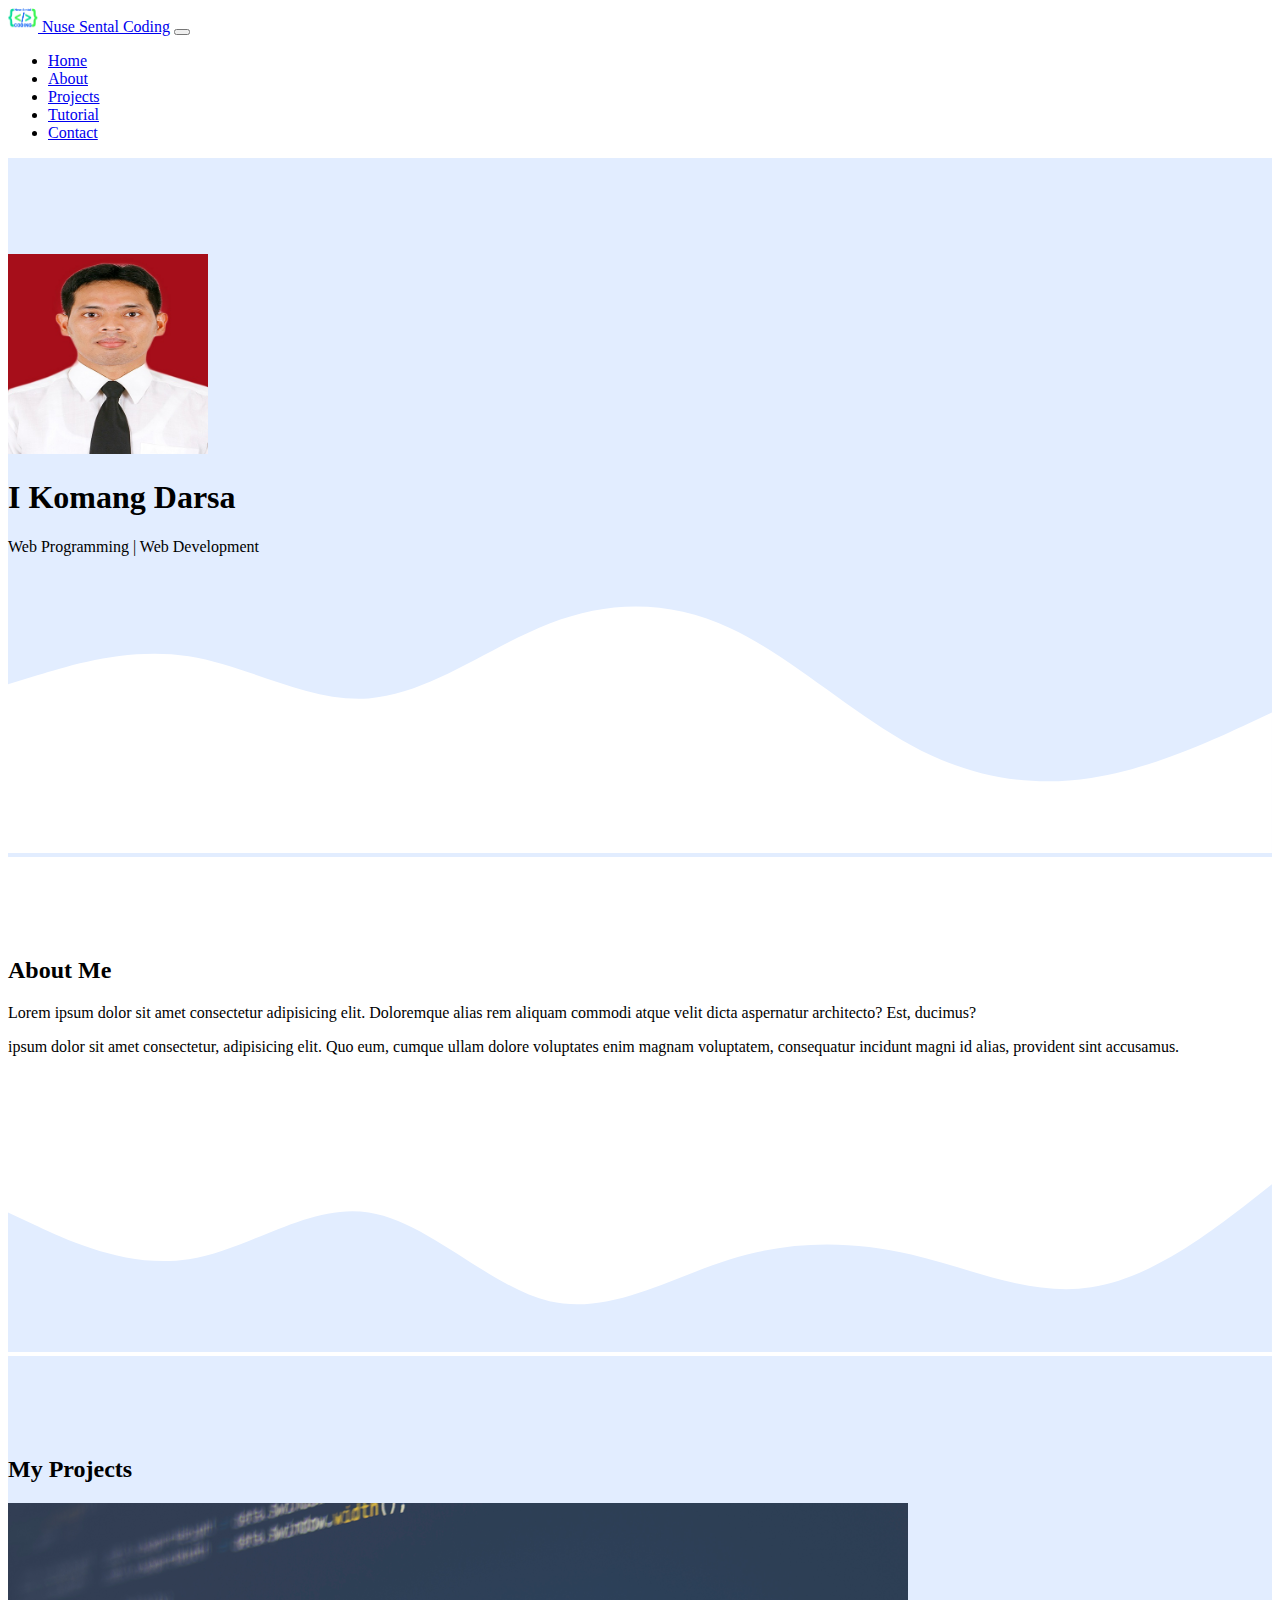
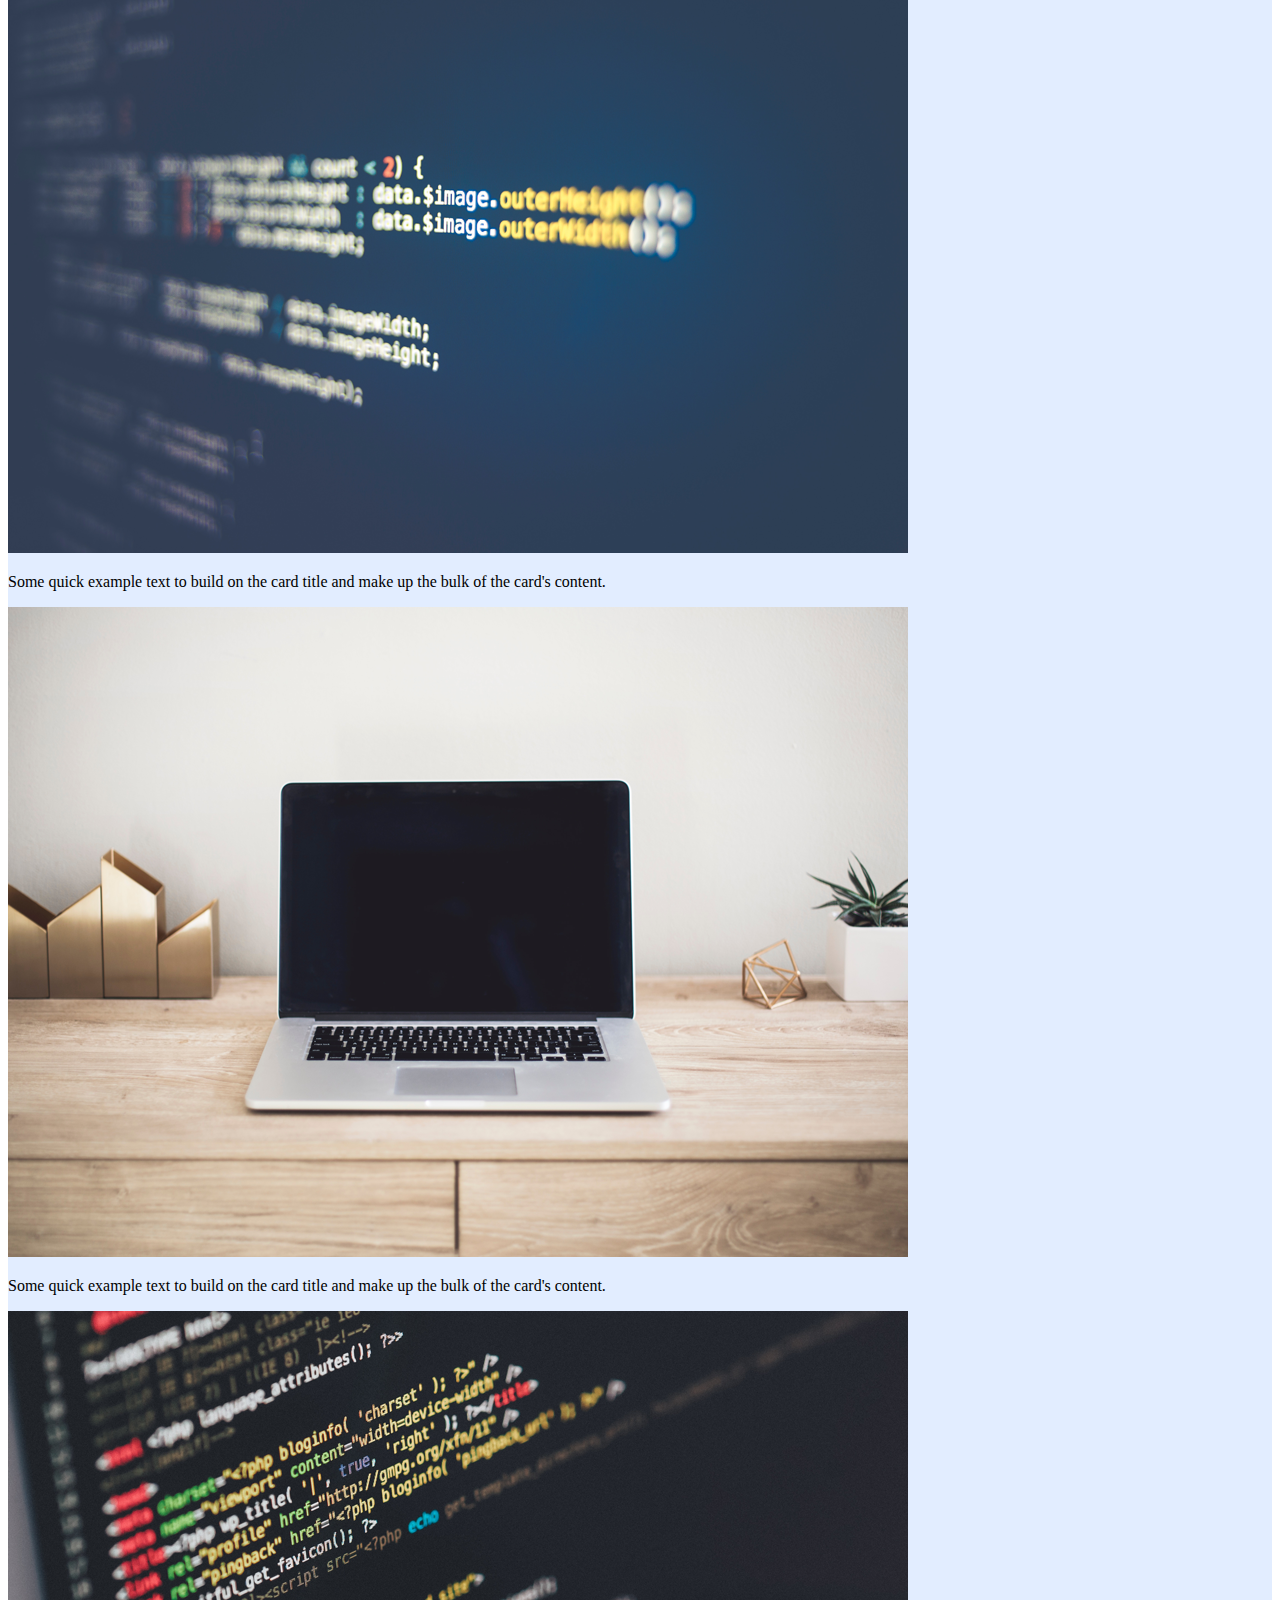
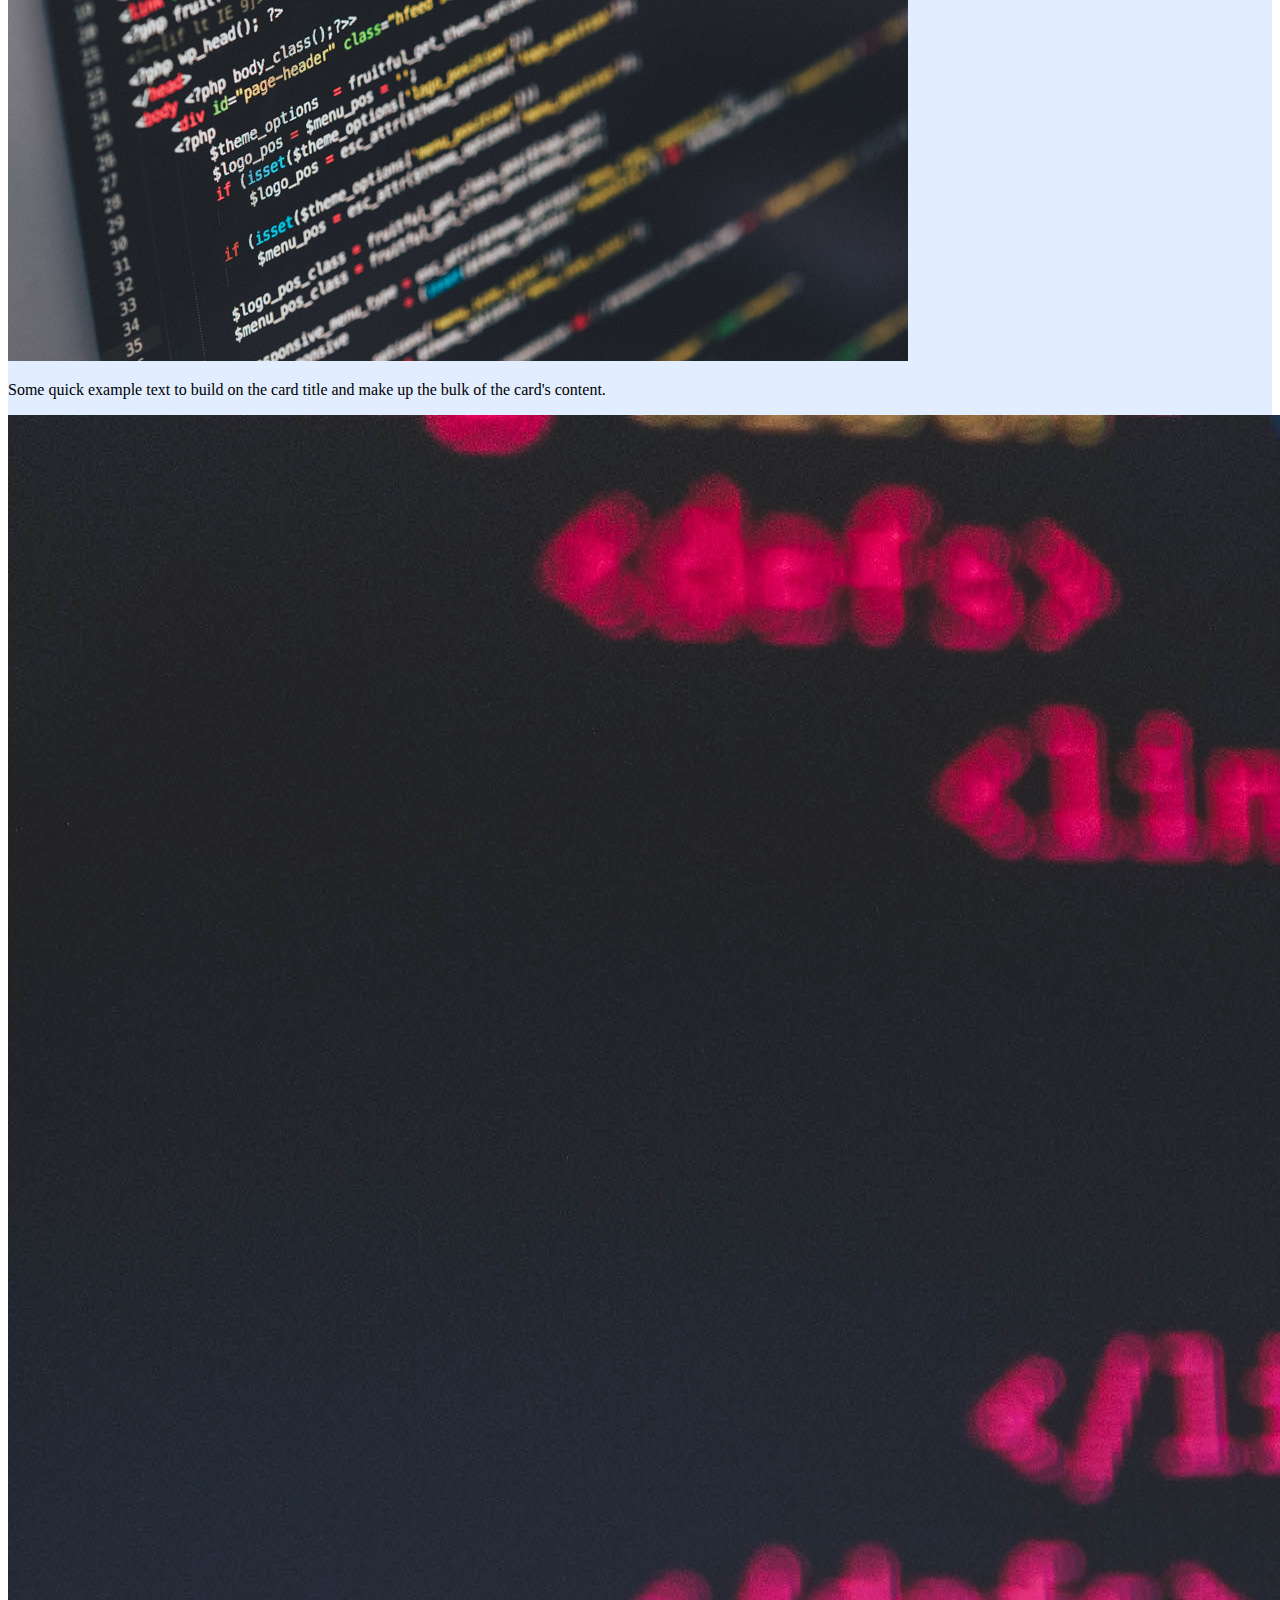
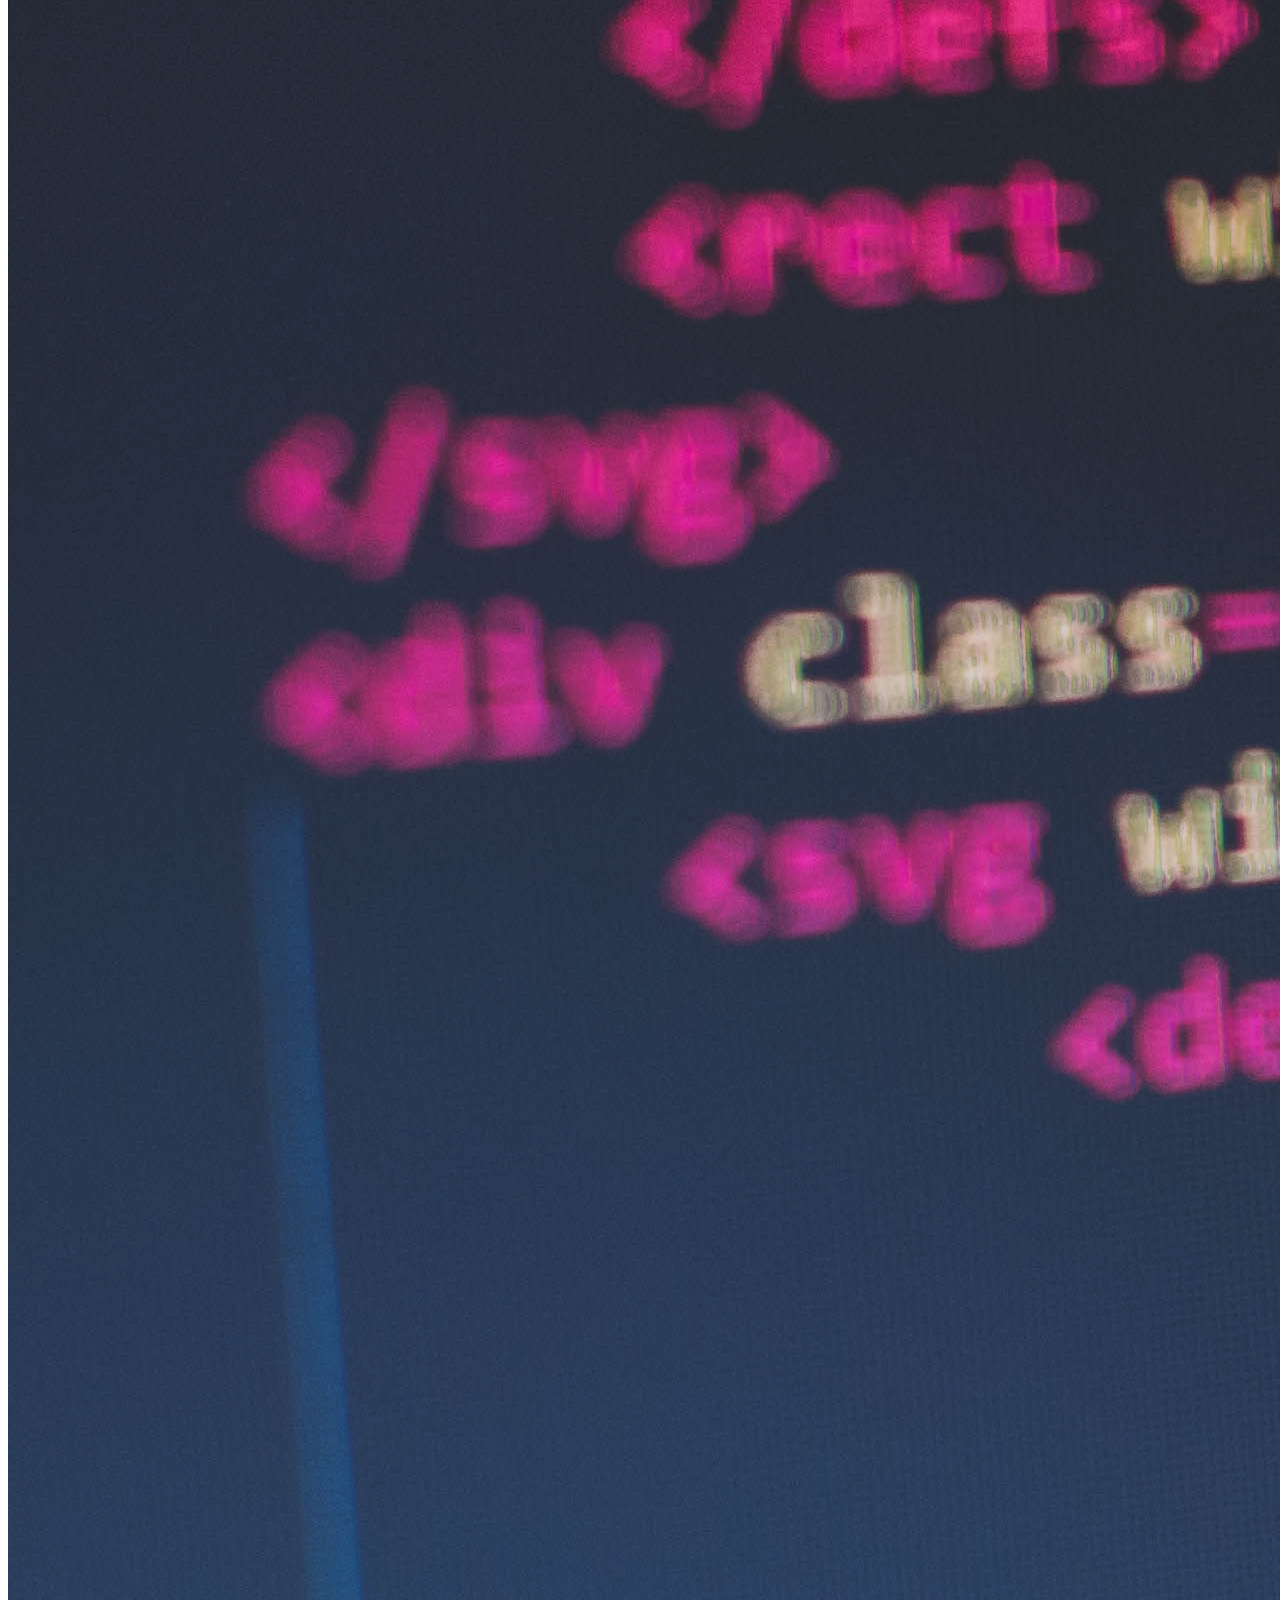
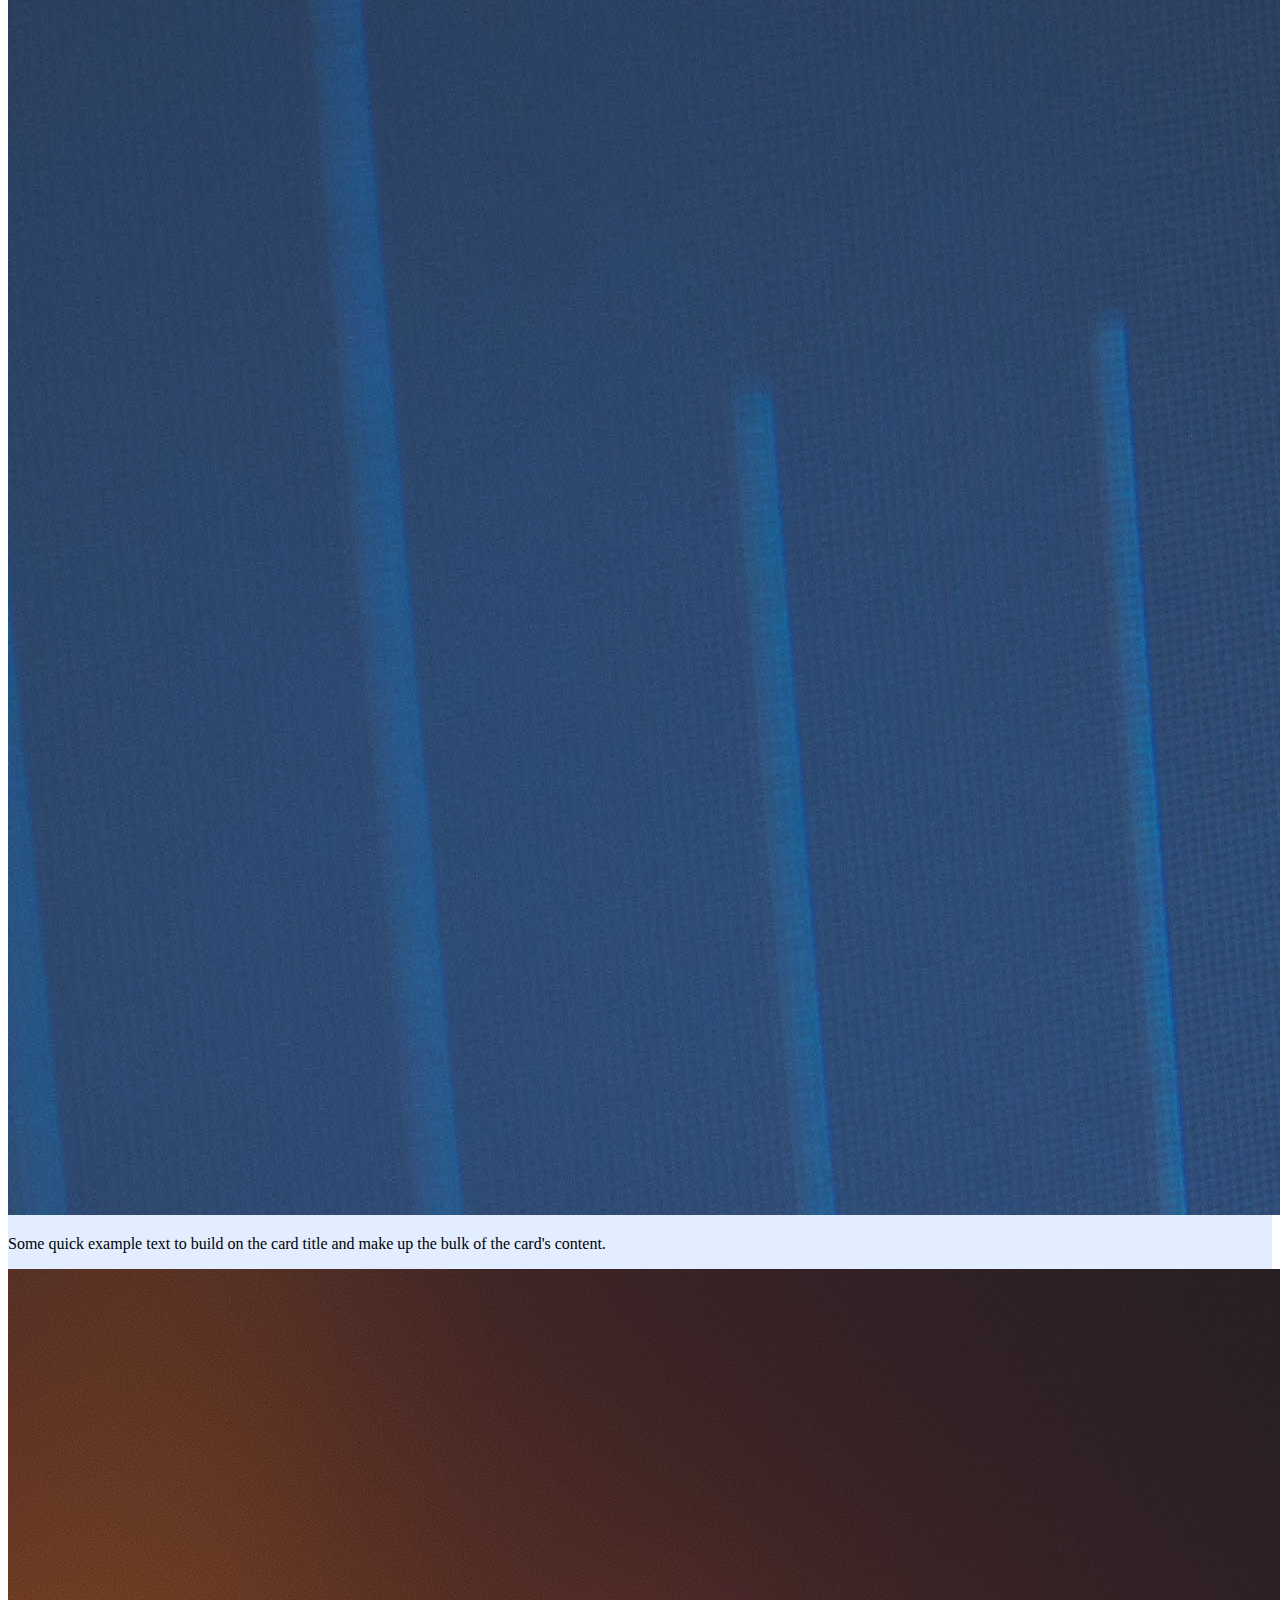
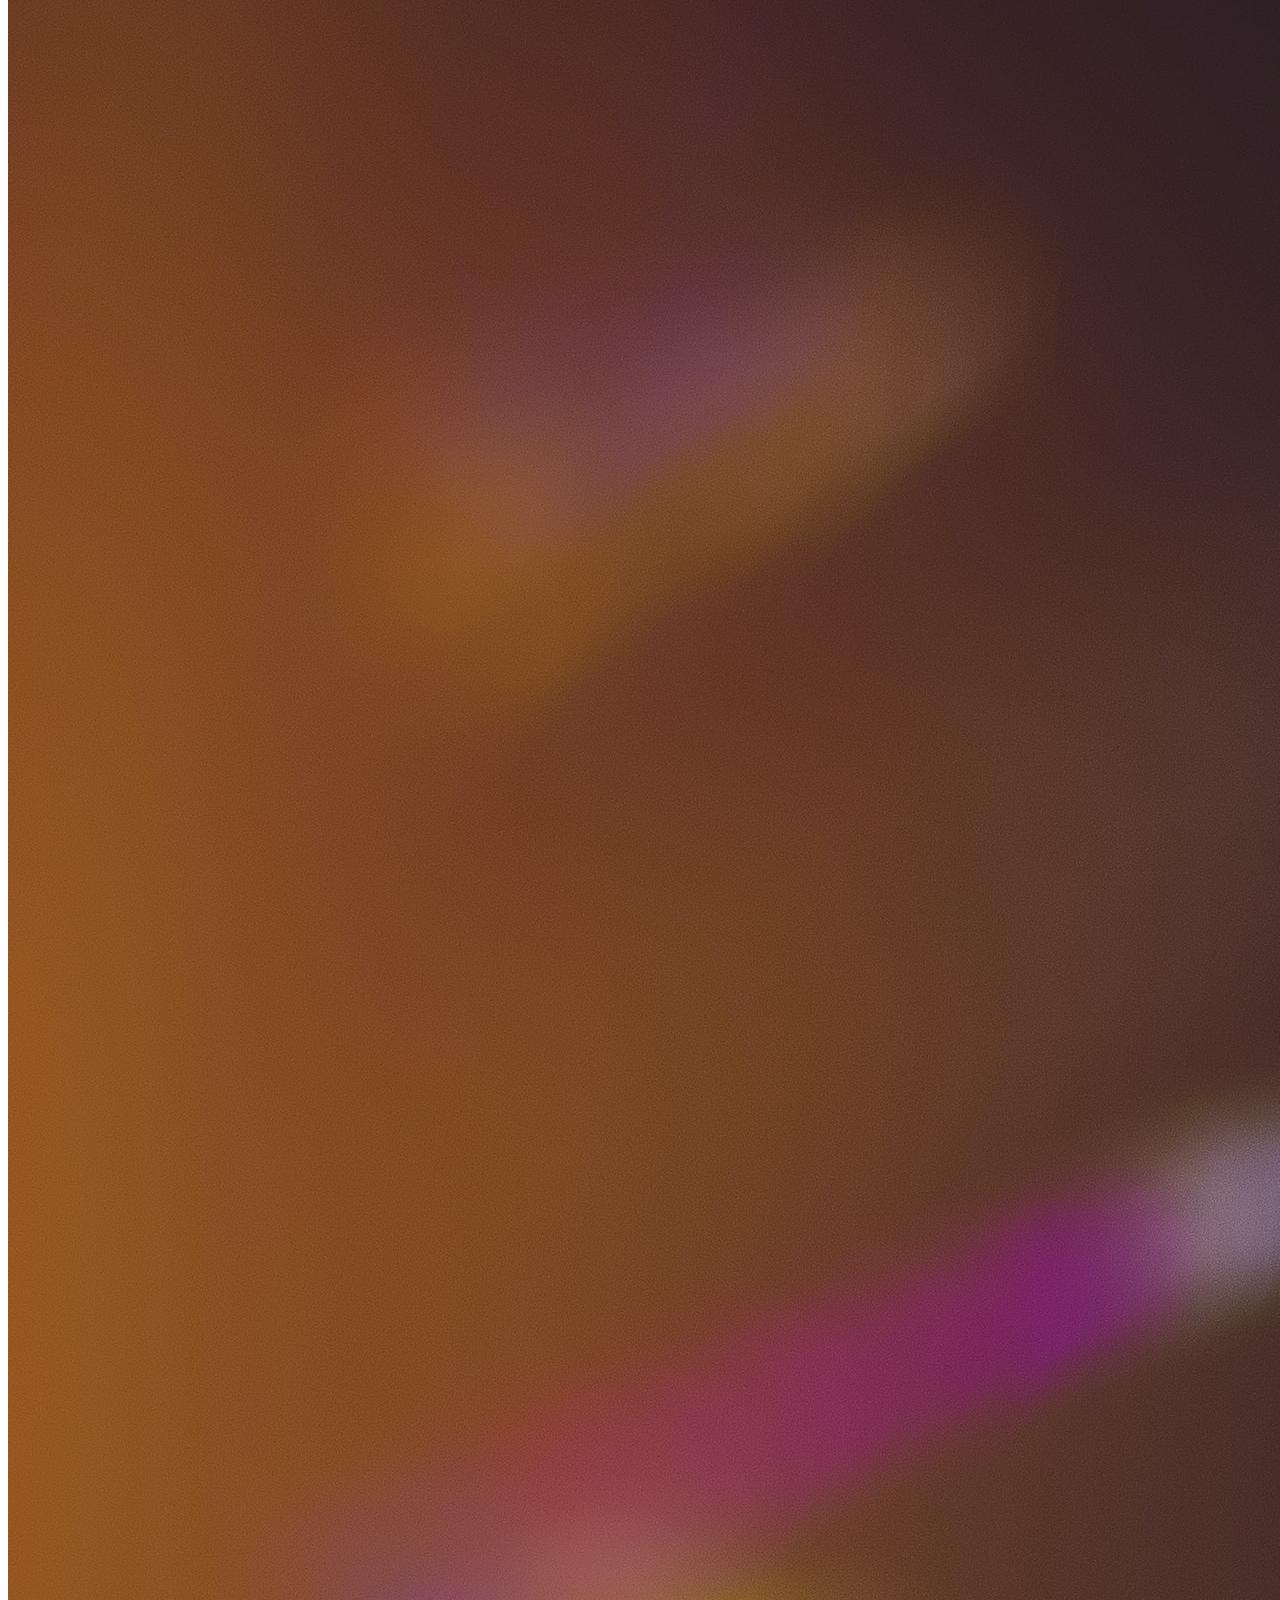
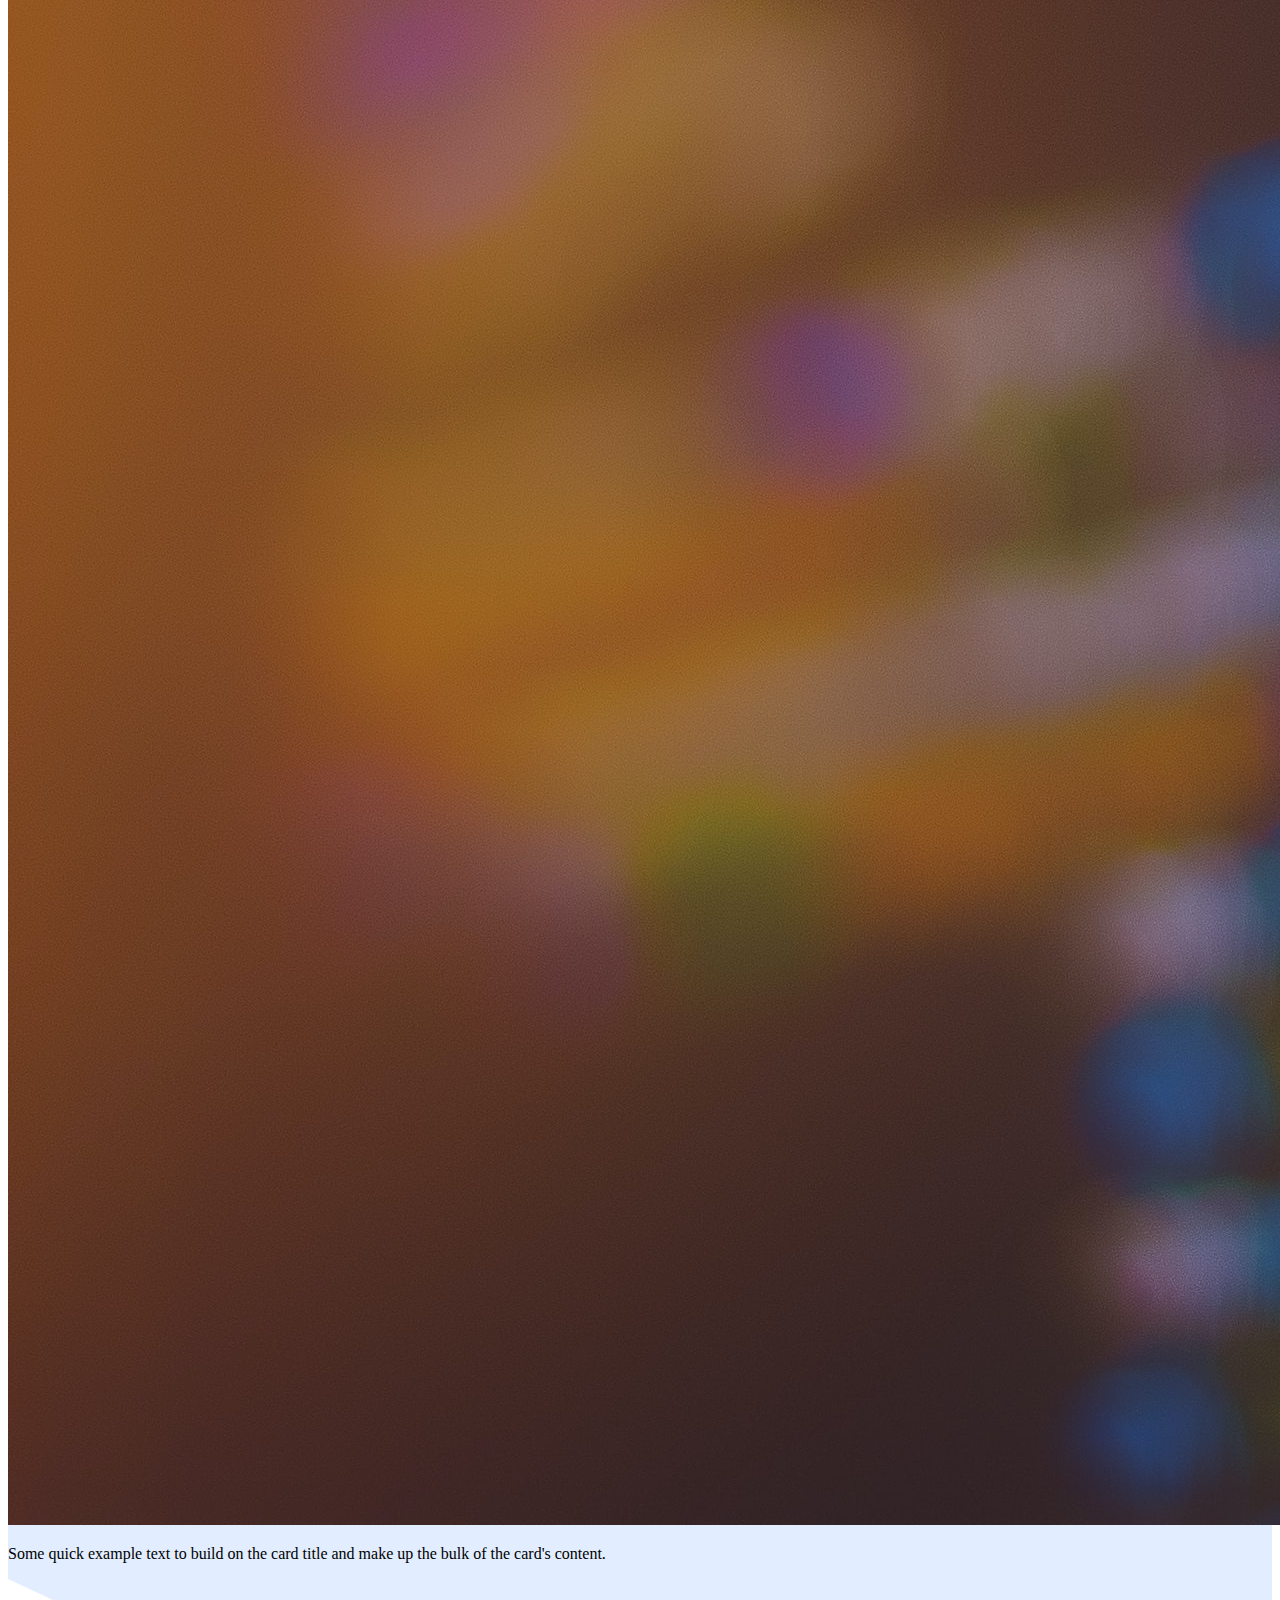
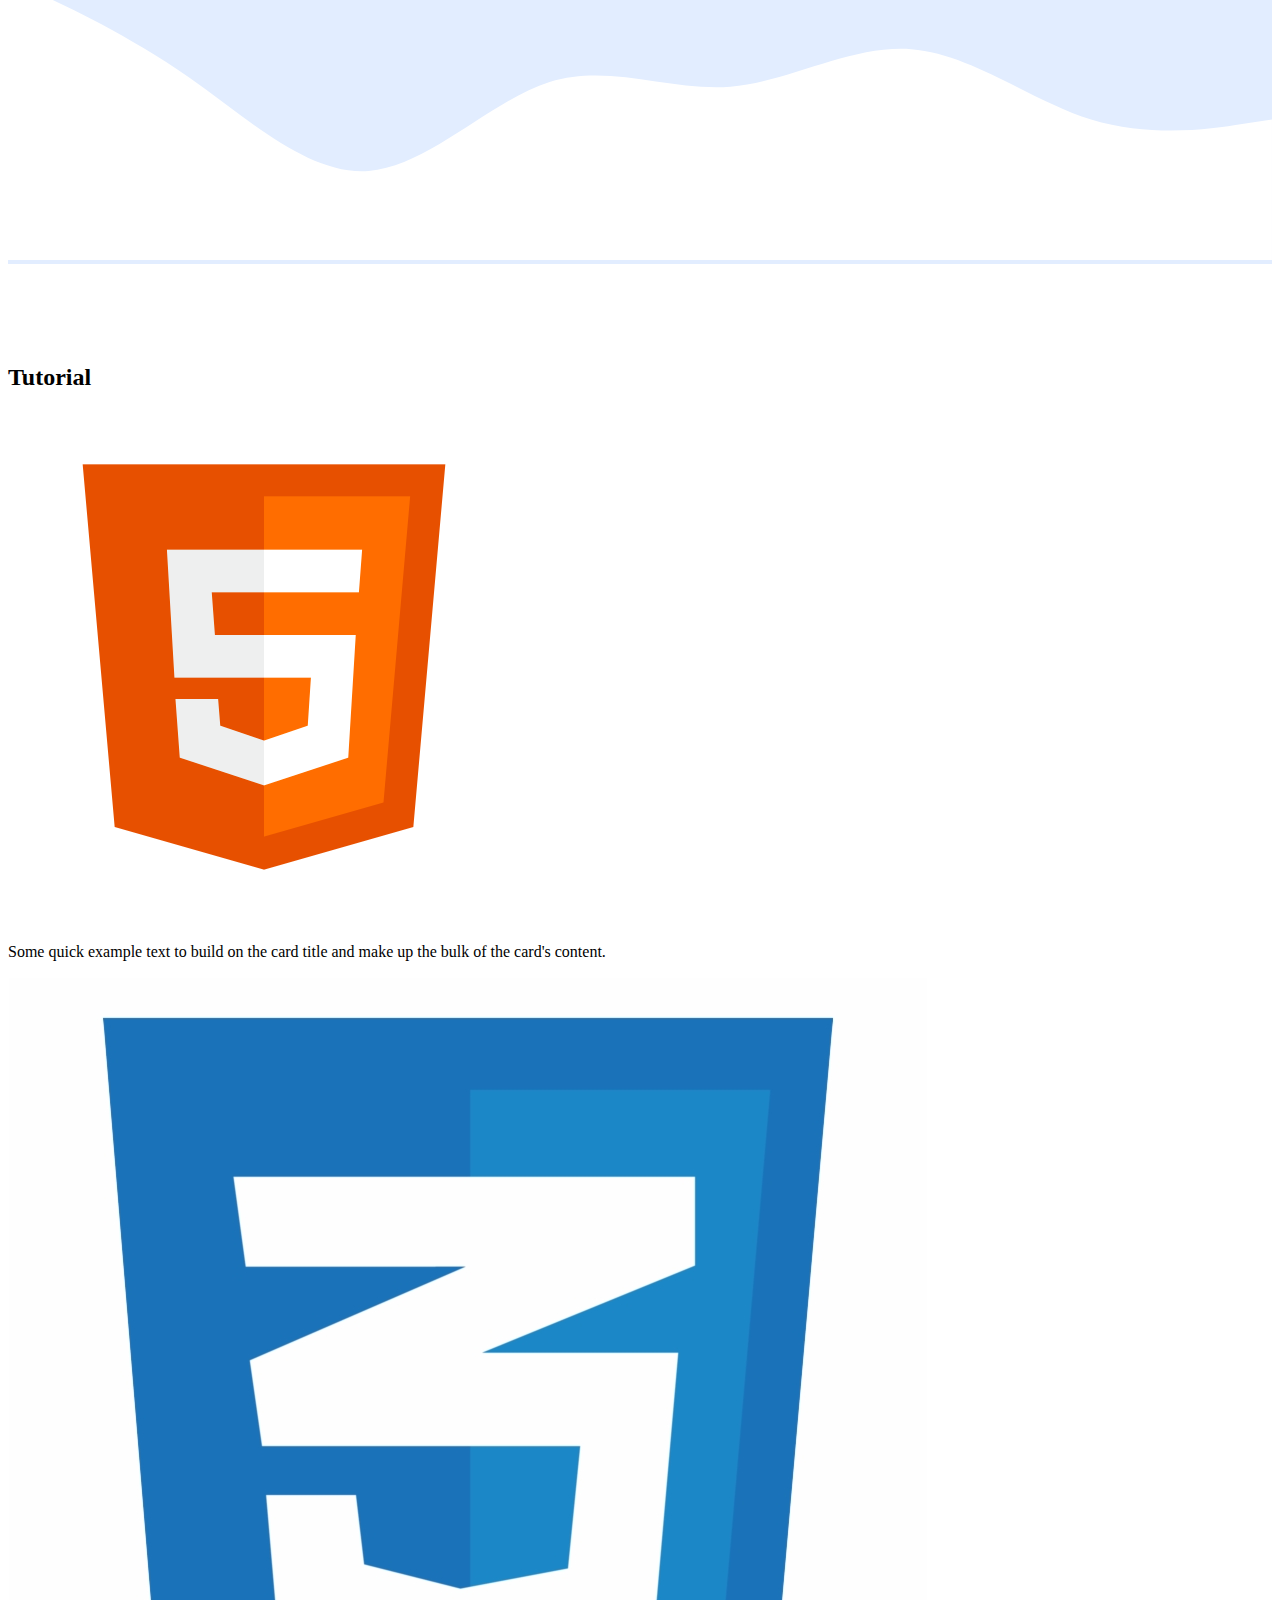
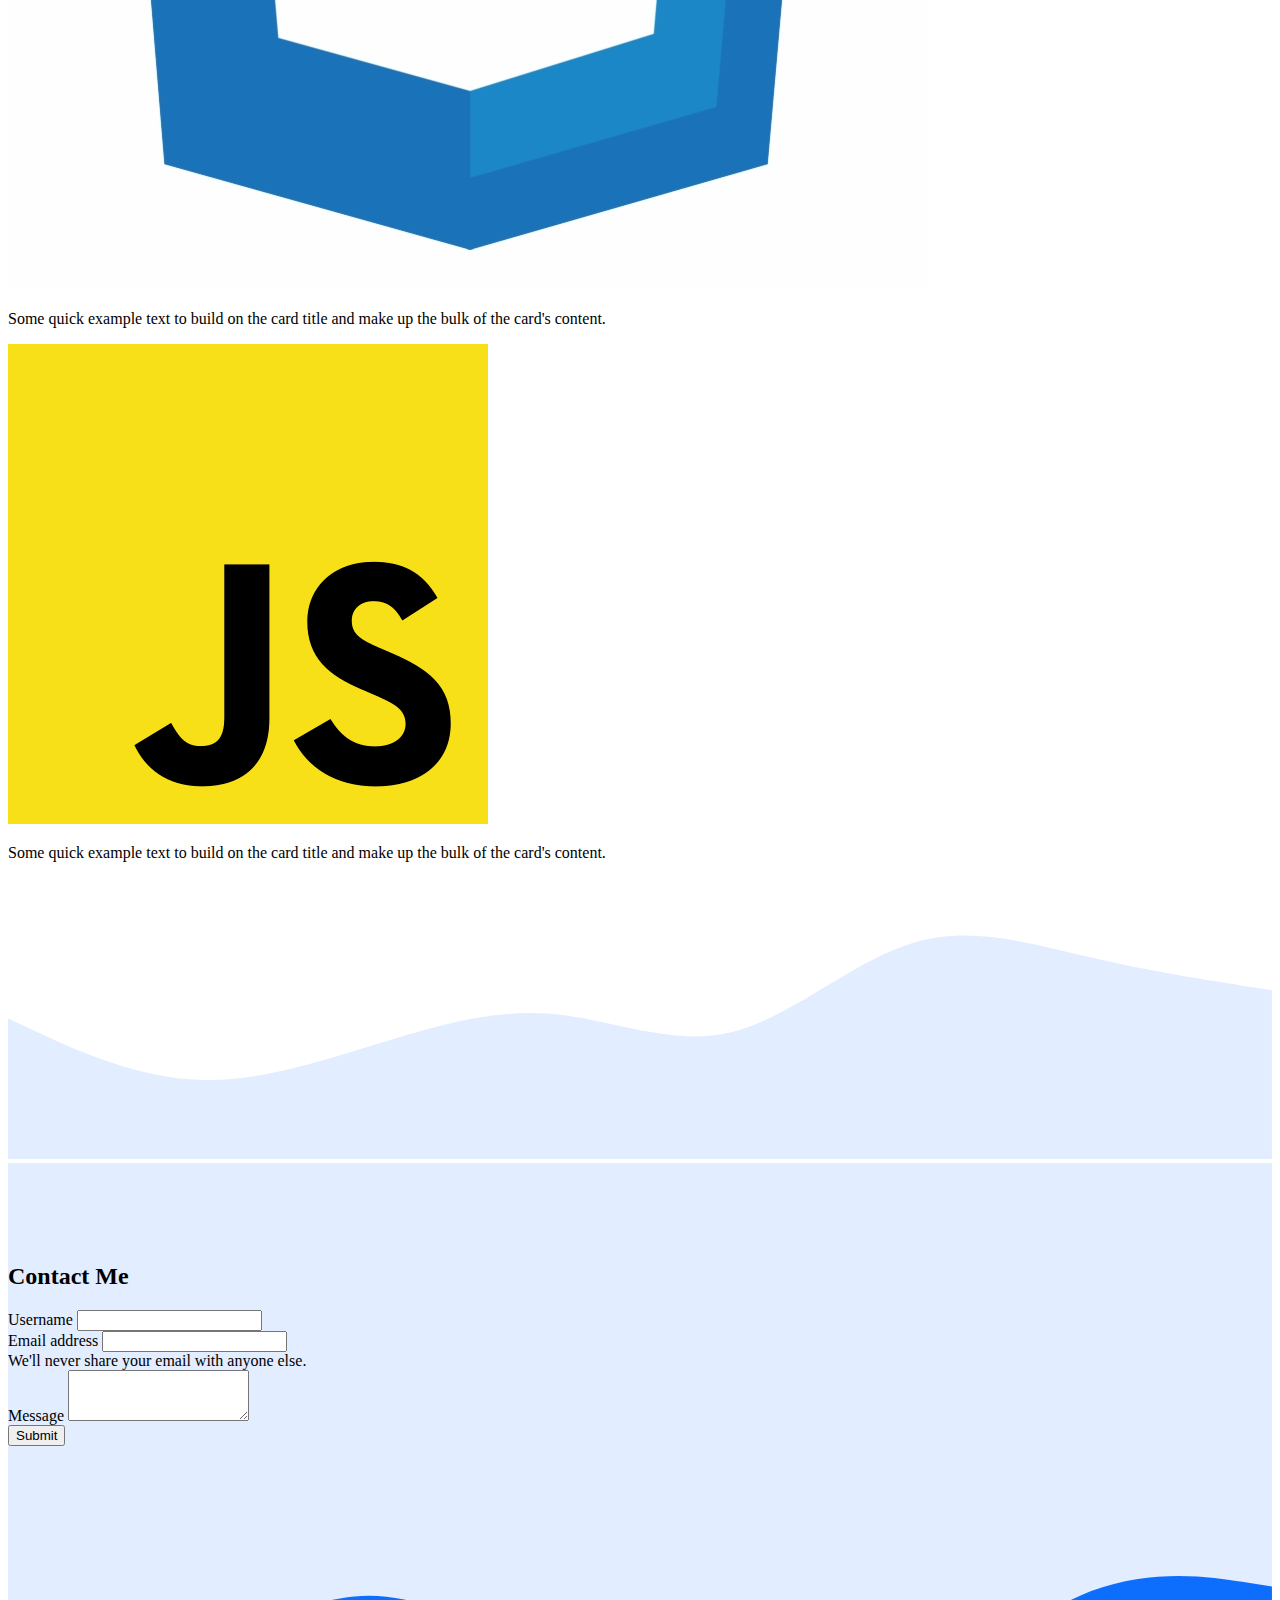
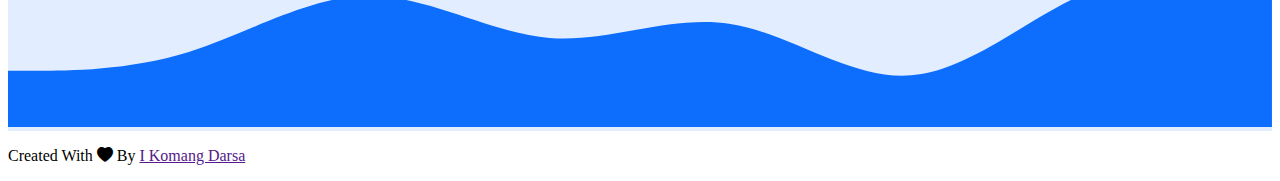
==== index.html @ a0ccffb4 "firts commit" ====
<!DOCTYPE html>
<html lang="en">
	<head>
		<!-- Required meta tags -->
		<meta charset="utf-8" />
		<meta name="viewport" content="width=device-width, initial-scale=1" />

		<!-- Bootstrap CSS -->
		<link href="https://cdn.jsdelivr.net/npm/bootstrap@5.0.0/dist/css/bootstrap.min.css" rel="stylesheet" integrity="sha384-wEmeIV1mKuiNpC+IOBjI7aAzPcEZeedi5yW5f2yOq55WWLwNGmvvx4Um1vskeMj0" crossorigin="anonymous" />

		<title>Portfolio | I Komang Darsa</title>
		<!-- Bootstrab Icons offline
        <link rel="stylesheet" href="assets/bootstrap-icons-1.5.0/heart-fill.svg"> -->

		<!-- Bootstrab Icons Online-->
		<link rel="stylesheet" href="https://cdn.jsdelivr.net/npm/bootstrap-icons@1.5.0/font/bootstrap-icons.css" />

		<!-- My CSS -->
		<link rel="stylesheet" href="css/style.css" />
	</head>
	<body id="home">
		<!-- navbar -->
		<header class="default-header">
			<nav class="navbar navbar-expand-lg navbar-dark bg-primary fixed-top shadow p-3 mb-5">
				<div class="container">
					<a class="navbar-brand" href="#"> <img src="img/nsc.png" alt="" width="30" height="24" class="d-inline-block align-text-top" /> Nuse Sental Coding</a>
					<button class="navbar-toggler" type="button" data-bs-toggle="collapse" data-bs-target="#navbarScroll" aria-controls="navbarScroll" aria-expanded="false" aria-label="Toggle navigation">
						<span class="navbar-toggler-icon"></span>
					</button>
					<div class="collapse navbar-collapse" id="navbarScroll">
						<ul class="navbar-nav me-auto my-2 my-lg-0 navbar-nav-scroll ms-auto" style="--bs-scroll-height: 100px">
							<li class="nav-item">
								<a class="nav-link active" aria-current="page" href="#home">Home</a>
							</li>
							<li class="nav-item">
								<a class="nav-link" href="#about">About</a>
							</li>
							<li class="nav-item">
								<a class="nav-link" href="#projects">Projects</a>
							</li>
							<li class="nav-item">
								<a class="nav-link" href="#tutorial">Tutorial</a>
							</li>
							</li>
							<li class="nav-item">
								<a class="nav-link" href="#contact" tabindex="-1" aria-disabled="true">Contact</a>
							</li>
						</ul>
					</div>
				</div>
			</nav>
		</header>
		<!-- akhir navbar -->

		<!-- jumbotron -->
		<section class="jumbotron text-center">
			<img src="img/darsa.jpg" alt="I Komang Darsa" width="200" class="rounded-circle img-thumbnail" />
			<h1 class="display-4">I Komang Darsa</h1>
			<p class="lead">Web Programming | Web Development</p>
			<svg xmlns="http://www.w3.org/2000/svg" viewBox="0 0 1440 320">
				<path
					fill="#ffffff"
					fill-opacity="1"
					d="M0,128L34.3,117.3C68.6,107,137,85,206,96C274.3,107,343,149,411,144C480,139,549,85,617,58.7C685.7,32,754,32,823,64C891.4,96,960,160,1029,197.3C1097.1,235,1166,245,1234,234.7C1302.9,224,1371,192,1406,176L1440,160L1440,320L1405.7,320C1371.4,320,1303,320,1234,320C1165.7,320,1097,320,1029,320C960,320,891,320,823,320C754.3,320,686,320,617,320C548.6,320,480,320,411,320C342.9,320,274,320,206,320C137.1,320,69,320,34,320L0,320Z"
				></path>
			</svg>
		</section>
		<!-- akhir carousel -->

		<!-- About -->
		<section id="about">
			<div class="container">
				<div class="row text-center mb-3">
					<div class="col">
						<h2>About Me</h2>
					</div>
				</div>
				<div class="row justify-content-center fs-5 text-center">
					<div class="col-md-4">
						<p>Lorem ipsum dolor sit amet consectetur adipisicing elit. Doloremque alias rem aliquam commodi atque velit dicta aspernatur architecto? Est, ducimus?</p>
					</div>
					<div class="col-md-4">
						<p>ipsum dolor sit amet consectetur, adipisicing elit. Quo eum, cumque ullam dolore voluptates enim magnam voluptatem, consequatur incidunt magni id alias, provident sint accusamus.</p>
					</div>
				</div>
			</div>
			<svg xmlns="http://www.w3.org/2000/svg" viewBox="0 0 1440 320">
				<path
					fill="#e2edff"
					fill-opacity="1"
					d="M0,160L34.3,176C68.6,192,137,224,206,213.3C274.3,203,343,149,411,160C480,171,549,245,617,261.3C685.7,277,754,235,823,213.3C891.4,192,960,192,1029,208C1097.1,224,1166,256,1234,245.3C1302.9,235,1371,181,1406,154.7L1440,128L1440,320L1405.7,320C1371.4,320,1303,320,1234,320C1165.7,320,1097,320,1029,320C960,320,891,320,823,320C754.3,320,686,320,617,320C548.6,320,480,320,411,320C342.9,320,274,320,206,320C137.1,320,69,320,34,320L0,320Z"
				></path>
			</svg>
		</section>

		<!-- Akhir About -->

		<!-- Projects -->
		<section id="projects">
			<div class="container">
				<div class="row text-center mb-3">
					<div class="col">
						<h2>My Projects</h2>
					</div>
				</div>
				<div class="row justify-content-center">
					<div class="col-md-4 mb-3">
						<div class="card">
							<img src="img/2.png" class="card-img-top" alt="projects 1" />
							<div class="card-body">
								<p class="card-text">Some quick example text to build on the card title and make up the bulk of the card's content.</p>
							</div>
						</div>
					</div>
					<div class="col-md-4 mb-3">
						<div class="card">
							<img src="img/3.png" class="card-img-top" alt="projects 2" />
							<div class="card-body">
								<p class="card-text">Some quick example text to build on the card title and make up the bulk of the card's content.</p>
							</div>
						</div>
					</div>
					<div class="col-md-4 mb-3">
						<div class="card">
							<img src="img/4.png" class="card-img-top" alt="projects 3" />
							<div class="card-body">
								<p class="card-text">Some quick example text to build on the card title and make up the bulk of the card's content.</p>
							</div>
						</div>
					</div>
					<div class="col-md-4 mb-3">
						<div class="card">
							<img src="img/5.jpg" class="card-img-top" alt="projects 4" />
							<div class="card-body">
								<p class="card-text">Some quick example text to build on the card title and make up the bulk of the card's content.</p>
							</div>
						</div>
					</div>
					<div class="col-md-4 mb-3">
						<div class="card">
							<img src="img/6.jpg" class="card-img-top" alt="projects 5" />
							<div class="card-body">
								<p class="card-text">Some quick example text to build on the card title and make up the bulk of the card's content.</p>
							</div>
						</div>
					</div>
				</div>
			</div>
			<svg xmlns="http://www.w3.org/2000/svg" viewBox="0 0 1440 320">
				<path
					fill="#ffffff"
					fill-opacity="1"
					d="M0,0L34.3,16C68.6,32,137,64,206,112C274.3,160,343,224,411,218.7C480,213,549,139,617,117.3C685.7,96,754,128,823,122.7C891.4,117,960,75,1029,80C1097.1,85,1166,139,1234,160C1302.9,181,1371,171,1406,165.3L1440,160L1440,320L1405.7,320C1371.4,320,1303,320,1234,320C1165.7,320,1097,320,1029,320C960,320,891,320,823,320C754.3,320,686,320,617,320C548.6,320,480,320,411,320C342.9,320,274,320,206,320C137.1,320,69,320,34,320L0,320Z"
				></path>
			</svg>
		</section>

		<!-- Akhir Projects -->

		<!-- Tutorial -->
		<section id="tutorial">
			<div class="container">
				<div class="row text-center mb-3">
					<div class="col">
						<h2>Tutorial</h2>
					</div>
				</div>
				<div class="row justify-content-center">
					<div class="col-md-4 mb-3">
						<div class="card">
							<img src="assets/html.png" class="card-img-top" alt="html5" />
							<div class="card-body">
								<p class="card-text">Some quick example text to build on the card title and make up the bulk of the card's content.</p>
							</div>
						</div>
					</div>
					<div class="col-md-4 mb-3">
						<div class="card">
							<img src="assets/css.png" class="card-img-top" alt="css3" />
							<div class="card-body">
								<p class="card-text">Some quick example text to build on the card title and make up the bulk of the card's content.</p>
							</div>
						</div>
					</div>
					<div class="col-md-4 mb-3">
						<div class="card">
							<img src="assets/javascript.png" class="card-img-top" alt="javascript" />
							<div class="card-body">
								<p class="card-text">Some quick example text to build on the card title and make up the bulk of the card's content.</p>
							</div>
						</div>
					</div>
				</div>
			</div>
			<svg xmlns="http://www.w3.org/2000/svg" viewBox="0 0 1440 320">
				<path
					fill=" #e2edff"
					fill-opacity="1"
					d="M0,160L34.3,176C68.6,192,137,224,206,229.3C274.3,235,343,213,411,192C480,171,549,149,617,154.7C685.7,160,754,192,823,176C891.4,160,960,96,1029,74.7C1097.1,53,1166,75,1234,90.7C1302.9,107,1371,117,1406,122.7L1440,128L1440,320L1405.7,320C1371.4,320,1303,320,1234,320C1165.7,320,1097,320,1029,320C960,320,891,320,823,320C754.3,320,686,320,617,320C548.6,320,480,320,411,320C342.9,320,274,320,206,320C137.1,320,69,320,34,320L0,320Z"
				></path>
			</svg>
		</section>
		<!-- akhir Tutorial -->

		<!-- Contact -->
		<section id="contact">
			<div class="container">
				<div class="row text-center mb-3">
					<div class="col">
						<h2>Contact Me</h2>
					</div>
				</div>
				<div class="row justify-content-center">
					<div class="col-md-8">
						<form>
							<div class="mb-3">
								<label for="name" class="form-label">Username</label>
								<input type="text" class="form-control" id="name" aria-describedby="name" />
							</div>
							<div class="mb-3">
								<label for="exampleInputEmail1" class="form-label">Email address</label>
								<input type="email" class="form-control" id="exampleInputEmail1" aria-describedby="emailHelp" />
								<div id="emailHelp" class="form-text">We'll never share your email with anyone else.</div>
							</div>
							<div class="mb-3">
								<label for="pesan" class="form-label">Message</label>
								<textarea class="form-control" id="pesan" rows="3"></textarea>
							</div>
							<button type="submit" class="btn btn-primary">Submit</button>
						</form>
					</div>
				</div>
			</div>
			<svg xmlns="http://www.w3.org/2000/svg" viewBox="0 0 1440 320">
				<path
					fill="#0d6efd"
					fill-opacity="1"
					d="M0,256L34.3,256C68.6,256,137,256,206,234.7C274.3,213,343,171,411,170.7C480,171,549,213,617,218.7C685.7,224,754,192,823,202.7C891.4,213,960,267,1029,261.3C1097.1,256,1166,192,1234,165.3C1302.9,139,1371,149,1406,154.7L1440,160L1440,320L1405.7,320C1371.4,320,1303,320,1234,320C1165.7,320,1097,320,1029,320C960,320,891,320,823,320C754.3,320,686,320,617,320C548.6,320,480,320,411,320C342.9,320,274,320,206,320C137.1,320,69,320,34,320L0,320Z"
				></path>
			</svg>
		</section>

		<!-- Akhir Contact -->

		<!-- footer -->
		<footer class="bg-primary text-white text-center pb-5">
			<p>Created With <i class="bi bi-heart-fill text-danger"></i> By <a href="" class="text-white fw-bold">I Komang Darsa</a></p>
		</footer>
		<!-- Akhir Footer -->
		<!-- Optional JavaScript; choose one of the two! -->

		<!-- Option 1: Bootstrap Bundle with Popper -->
		<script src="https://cdn.jsdelivr.net/npm/bootstrap@5.0.0/dist/js/bootstrap.bundle.min.js" integrity="sha384-p34f1UUtsS3wqzfto5wAAmdvj+osOnFyQFpp4Ua3gs/ZVWx6oOypYoCJhGGScy+8" crossorigin="anonymous"></script>

		<!-- Option 2: Separate Popper and Bootstrap JS -->
		<!--
    <script src="https://cdn.jsdelivr.net/npm/@popperjs/core@2.9.2/dist/umd/popper.min.js" integrity="sha384-IQsoLXl5PILFhosVNubq5LC7Qb9DXgDA9i+tQ8Zj3iwWAwPtgFTxbJ8NT4GN1R8p" crossorigin="anonymous"></script>
    <script src="https://cdn.jsdelivr.net/npm/bootstrap@5.0.0/dist/js/bootstrap.min.js" integrity="sha384-lpyLfhYuitXl2zRZ5Bn2fqnhNAKOAaM/0Kr9laMspuaMiZfGmfwRNFh8HlMy49eQ" crossorigin="anonymous"></script>
    -->
	</body>
</html>
---- css/style.css ----
.jumbotron {
	padding-top: 6rem;
	background-color: #e2edff;
}

#projects {
	background-color: #e2edff;
}

#contact {
	background-color: #e2edff;
}

section {
	padding-top: 5rem;
}
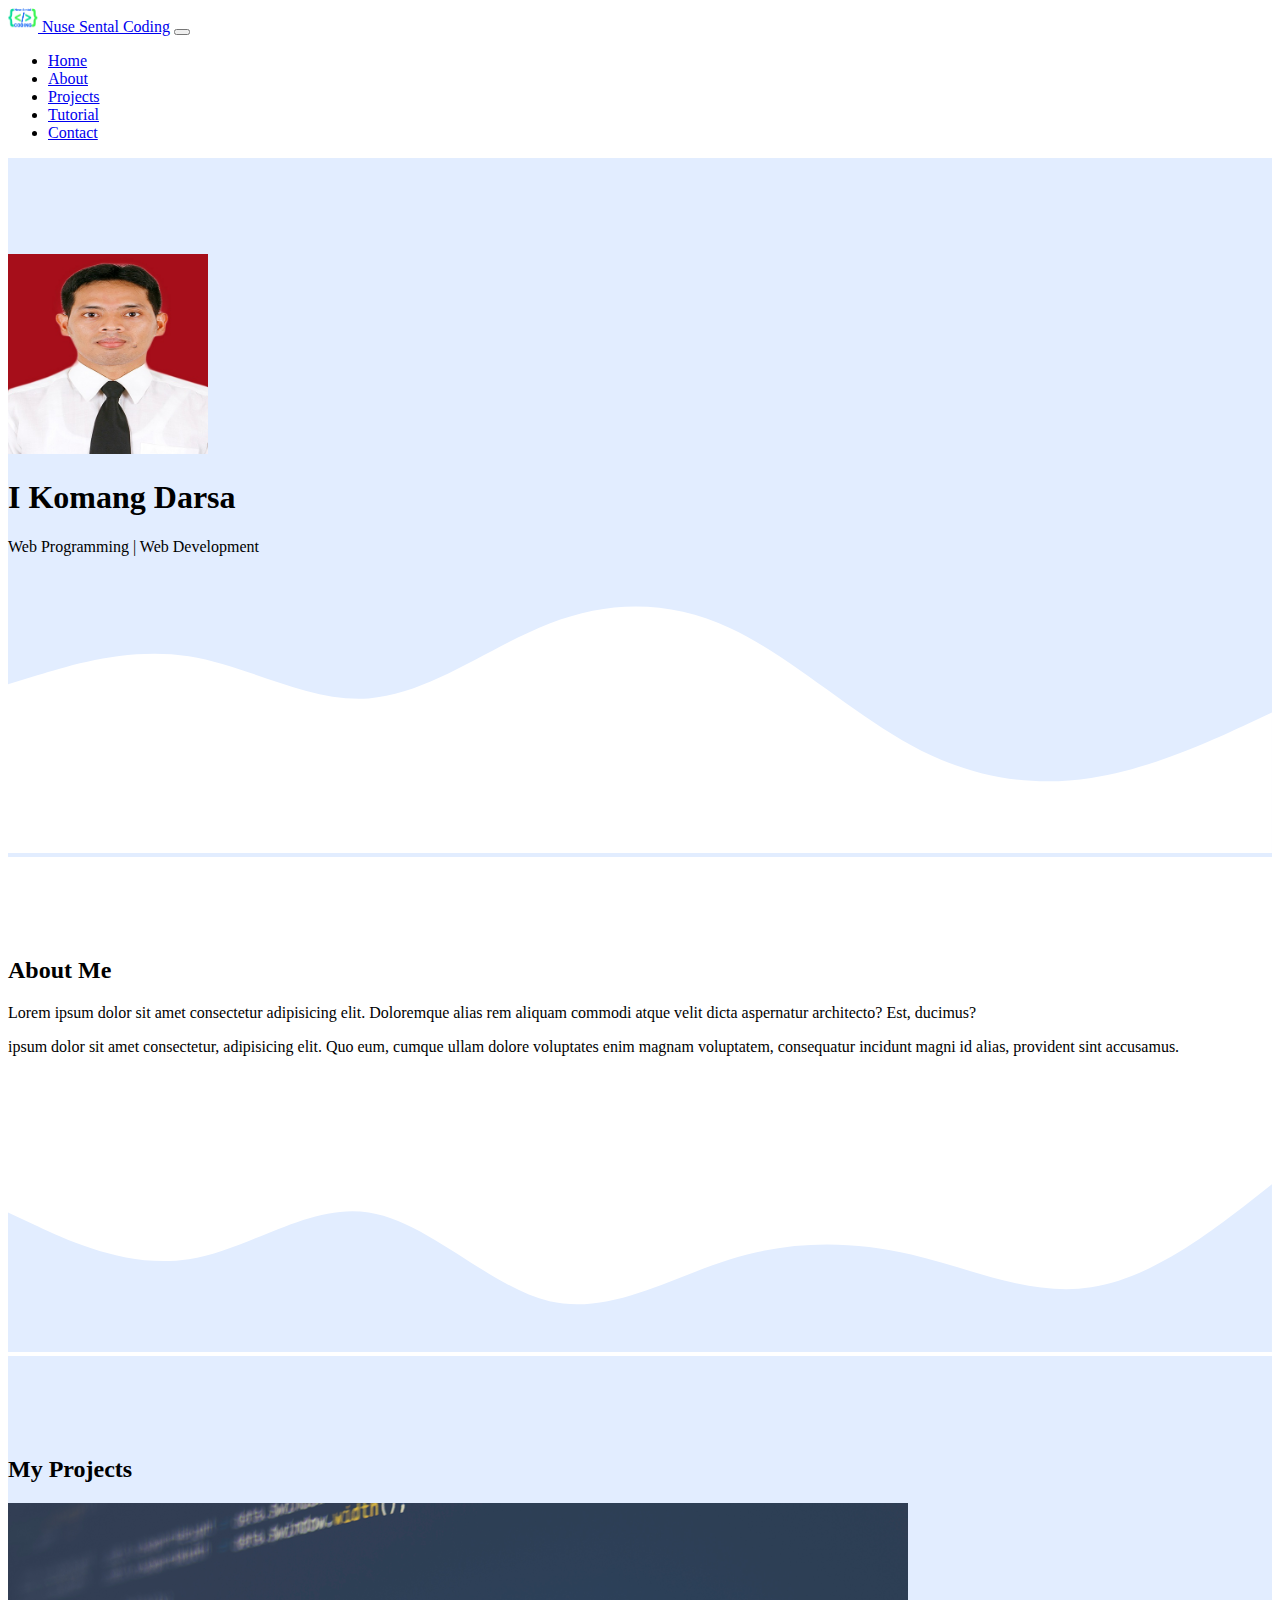
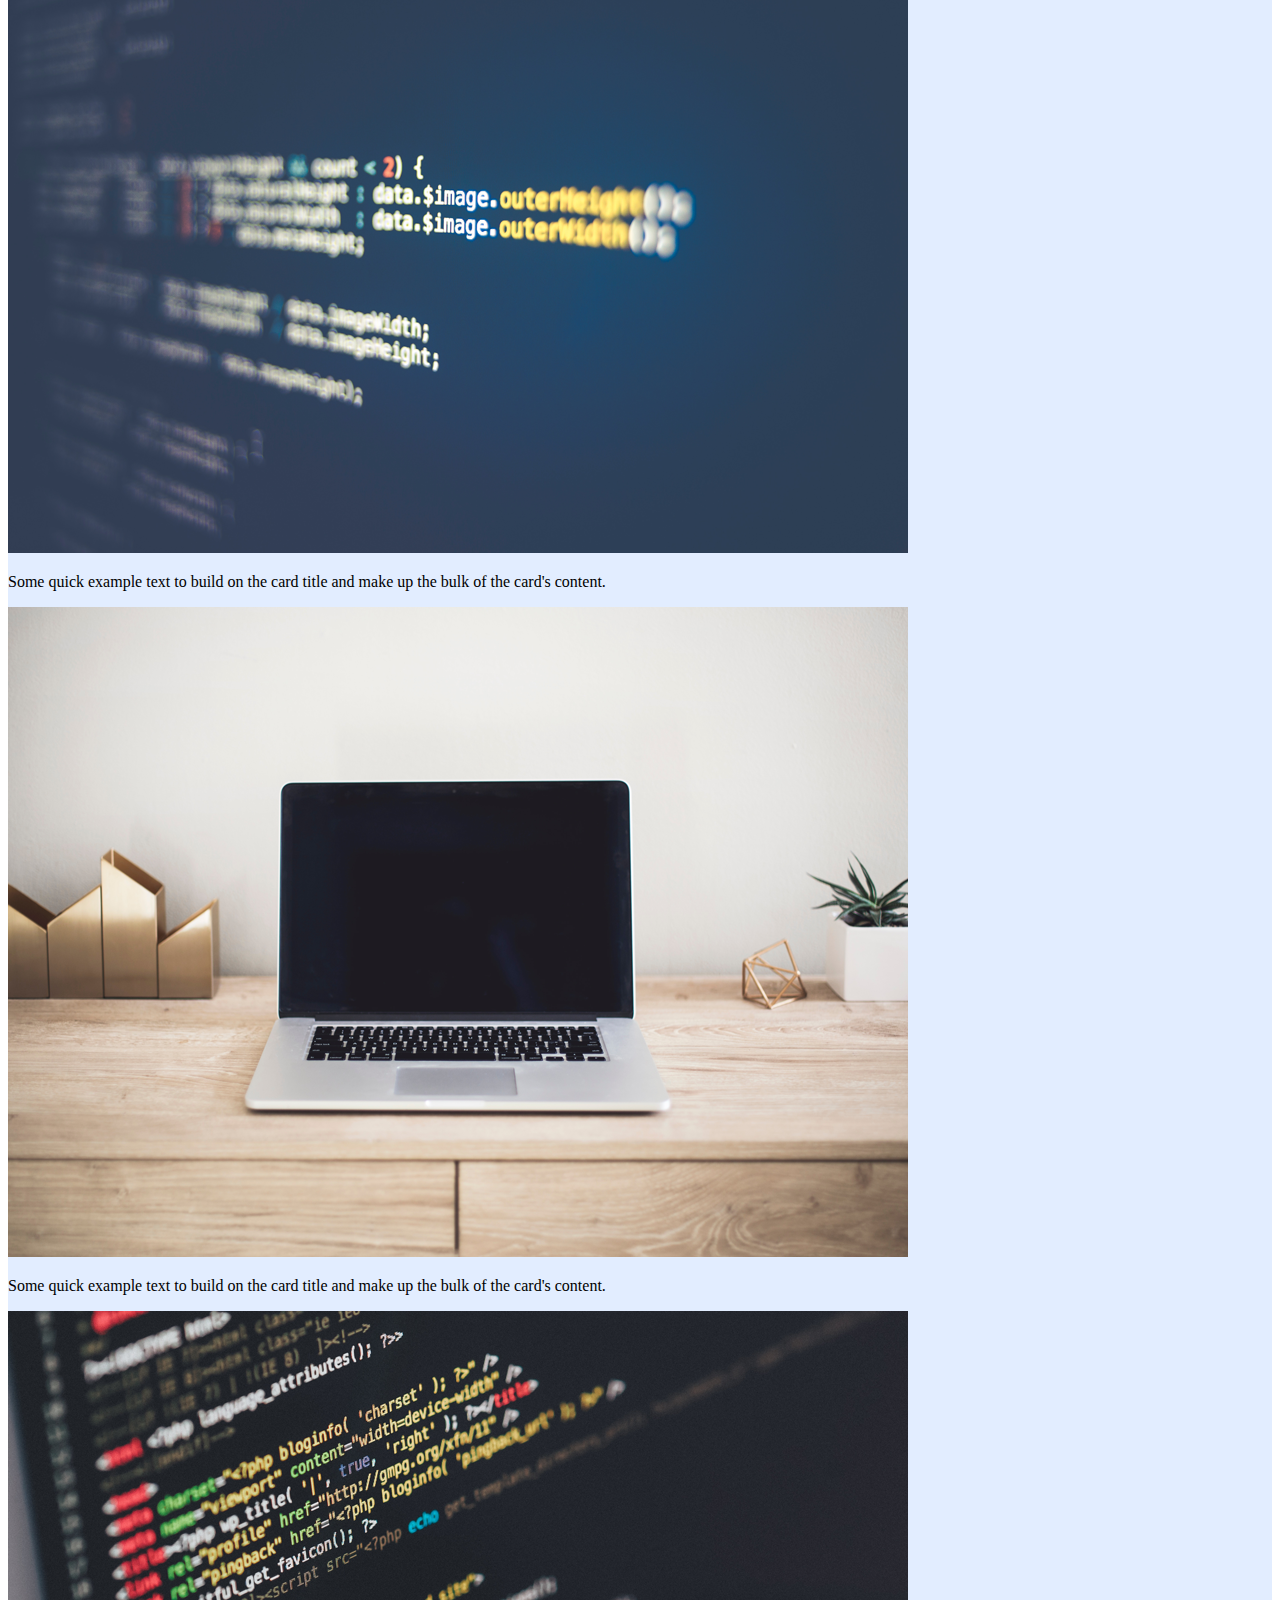
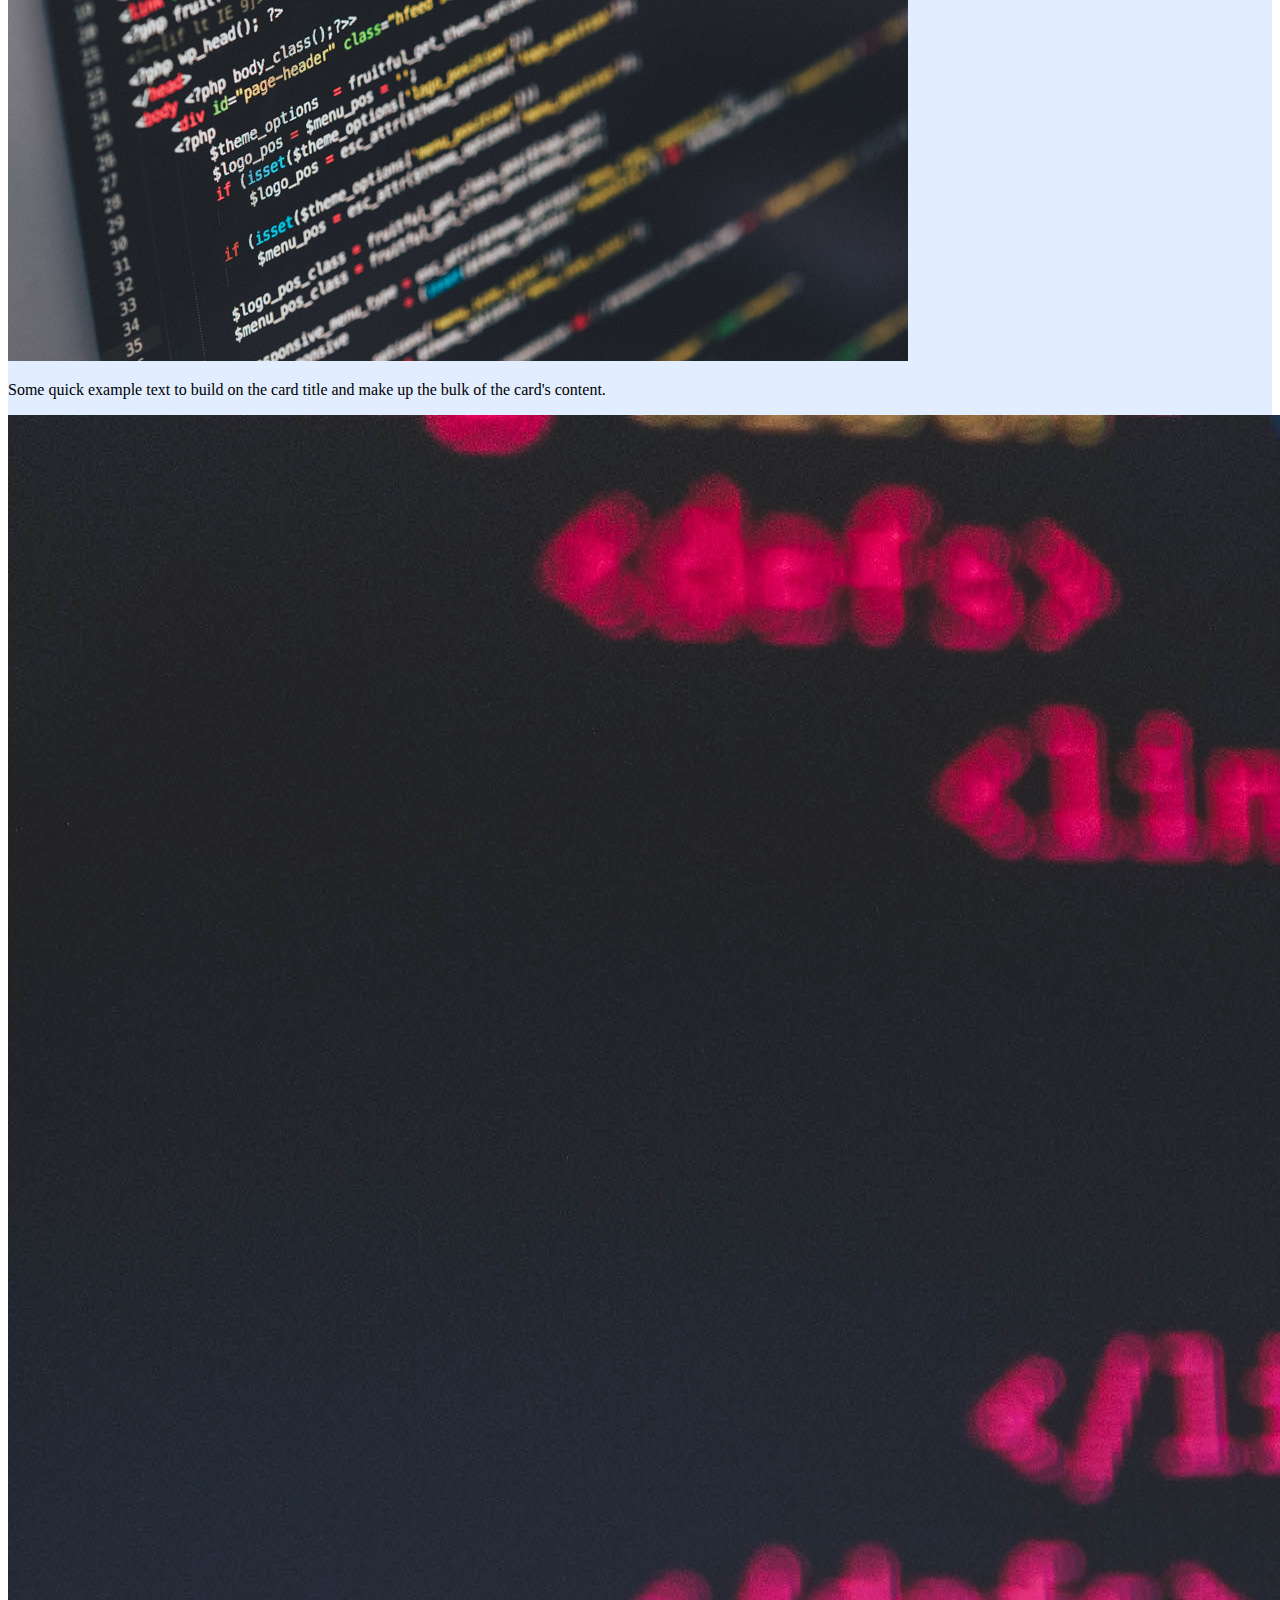
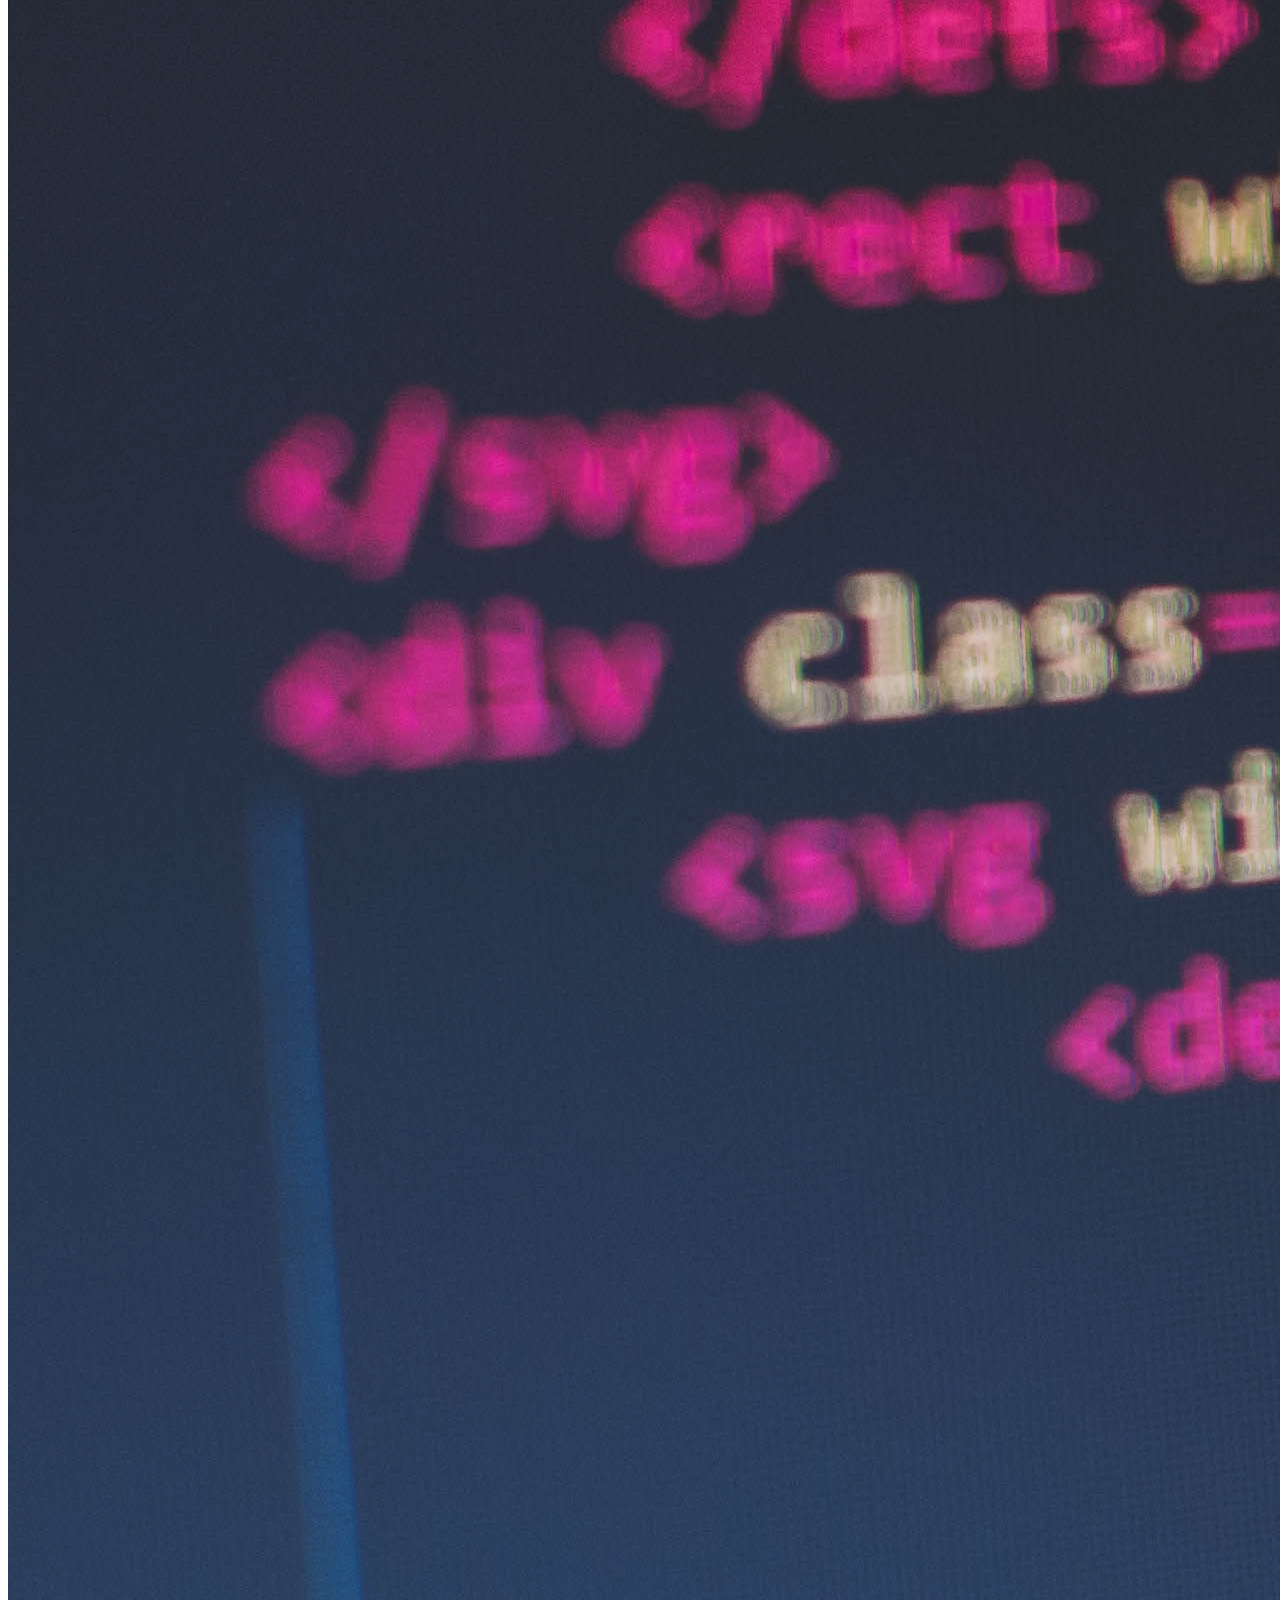
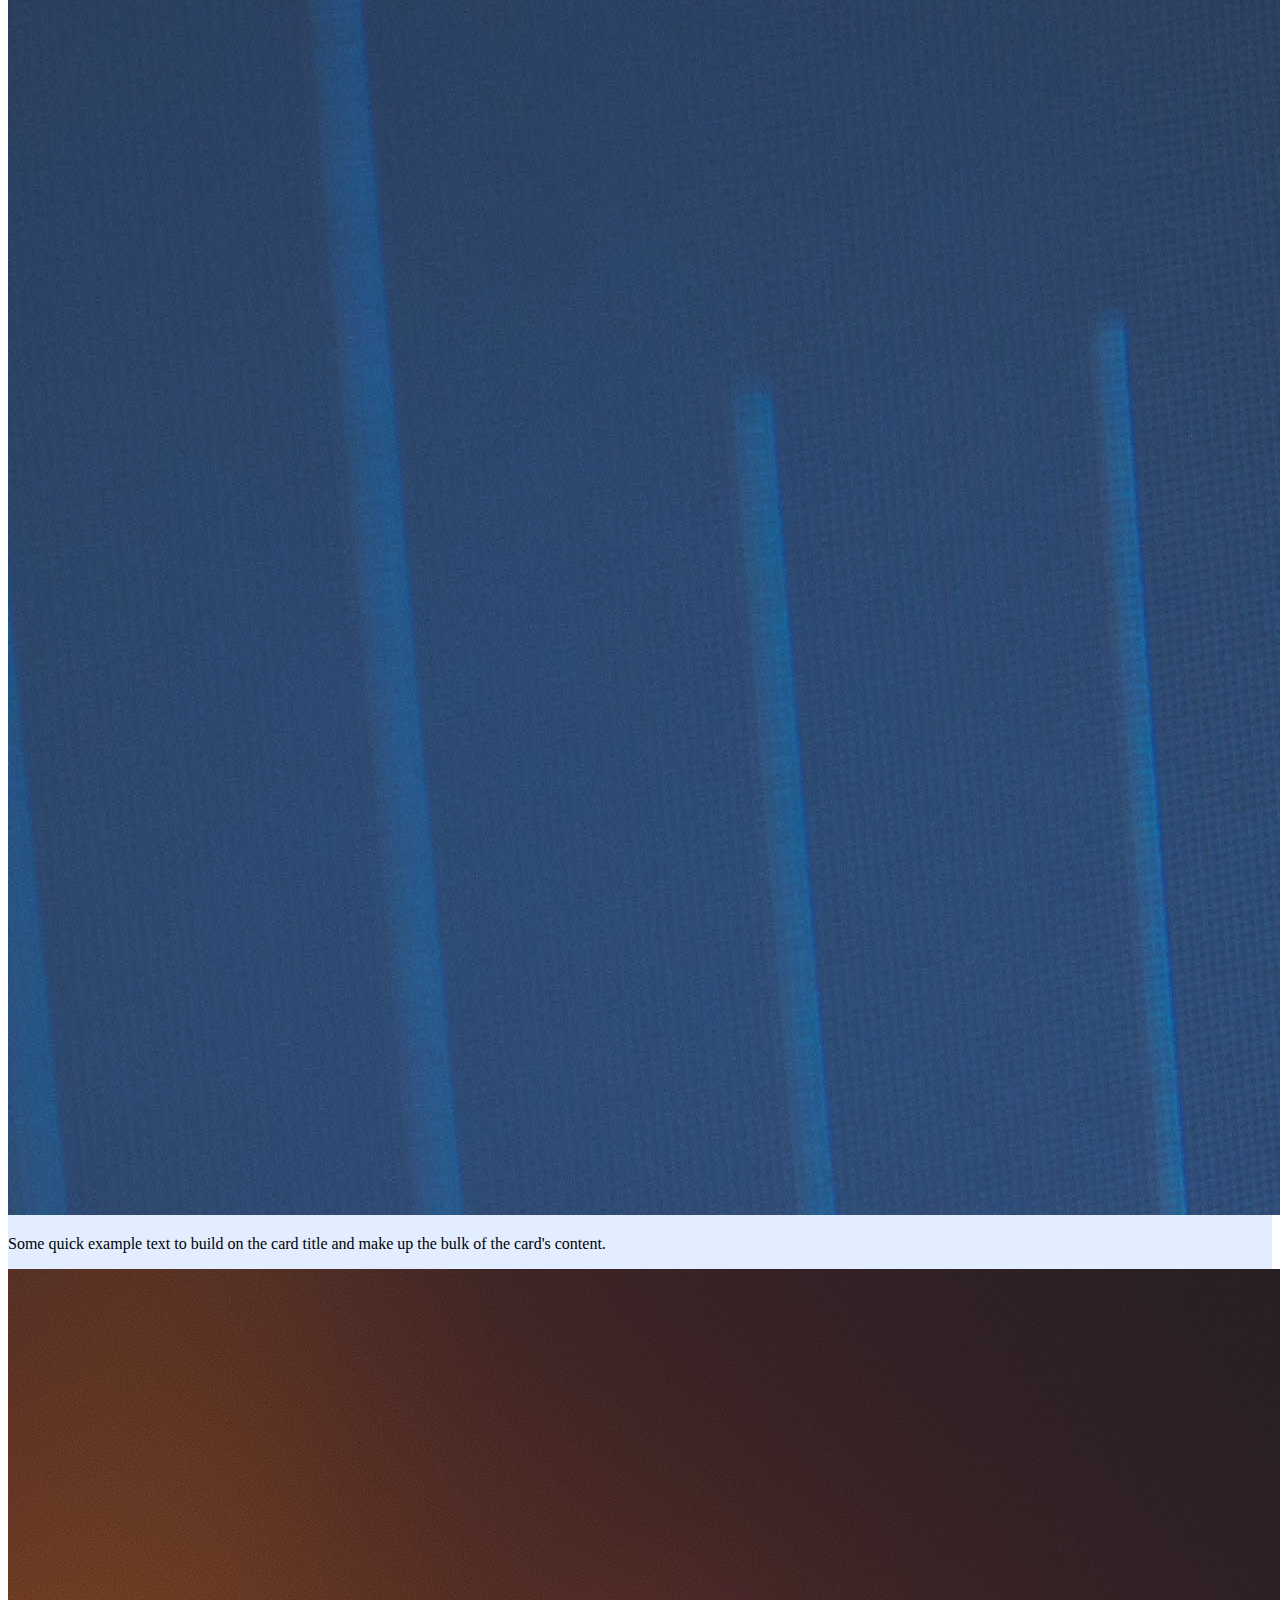
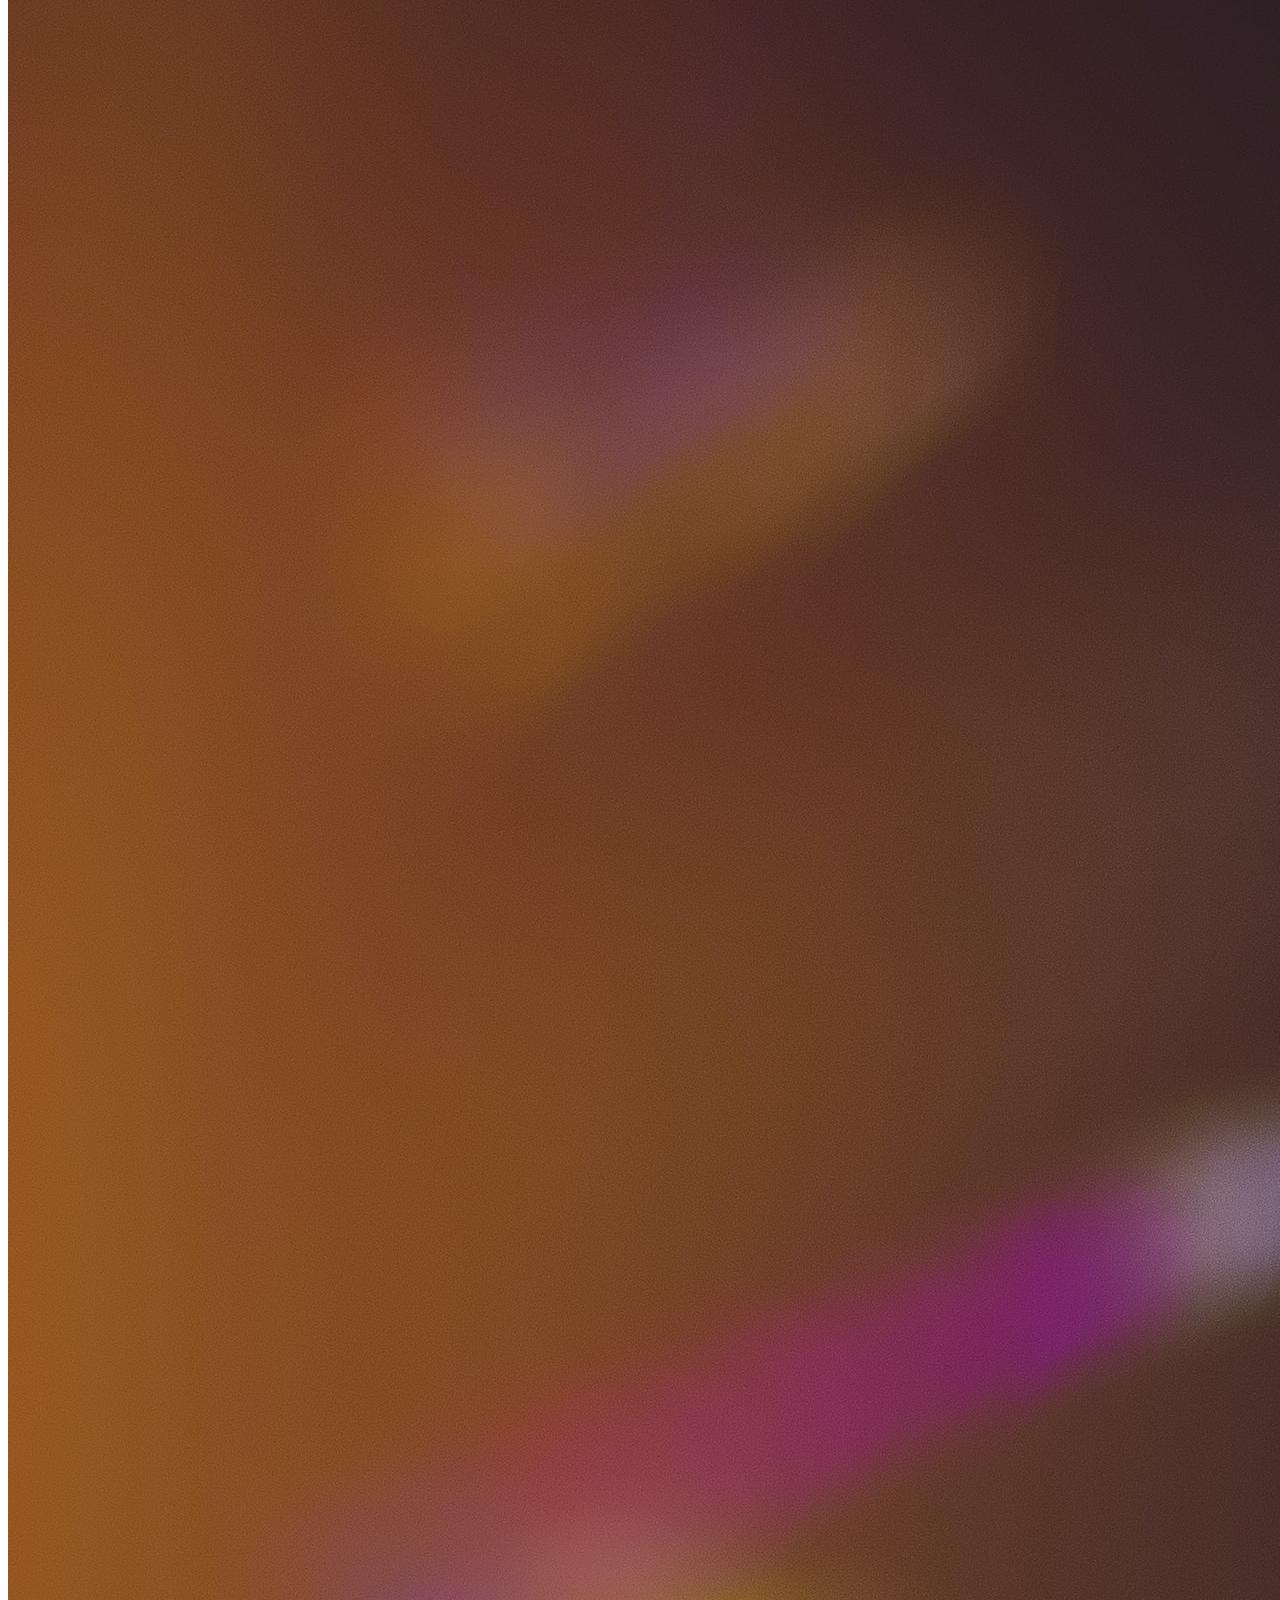
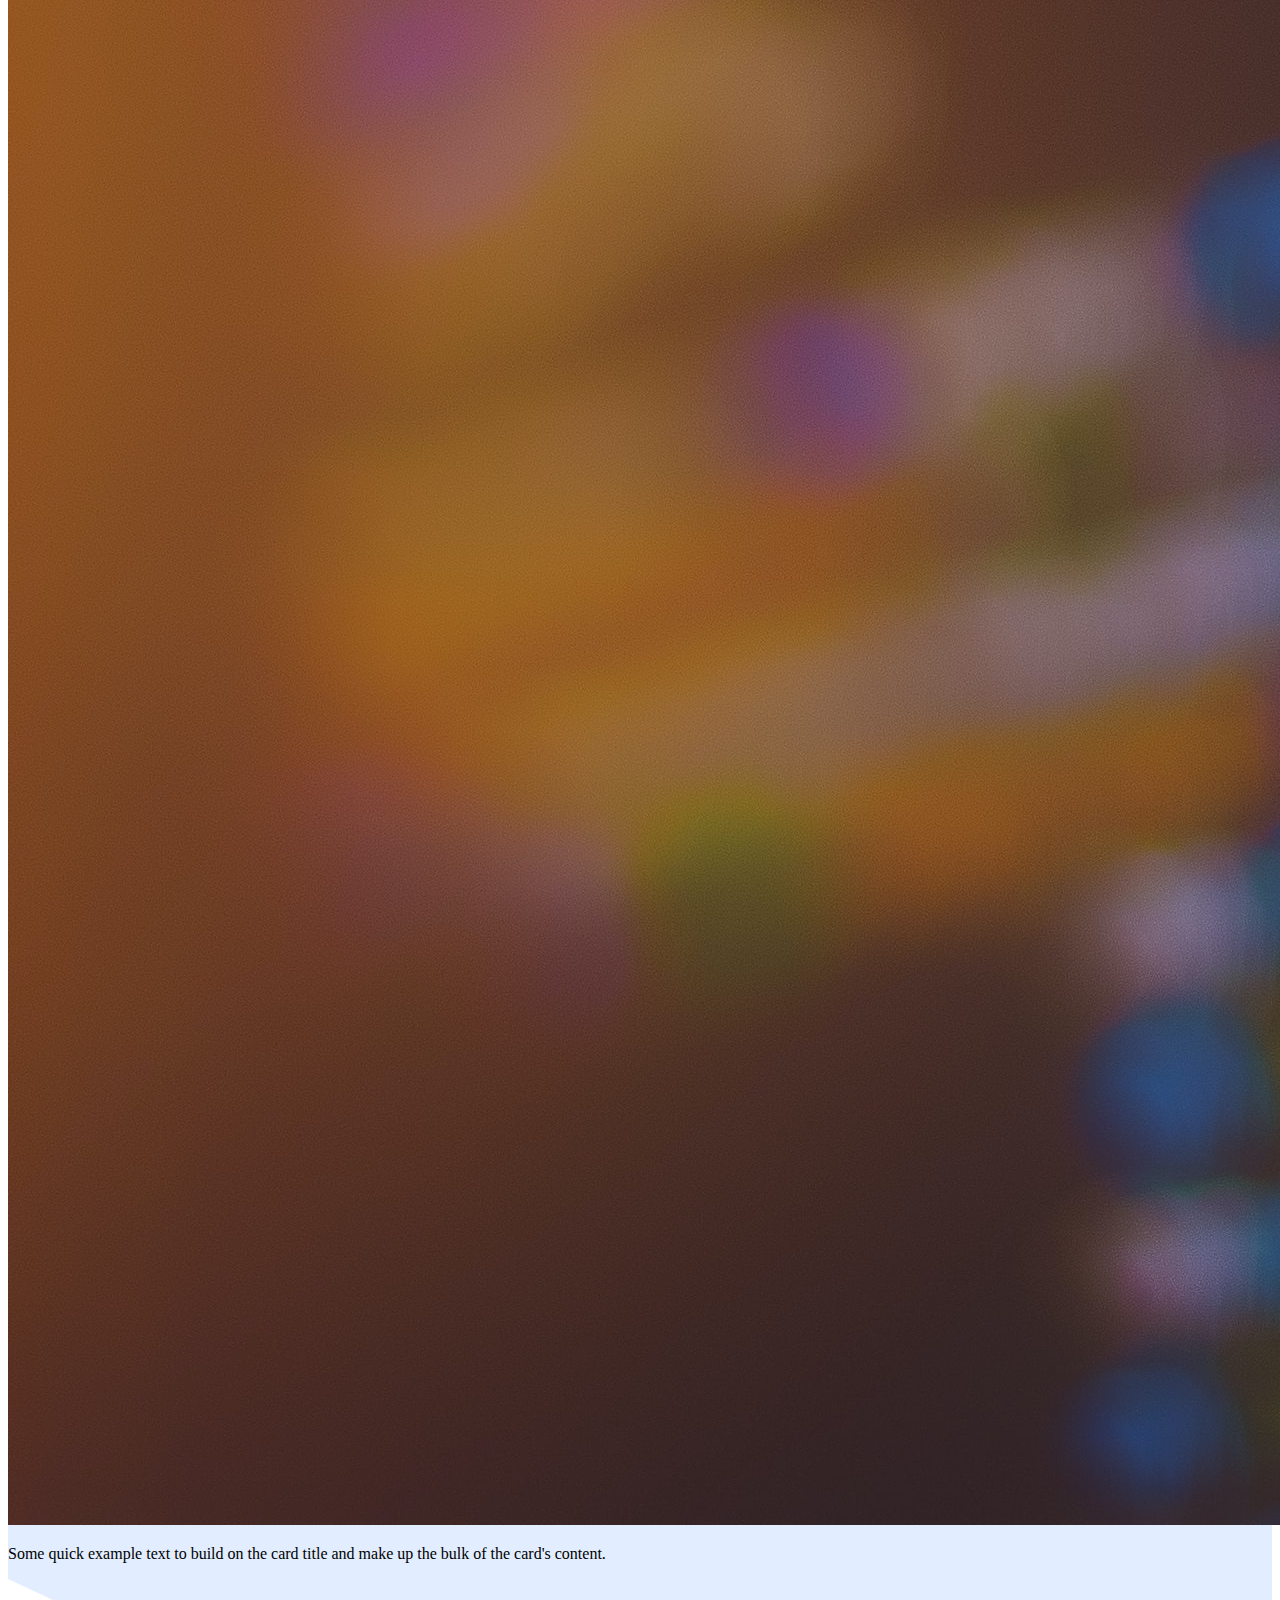
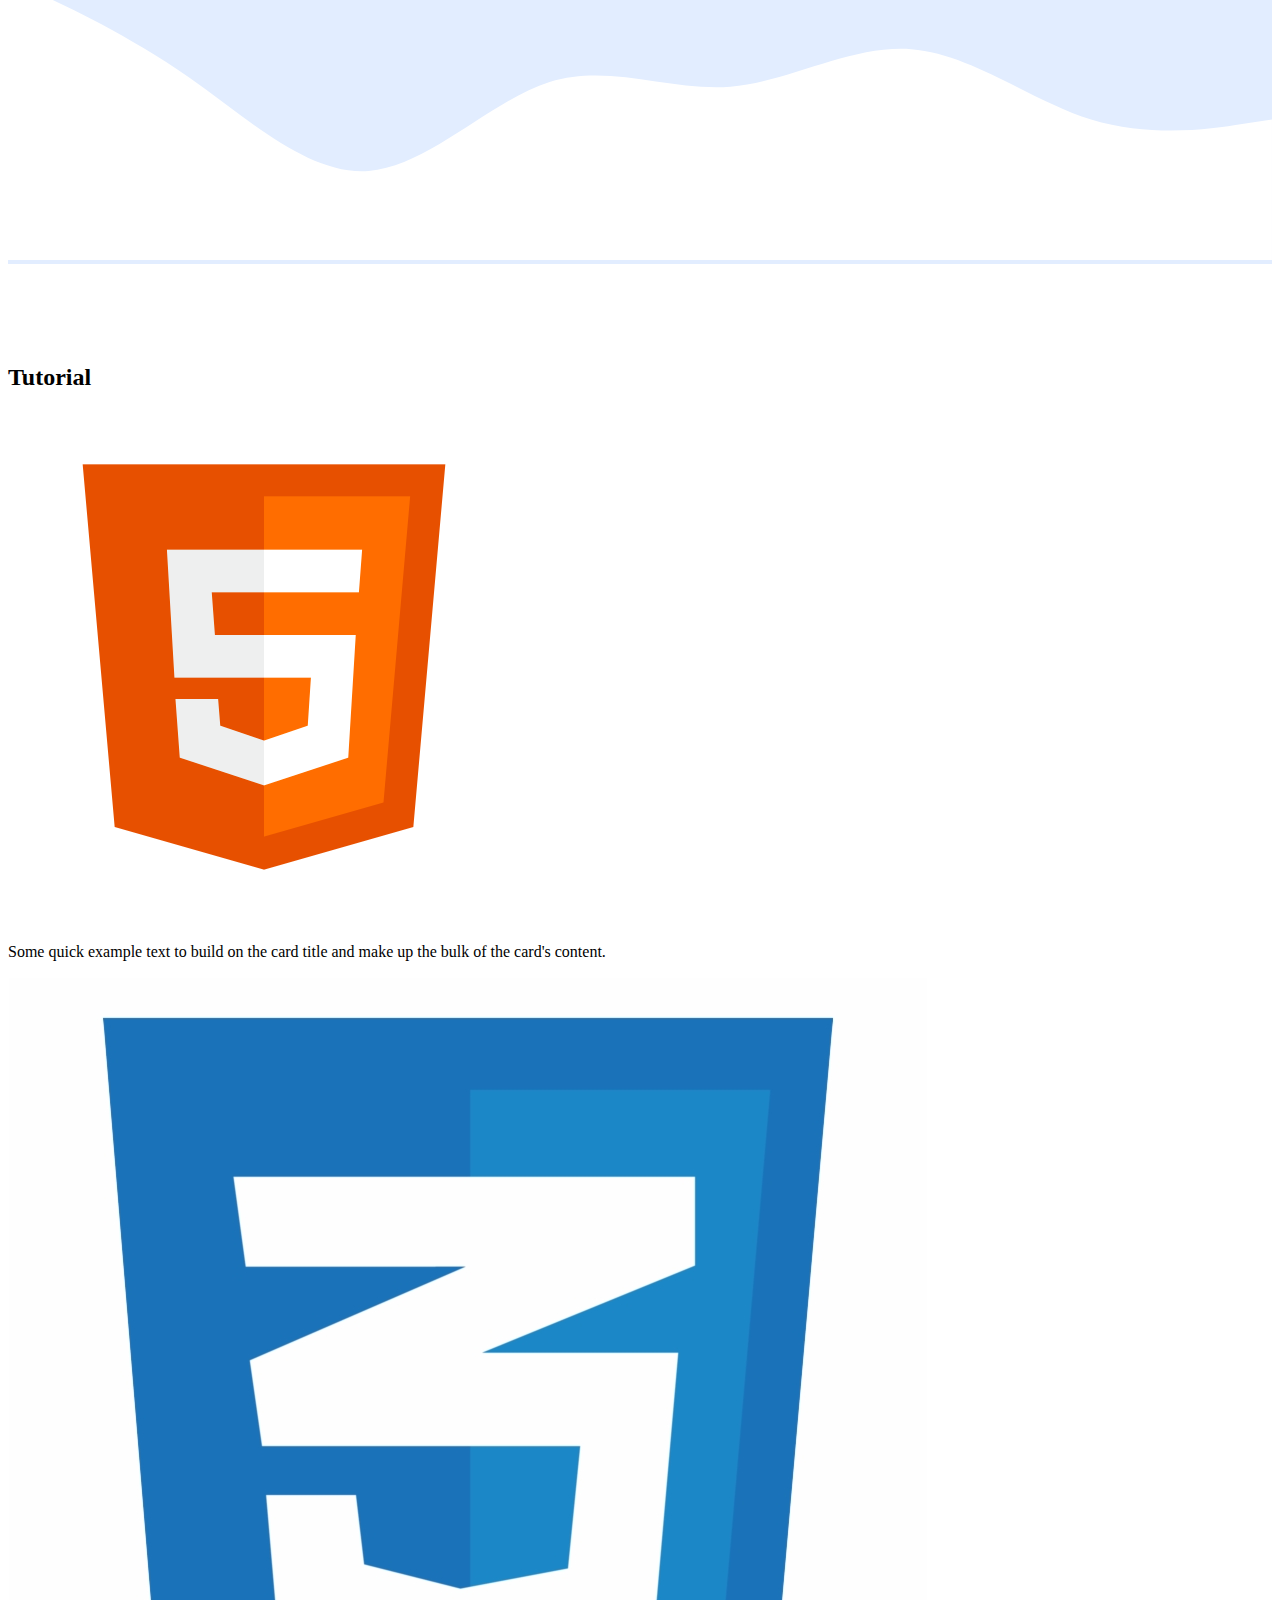
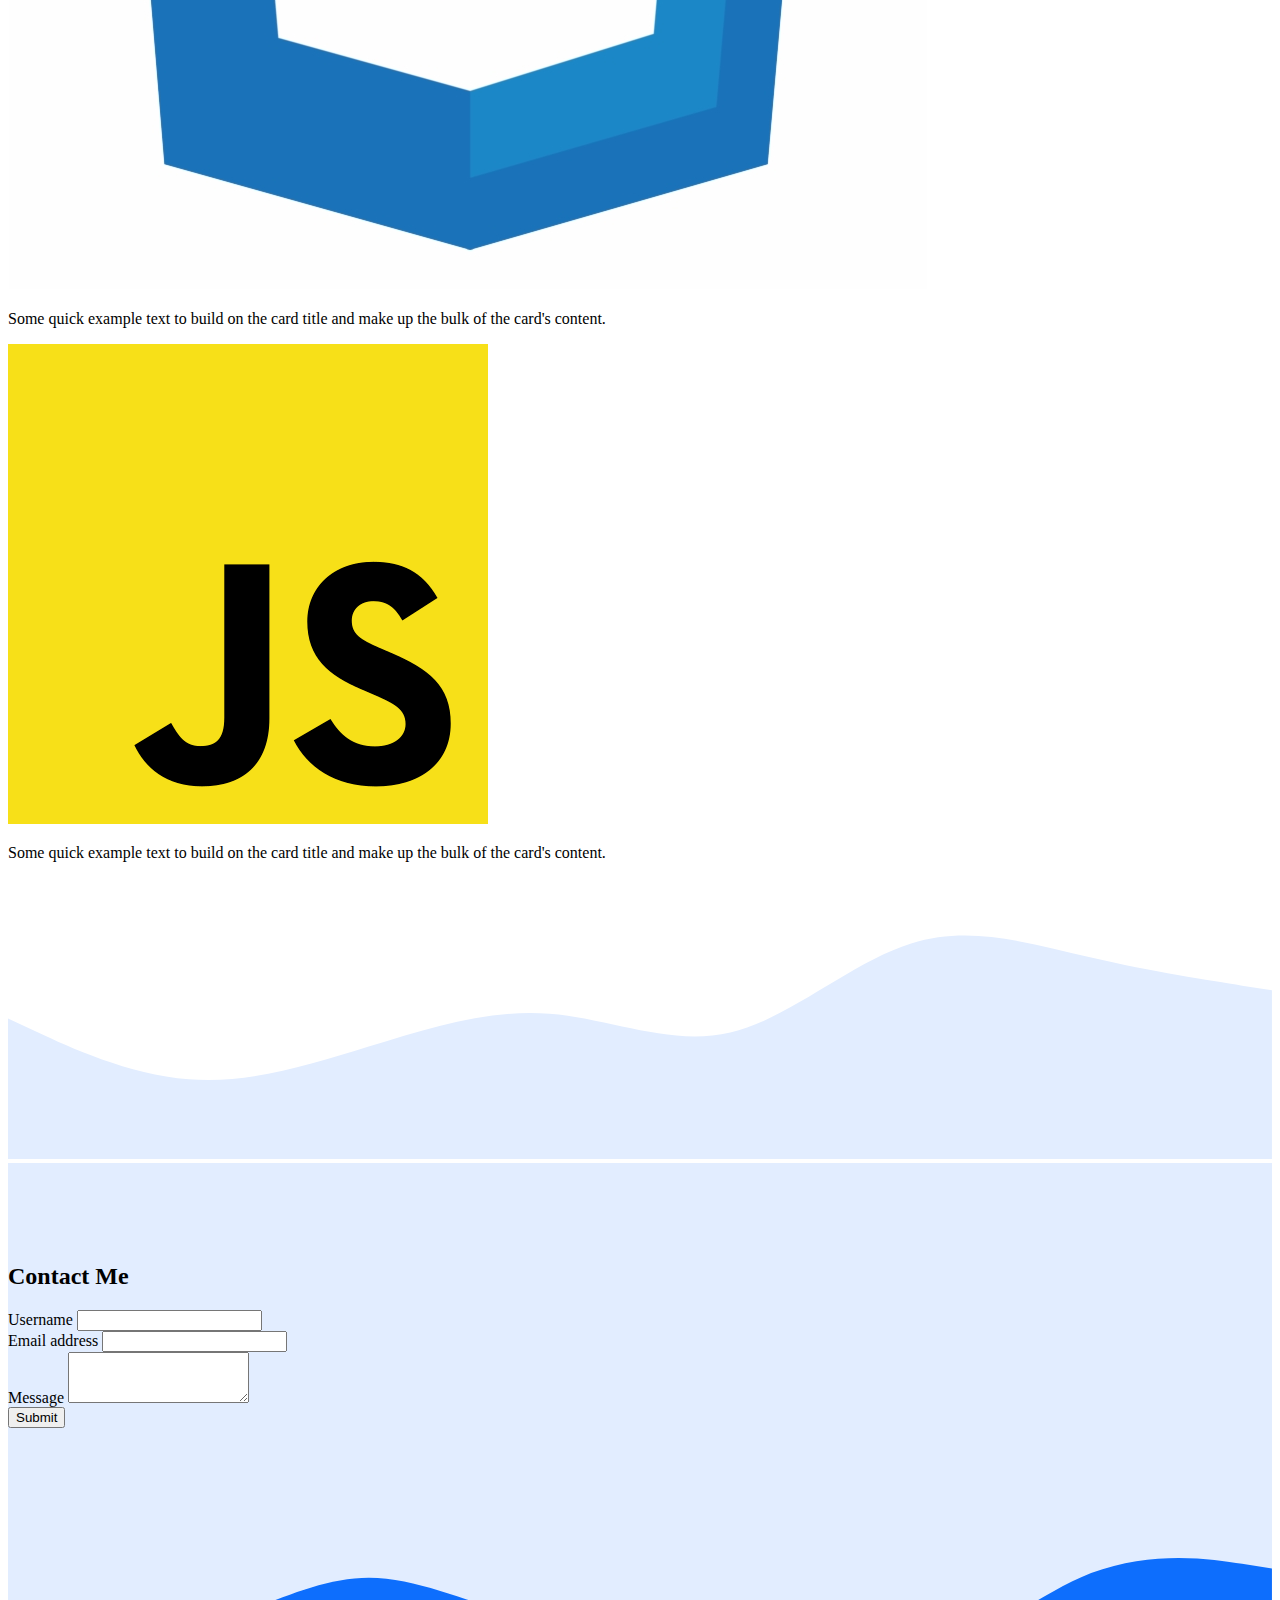
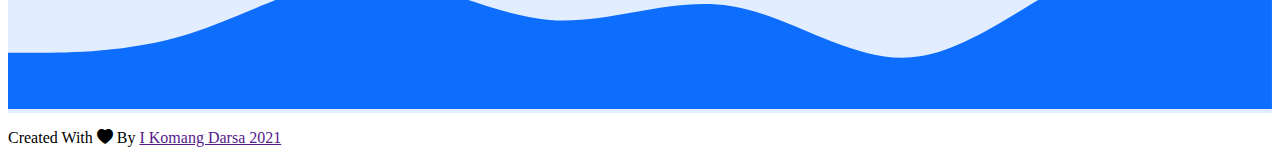
==== commit 234b322e: "menghapus kalimat dibawah kolom email" ====
--- a/index.html
+++ b/index.html
@@ -220,7 +220,6 @@
 							<div class="mb-3">
 								<label for="exampleInputEmail1" class="form-label">Email address</label>
 								<input type="email" class="form-control" id="exampleInputEmail1" aria-describedby="emailHelp" />
-								<div id="emailHelp" class="form-text">We'll never share your email with anyone else.</div>
 							</div>
 							<div class="mb-3">
 								<label for="pesan" class="form-label">Message</label>
@@ -244,7 +243,7 @@
 
 		<!-- footer -->
 		<footer class="bg-primary text-white text-center pb-5">
-			<p>Created With <i class="bi bi-heart-fill text-danger"></i> By <a href="" class="text-white fw-bold">I Komang Darsa</a></p>
+			<p>Created With <i class="bi bi-heart-fill text-danger"></i> By <a href="" class="text-white fw-bold">I Komang Darsa 2021</a></p>
 		</footer>
 		<!-- Akhir Footer -->
 		<!-- Optional JavaScript; choose one of the two! -->
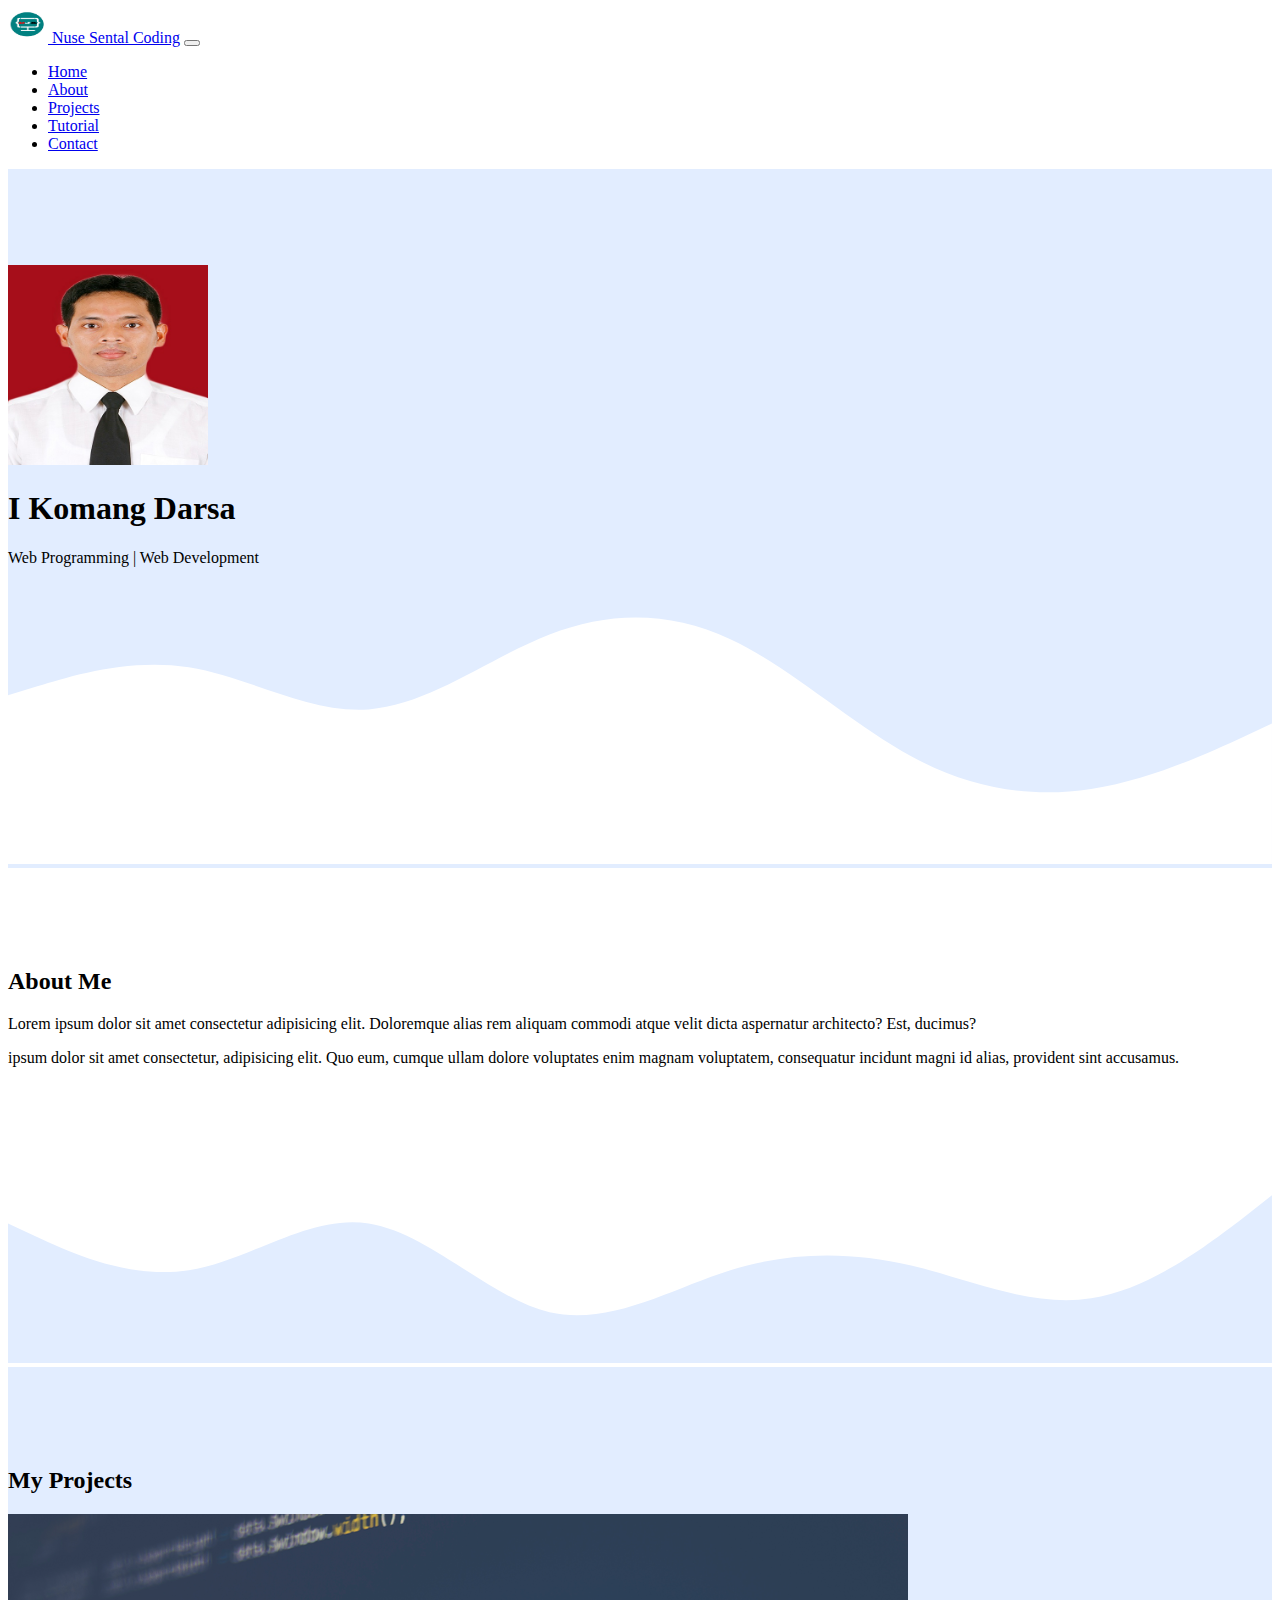
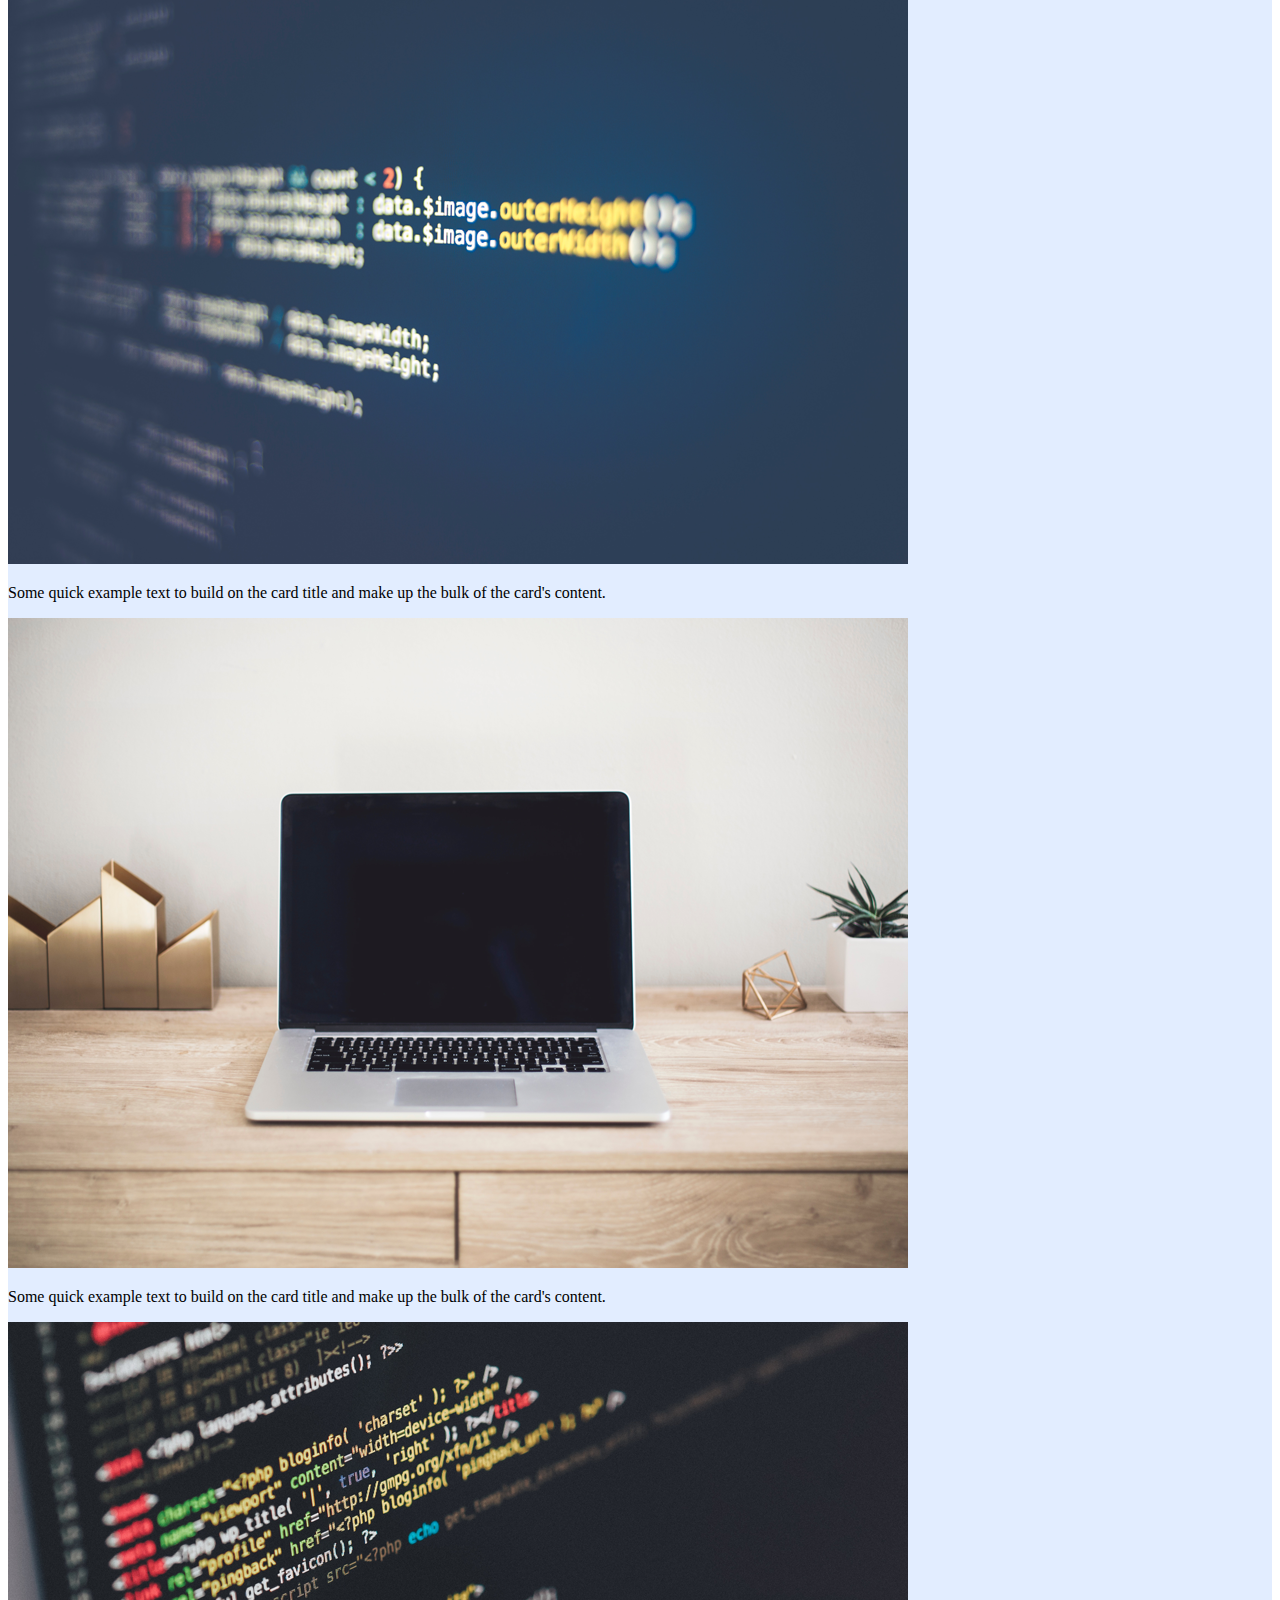
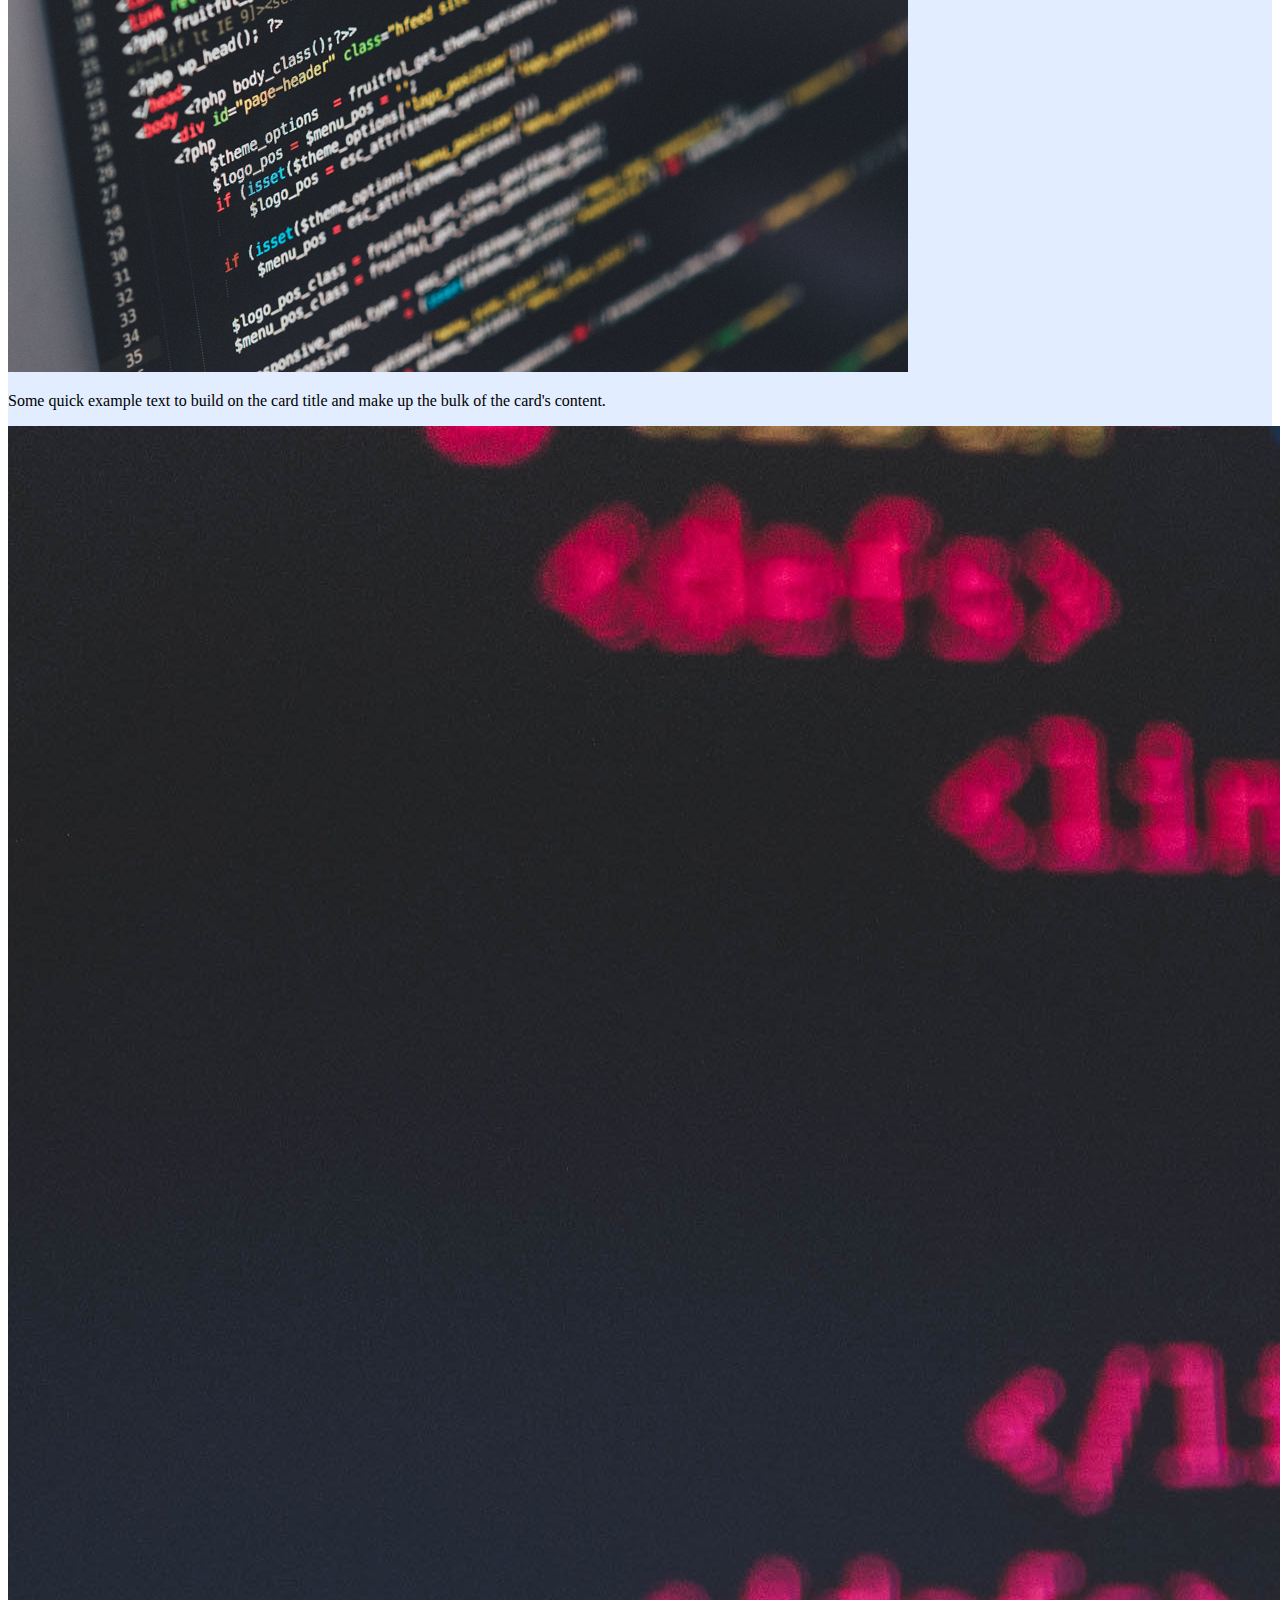
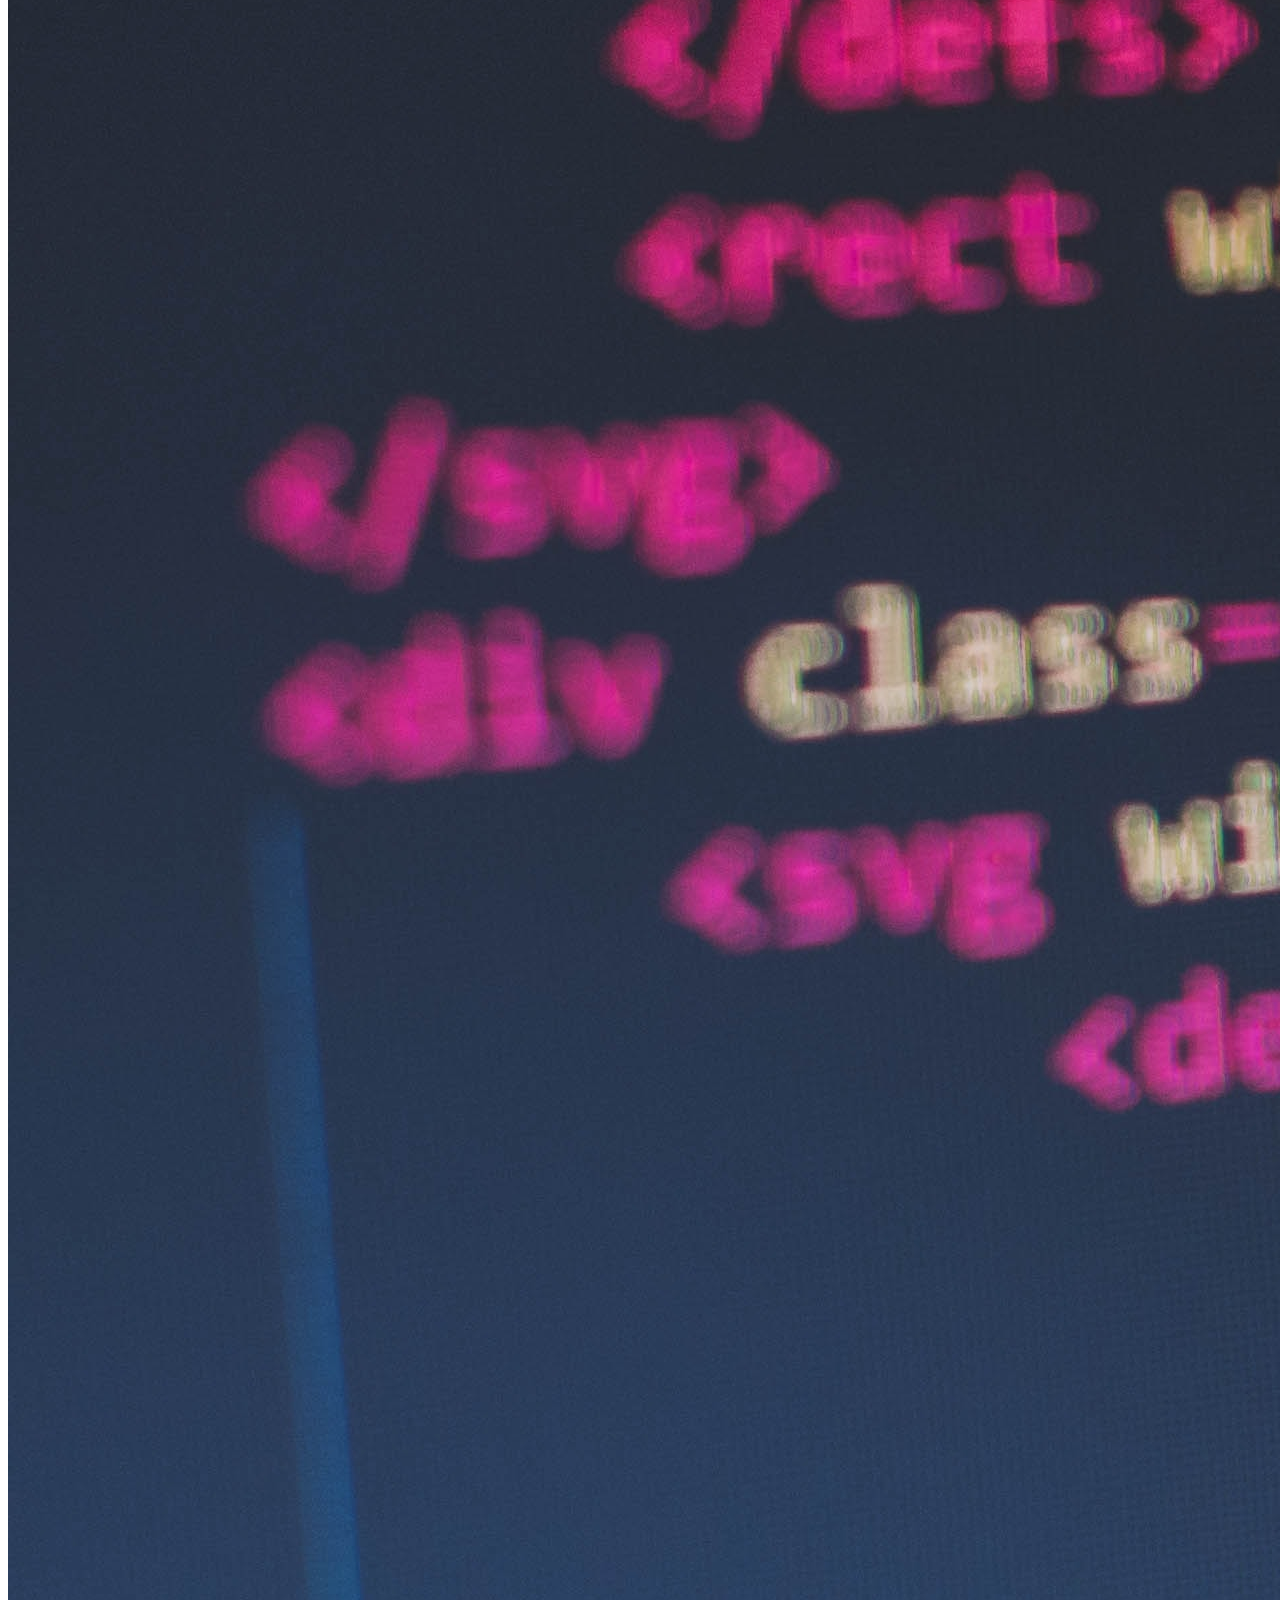
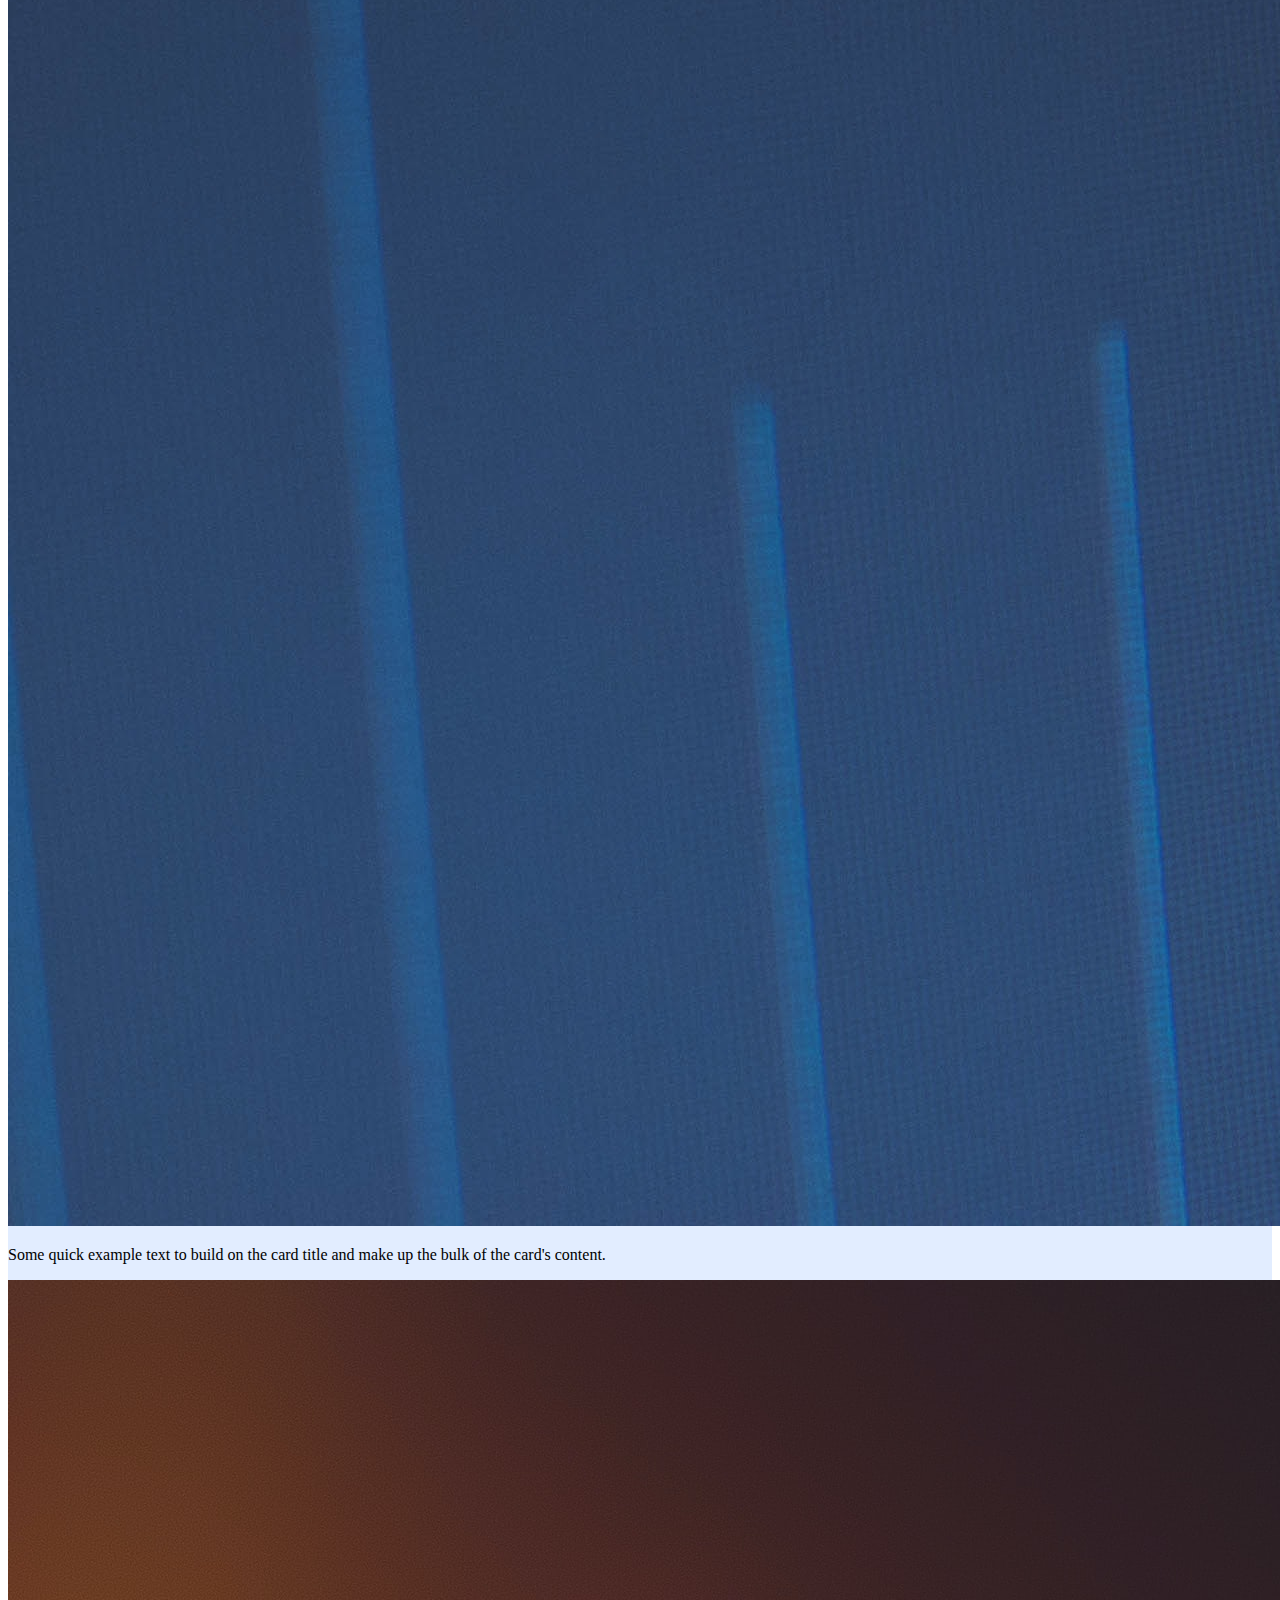
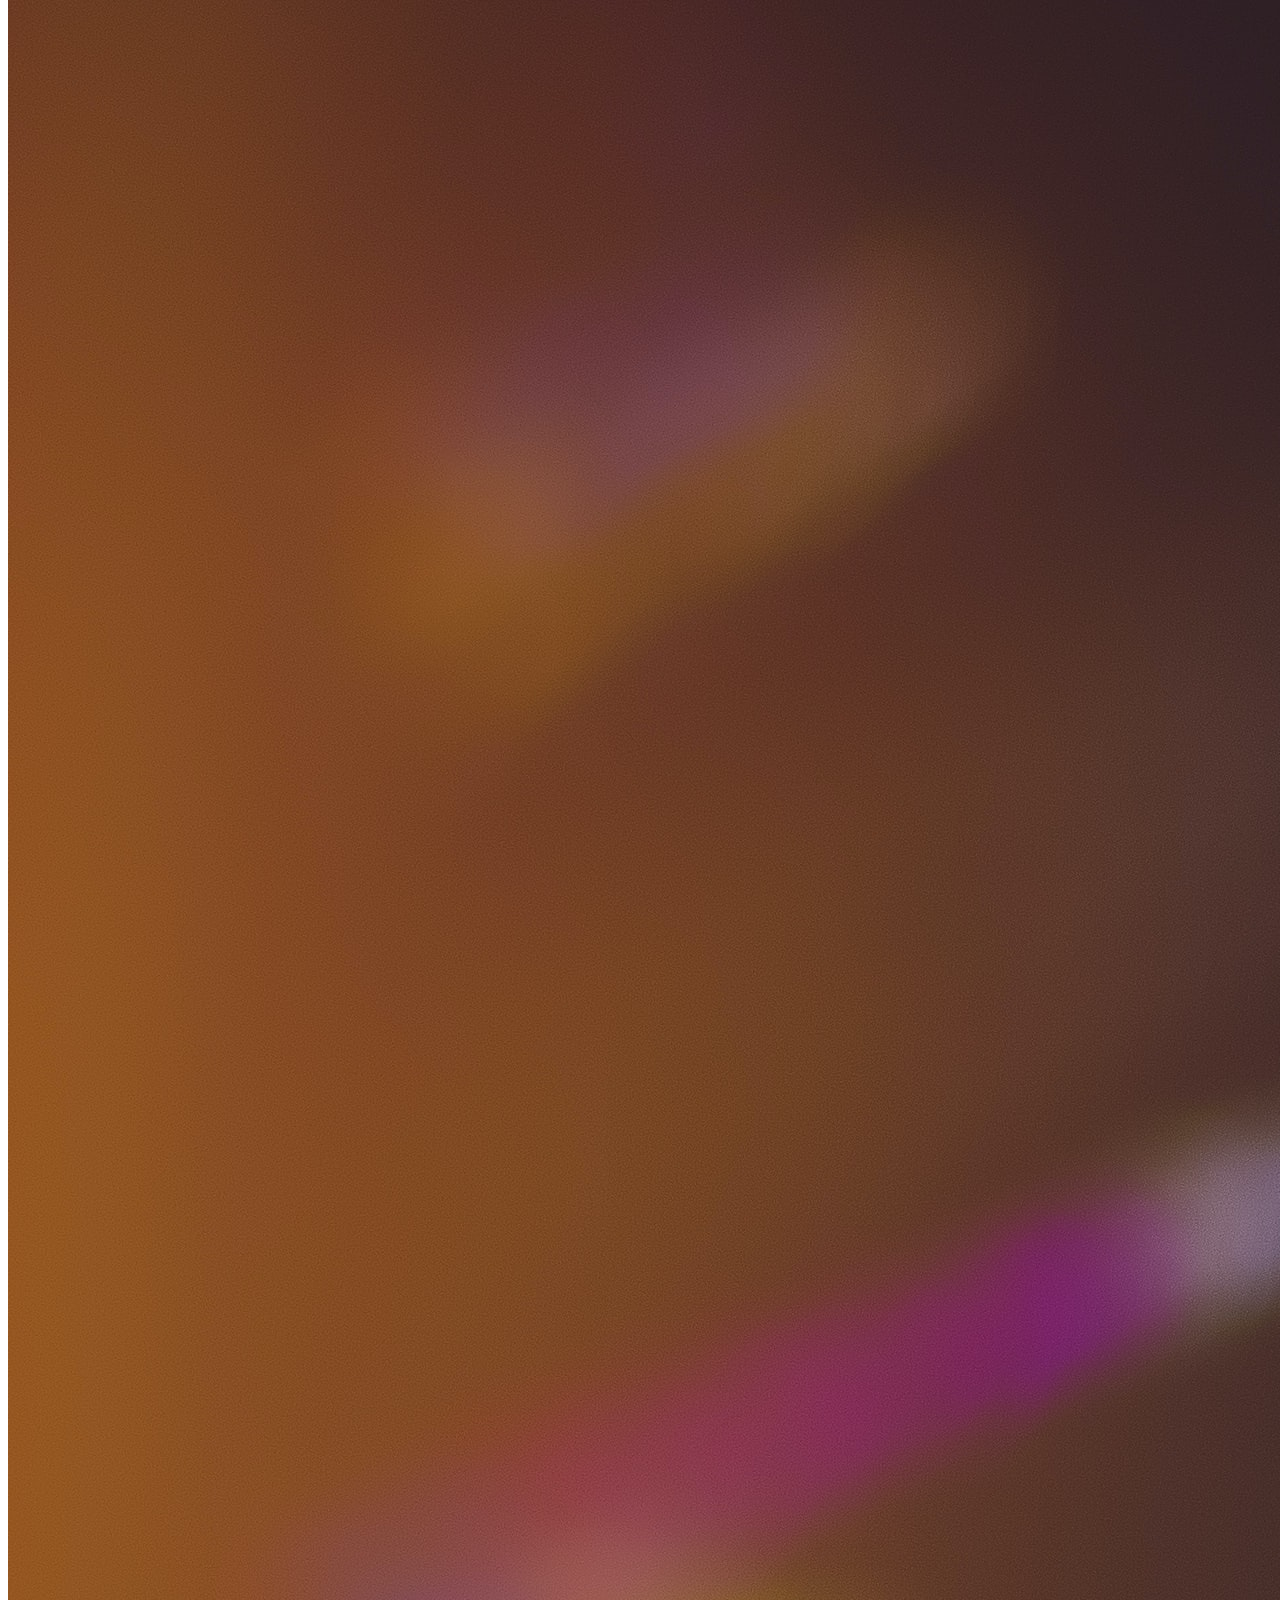
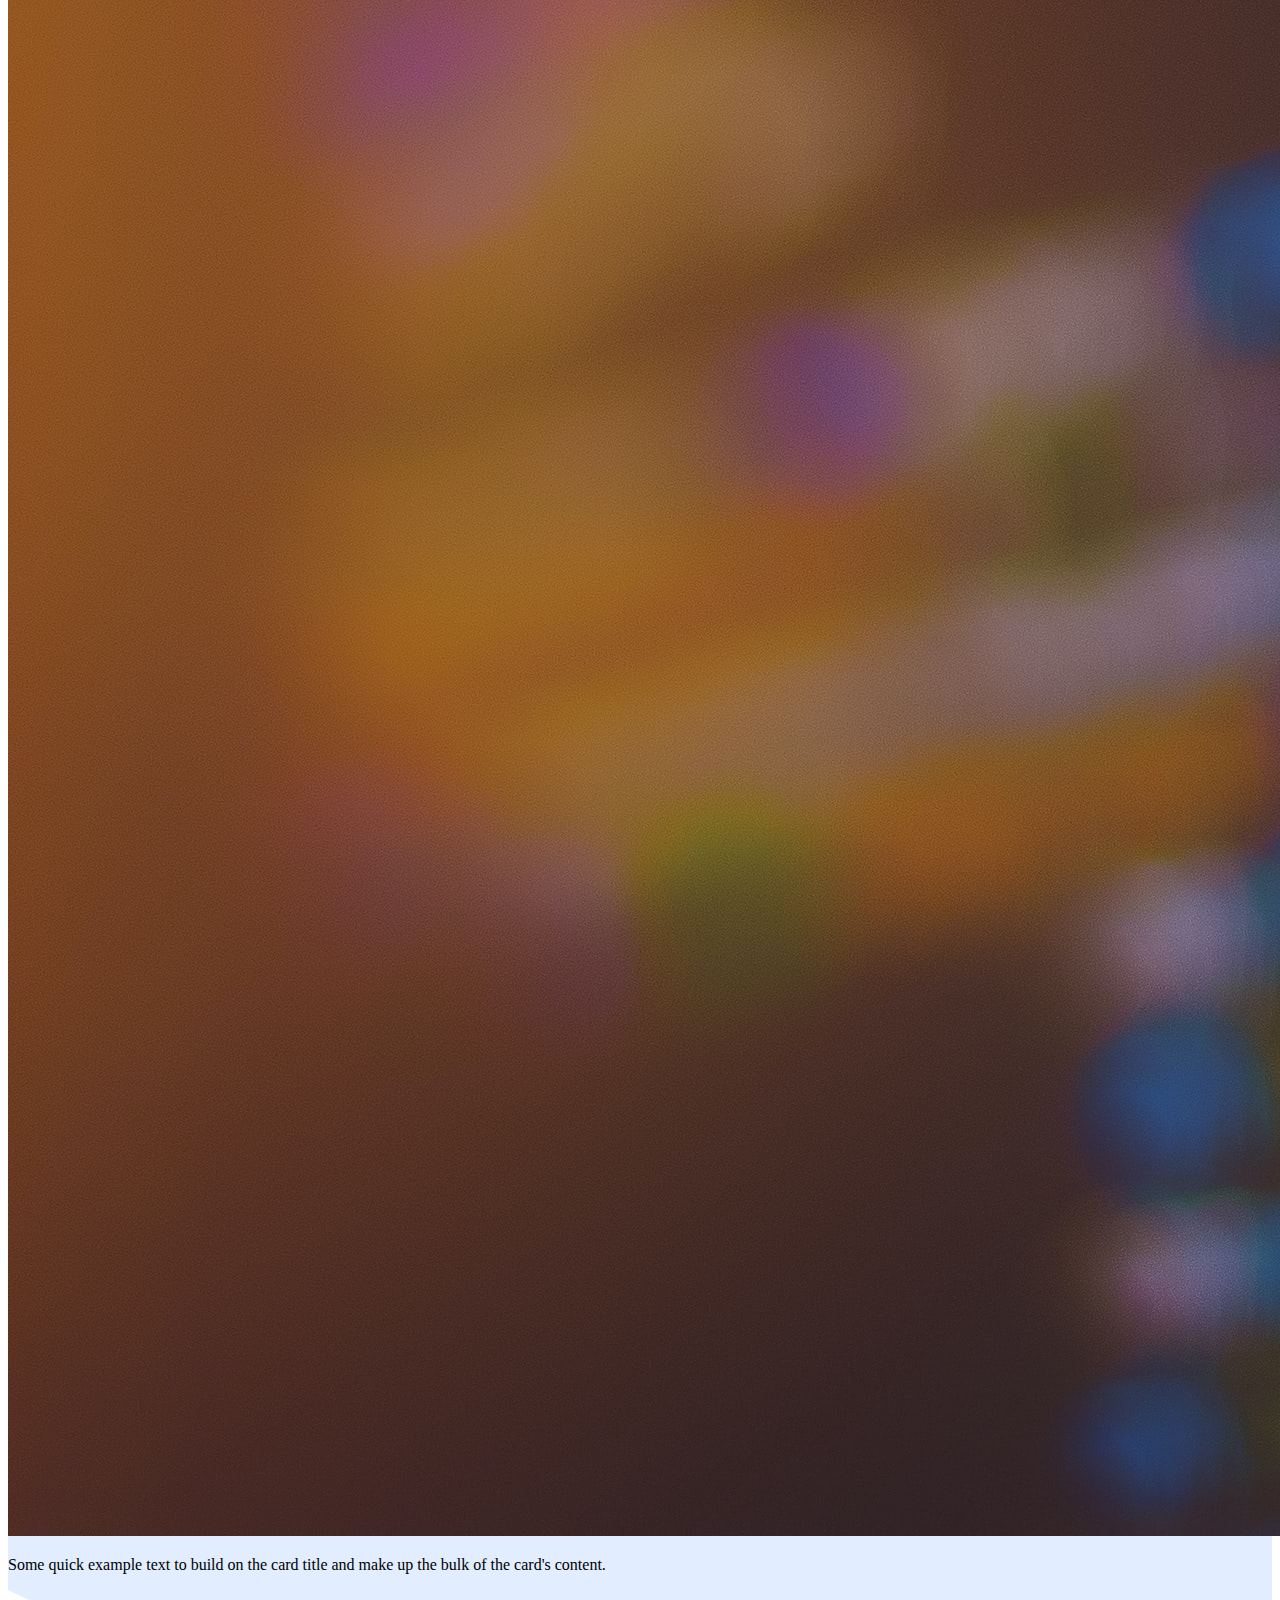
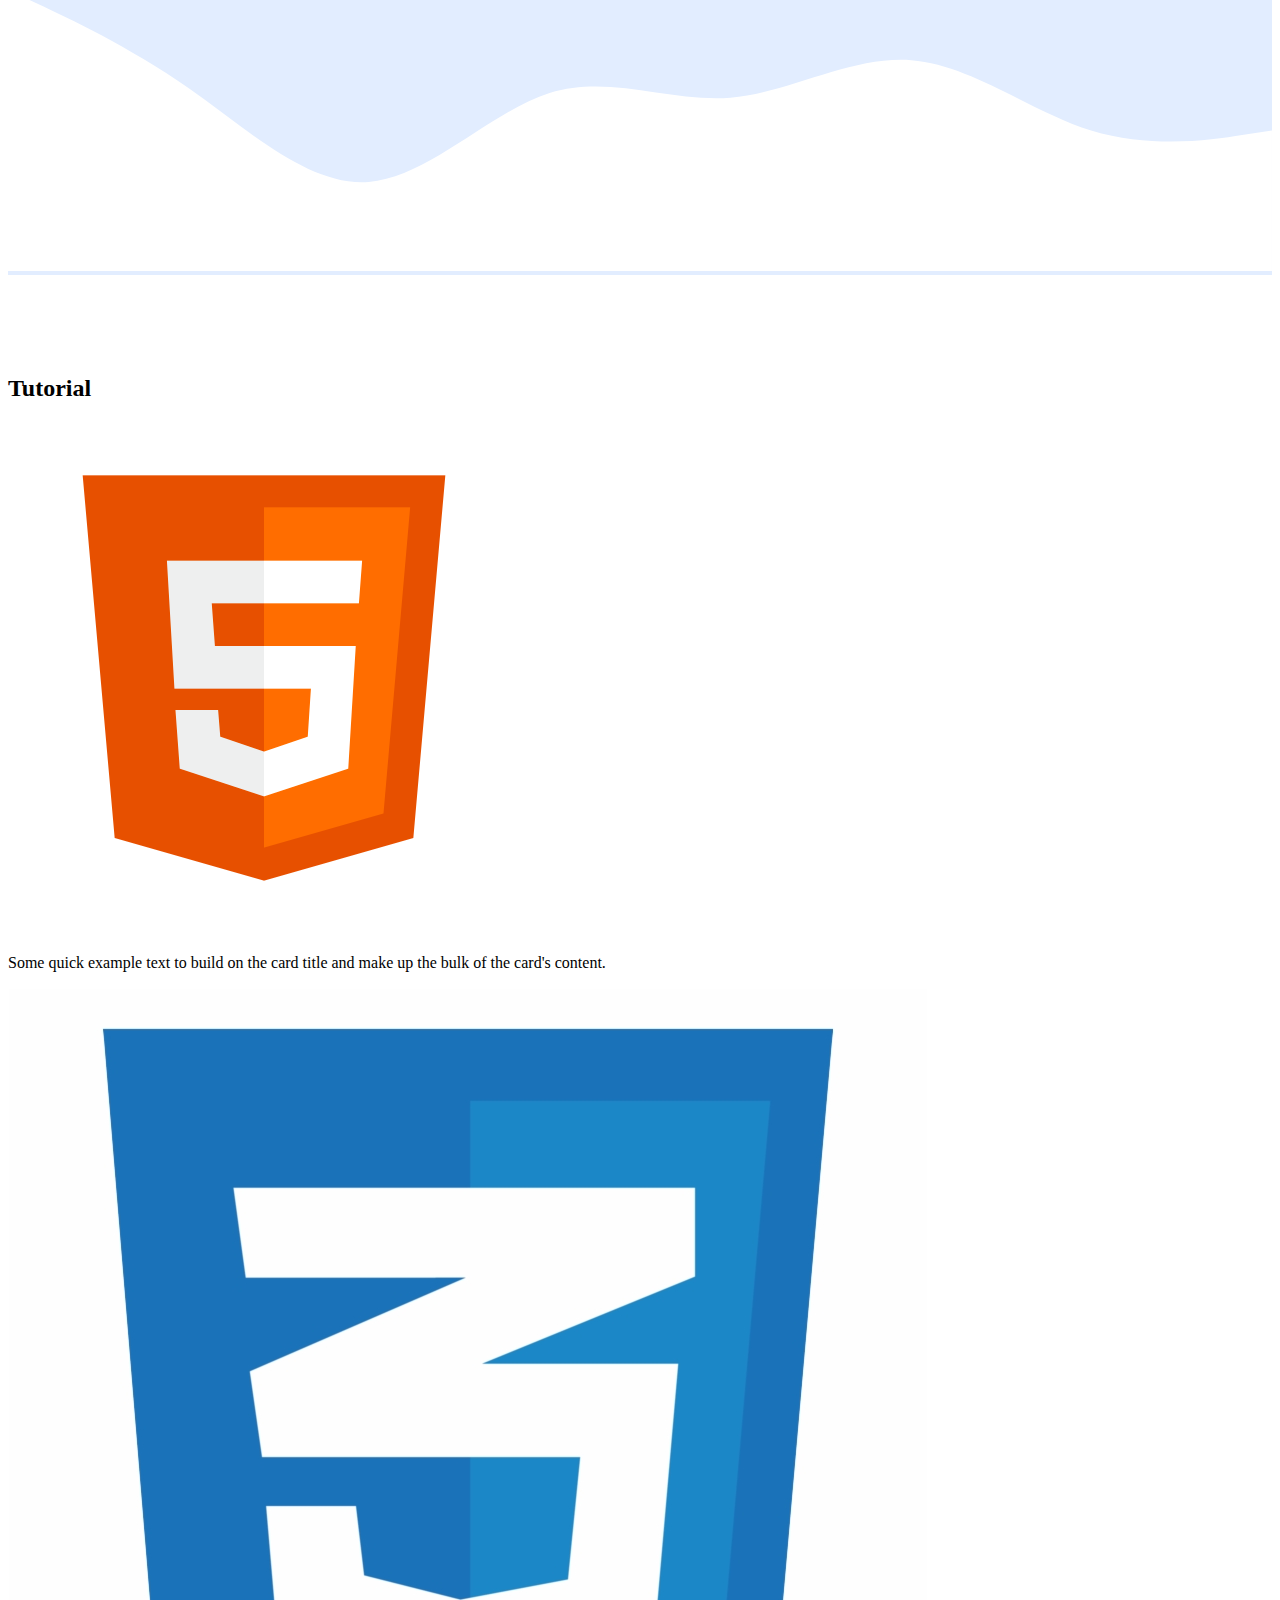
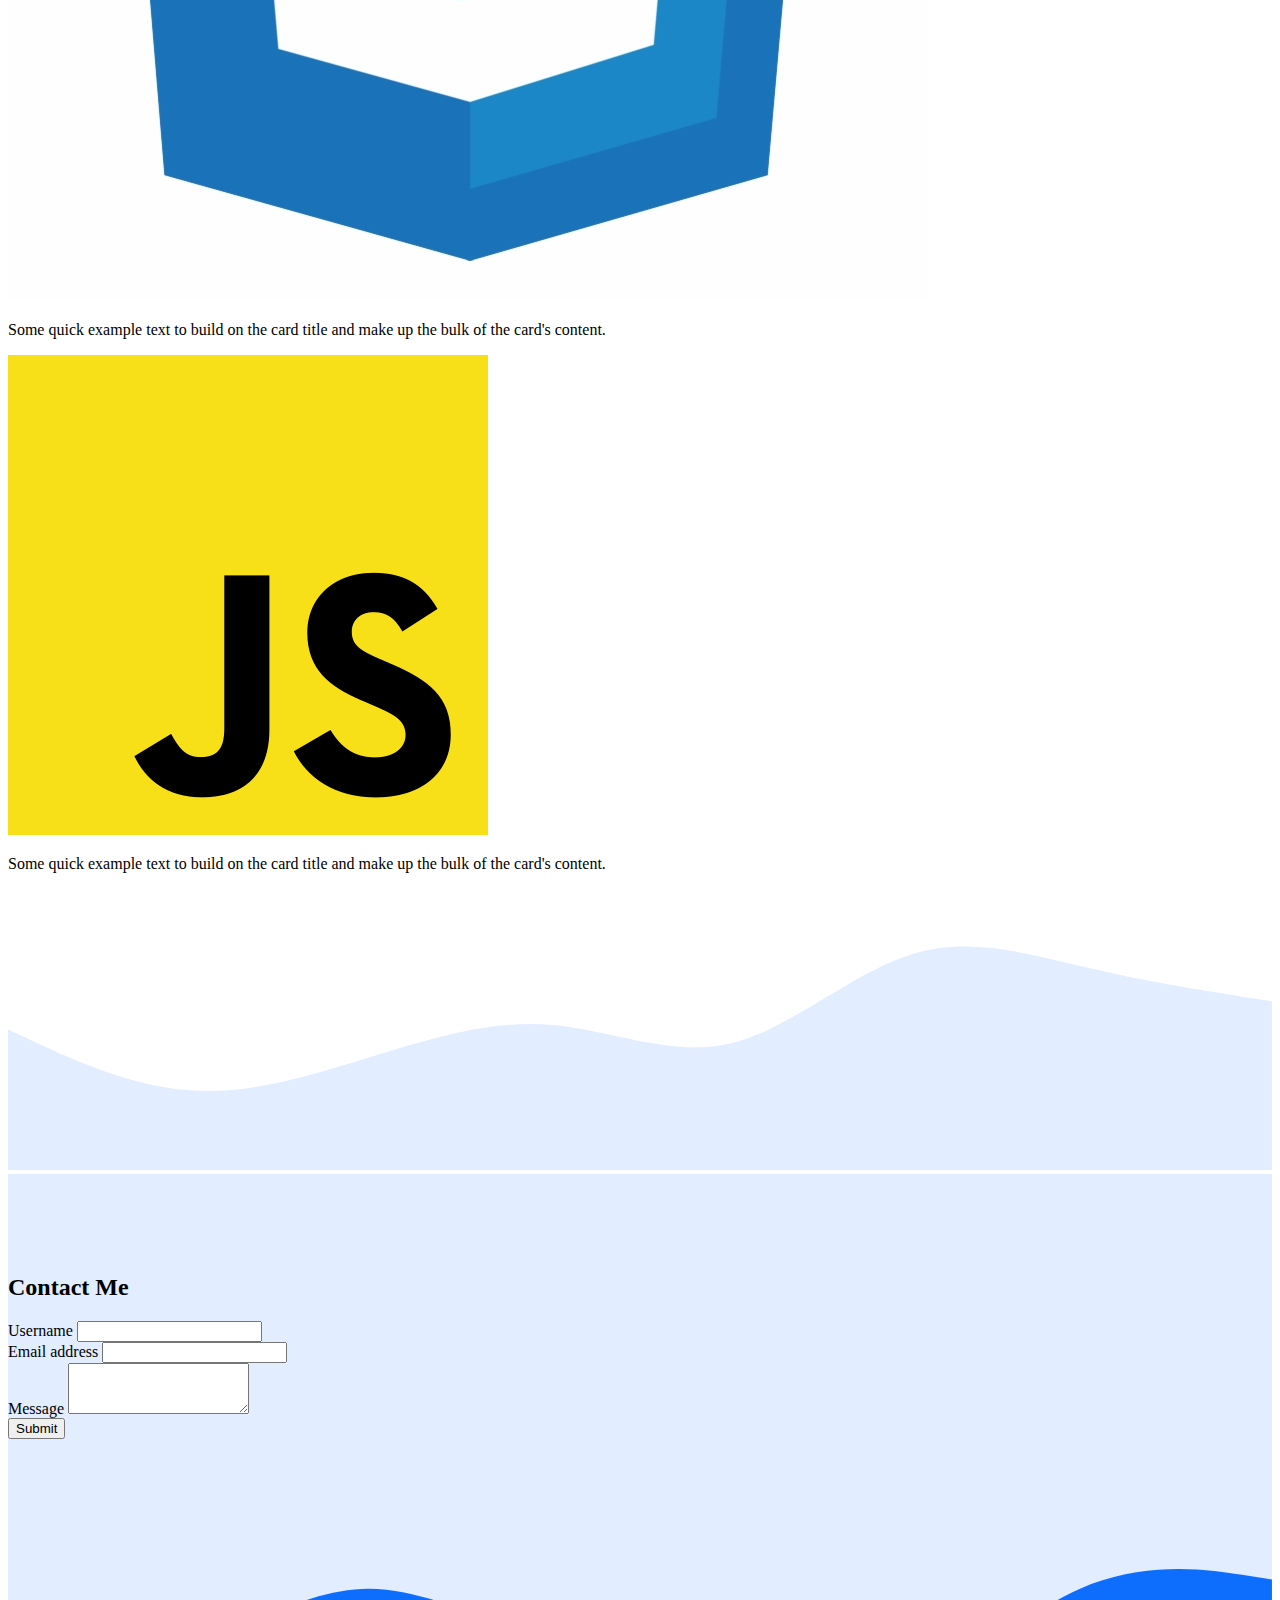
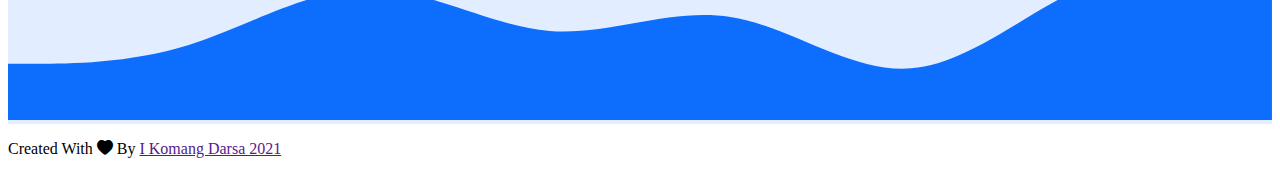
==== commit 6daa87fc: "edit logo" ====
--- a/index.html
+++ b/index.html
@@ -23,7 +23,7 @@
 		<header class="default-header">
 			<nav class="navbar navbar-expand-lg navbar-dark bg-primary fixed-top shadow p-3 mb-5">
 				<div class="container">
-					<a class="navbar-brand" href="#"> <img src="img/nsc.png" alt="" width="30" height="24" class="d-inline-block align-text-top" /> Nuse Sental Coding</a>
+					<a class="navbar-brand" href="#"> <img src="img/djk .png" alt="" width="40" height="35 class="d-inline-block align-text-top" /> Nuse Sental Coding</a>
 					<button class="navbar-toggler" type="button" data-bs-toggle="collapse" data-bs-target="#navbarScroll" aria-controls="navbarScroll" aria-expanded="false" aria-label="Toggle navigation">
 						<span class="navbar-toggler-icon"></span>
 					</button>
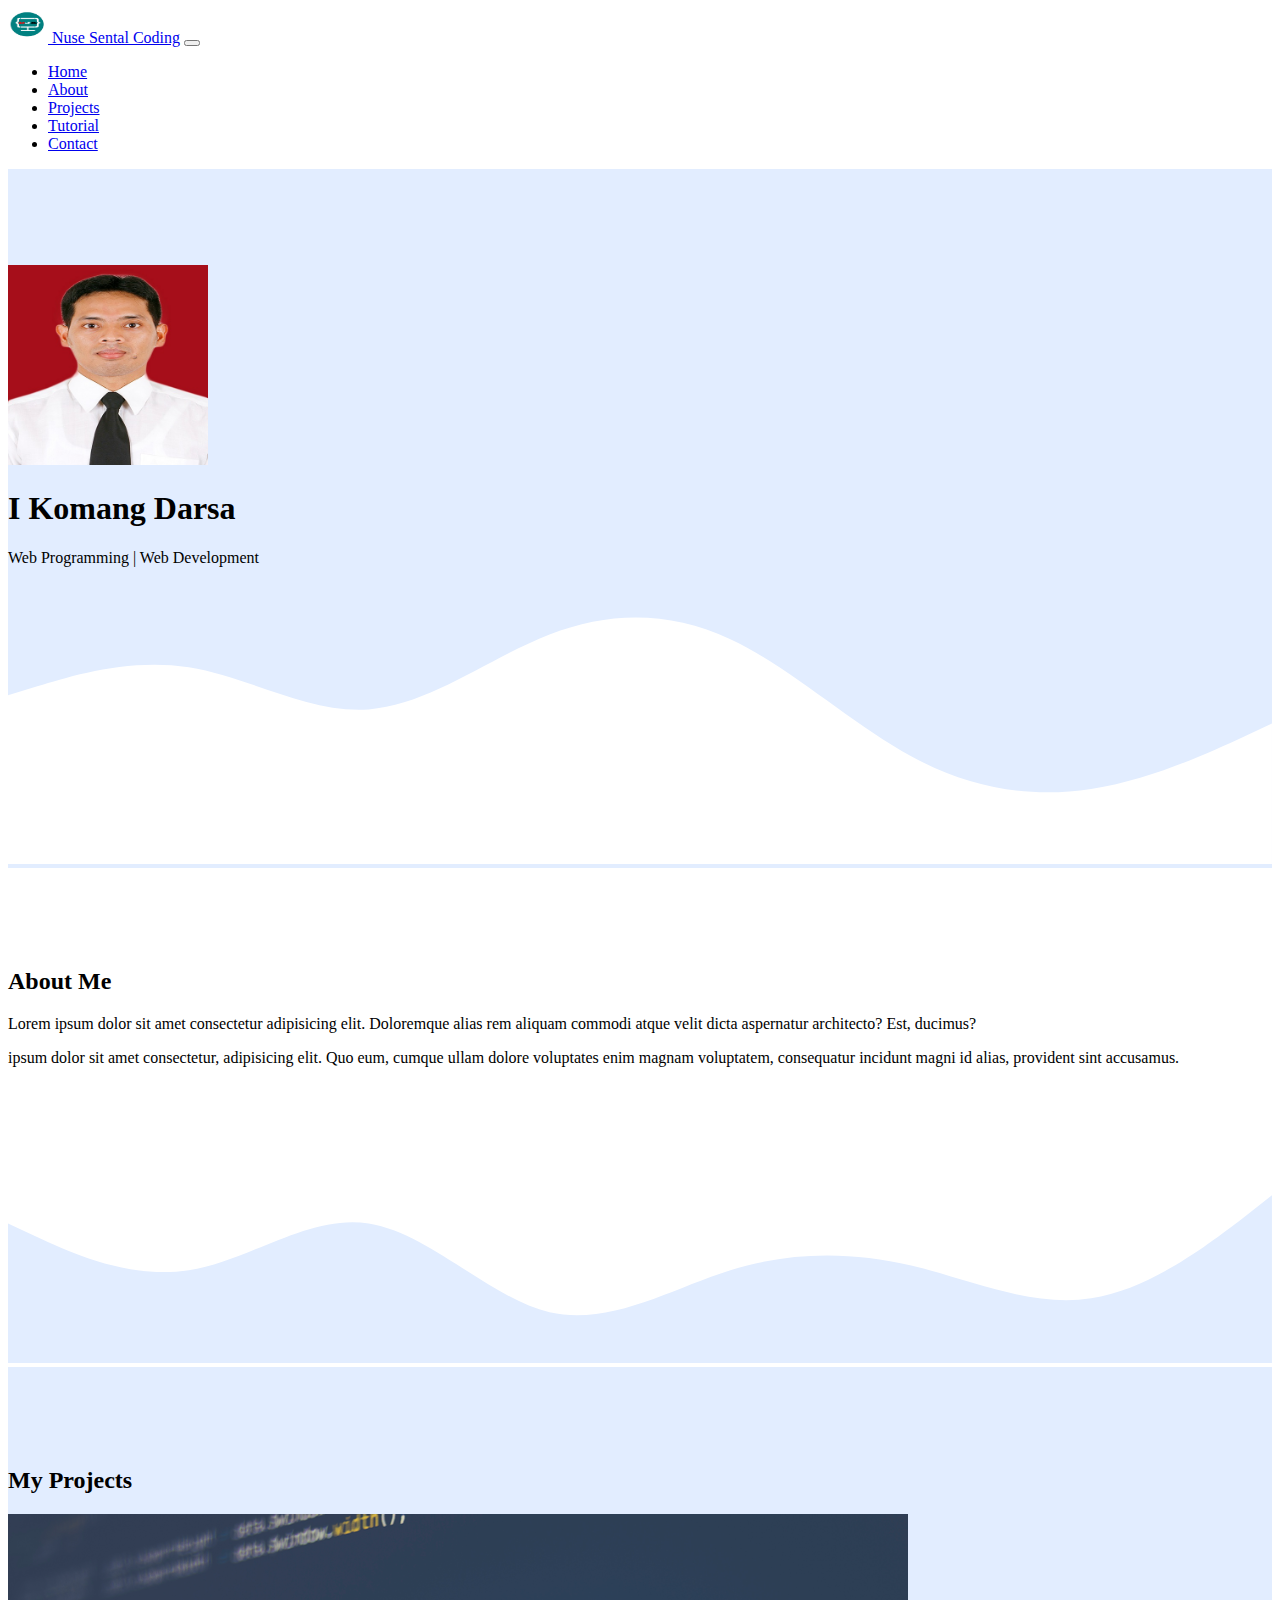
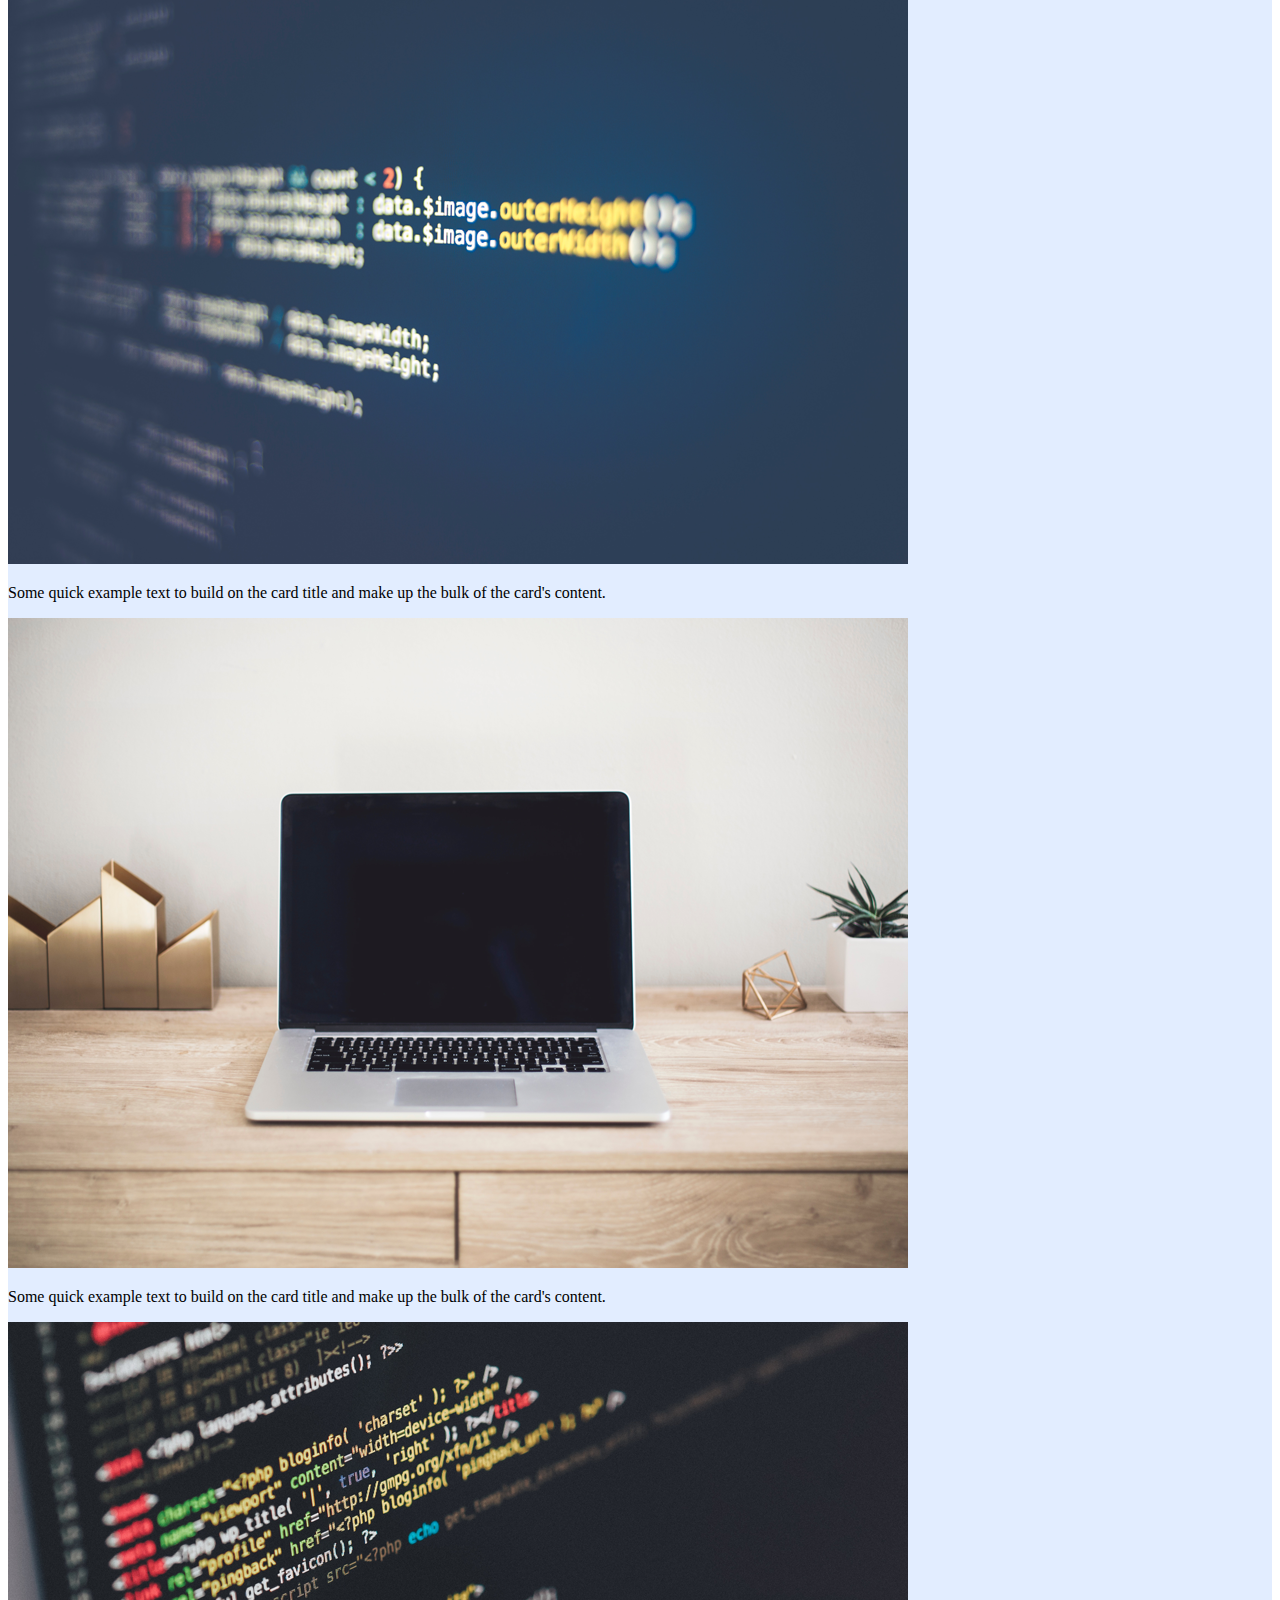
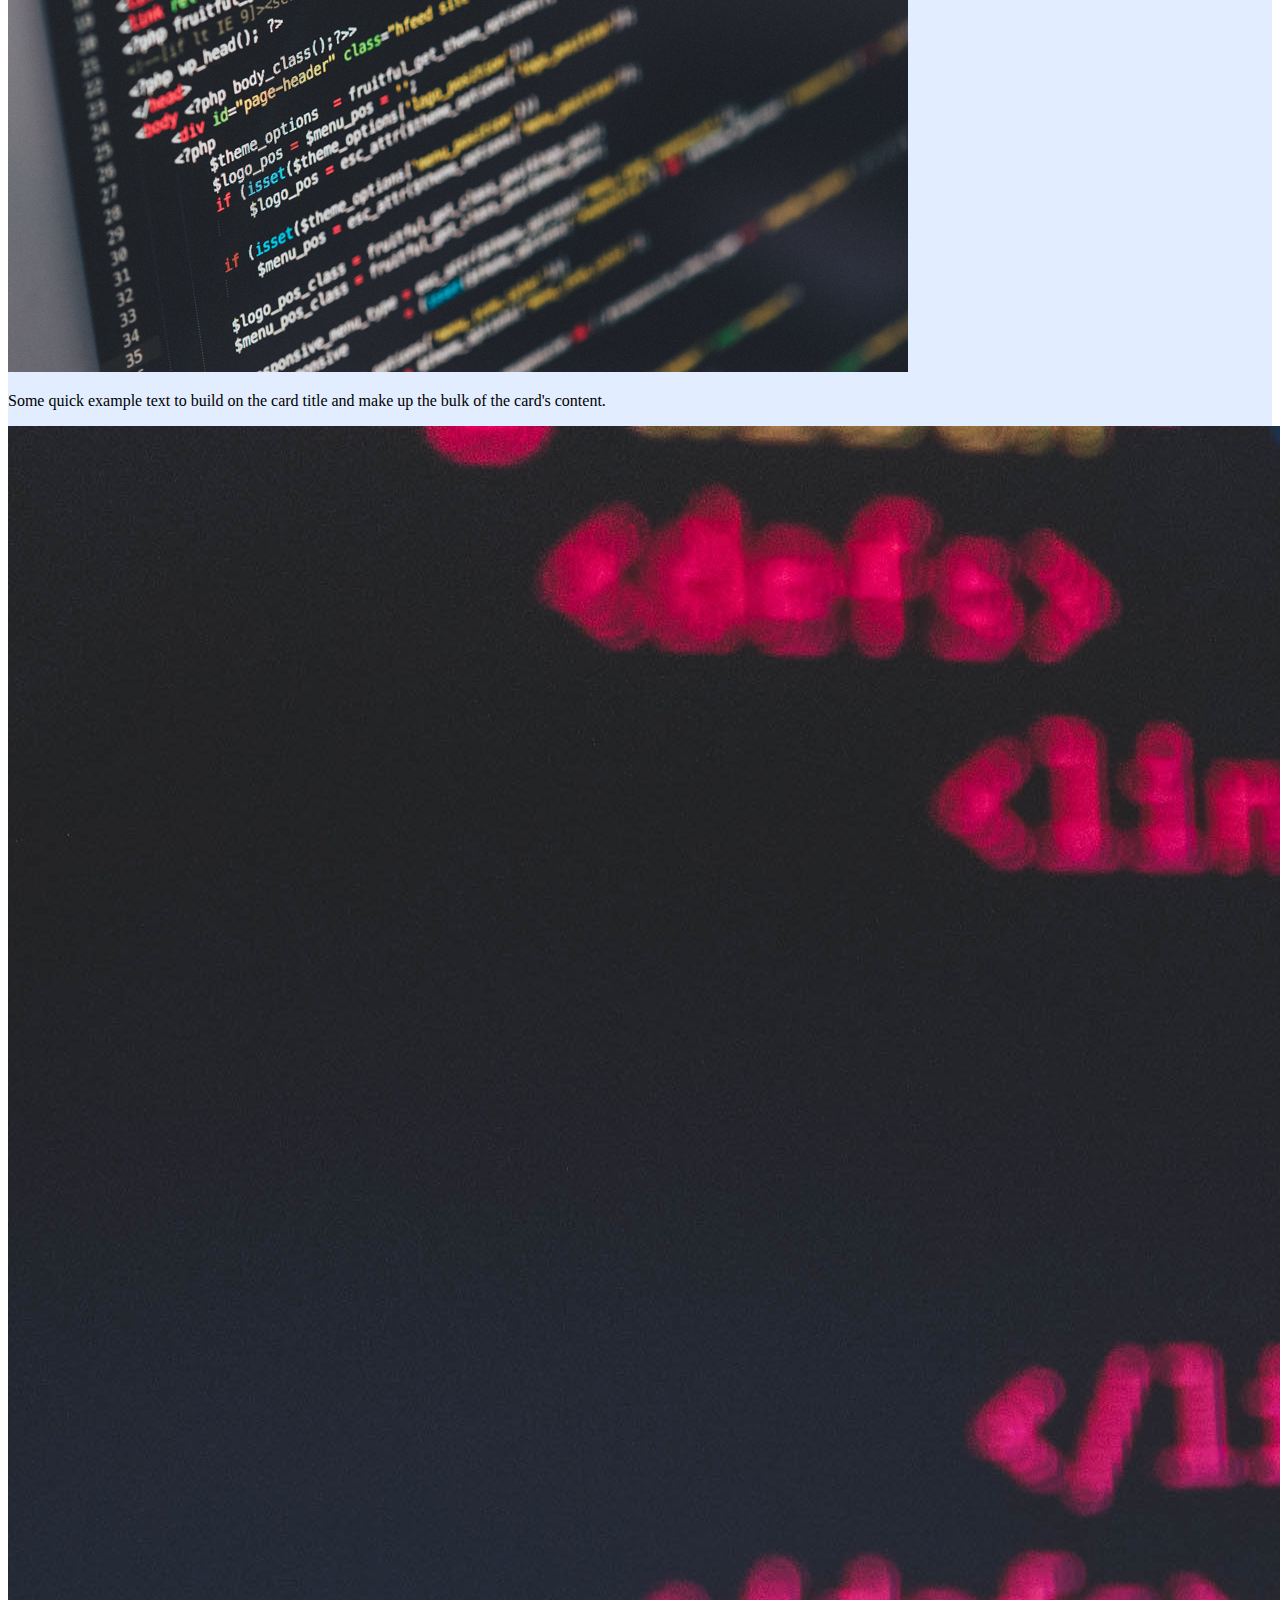
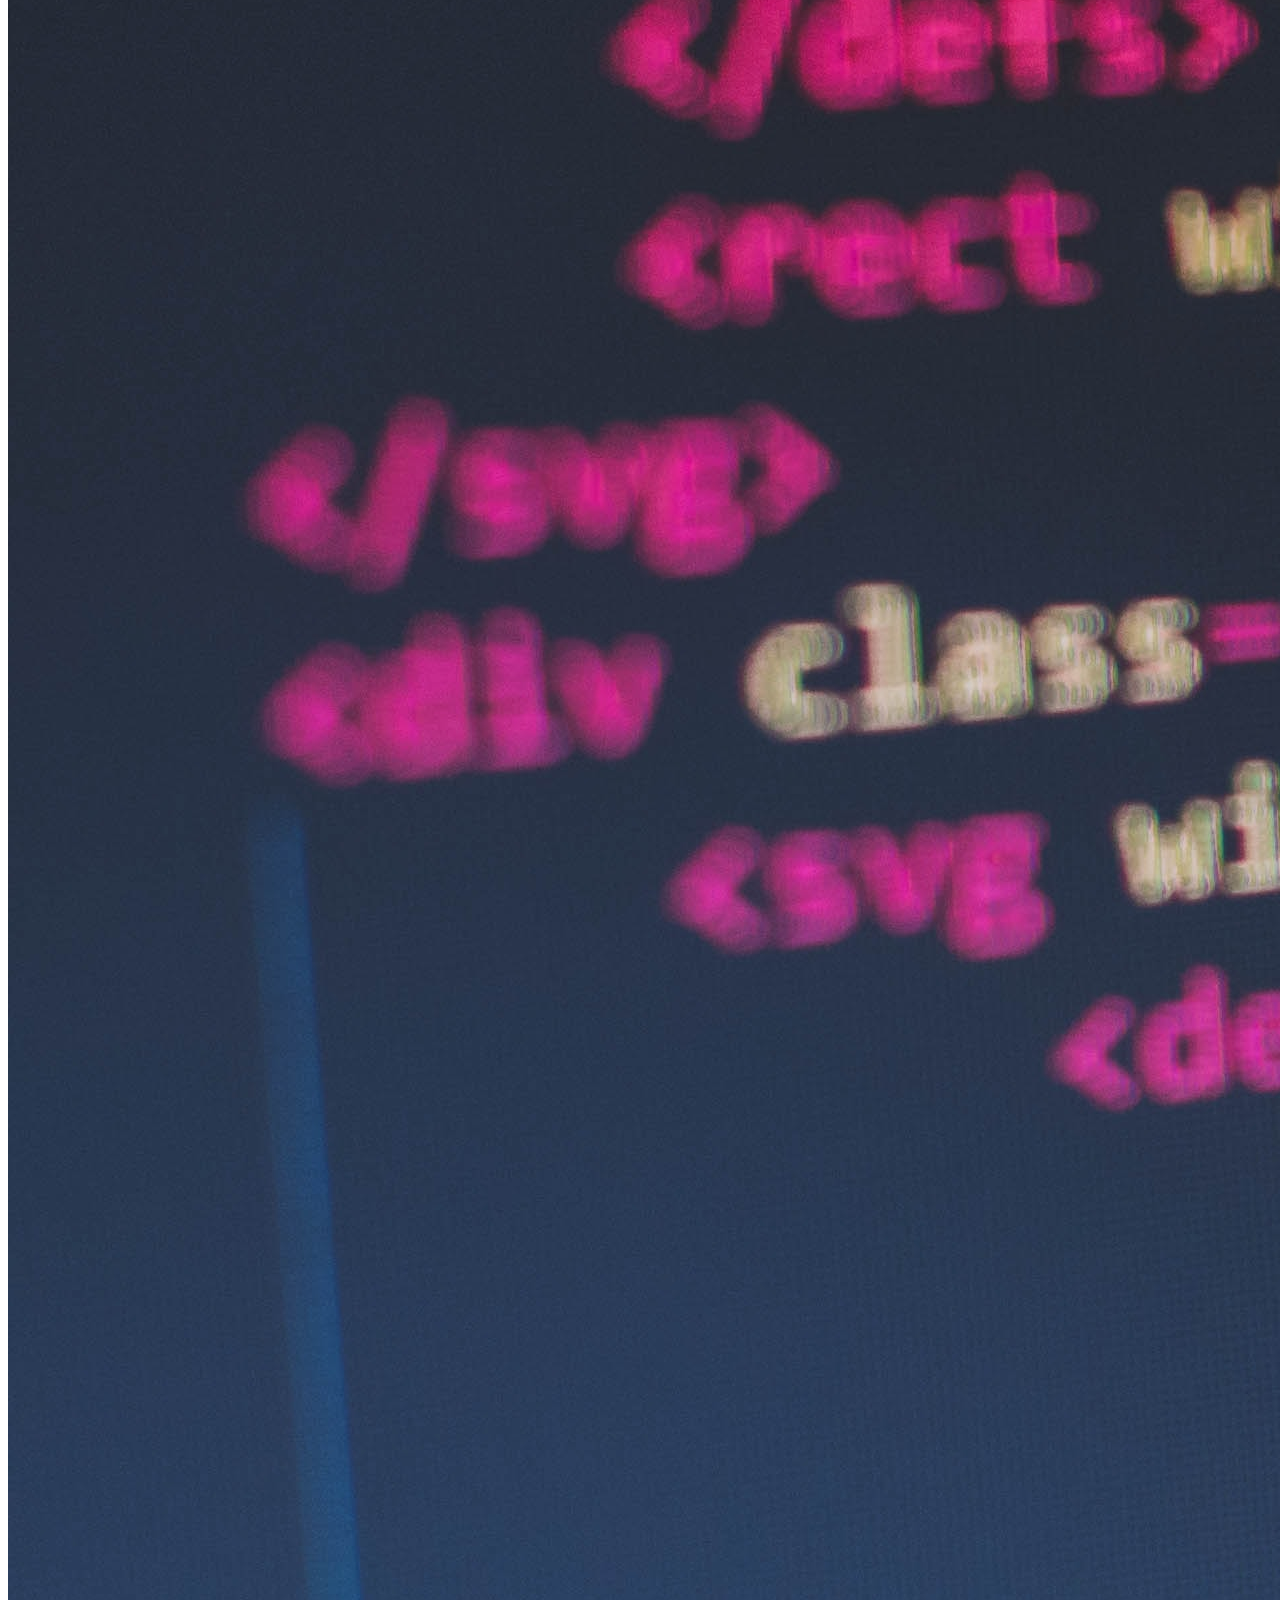
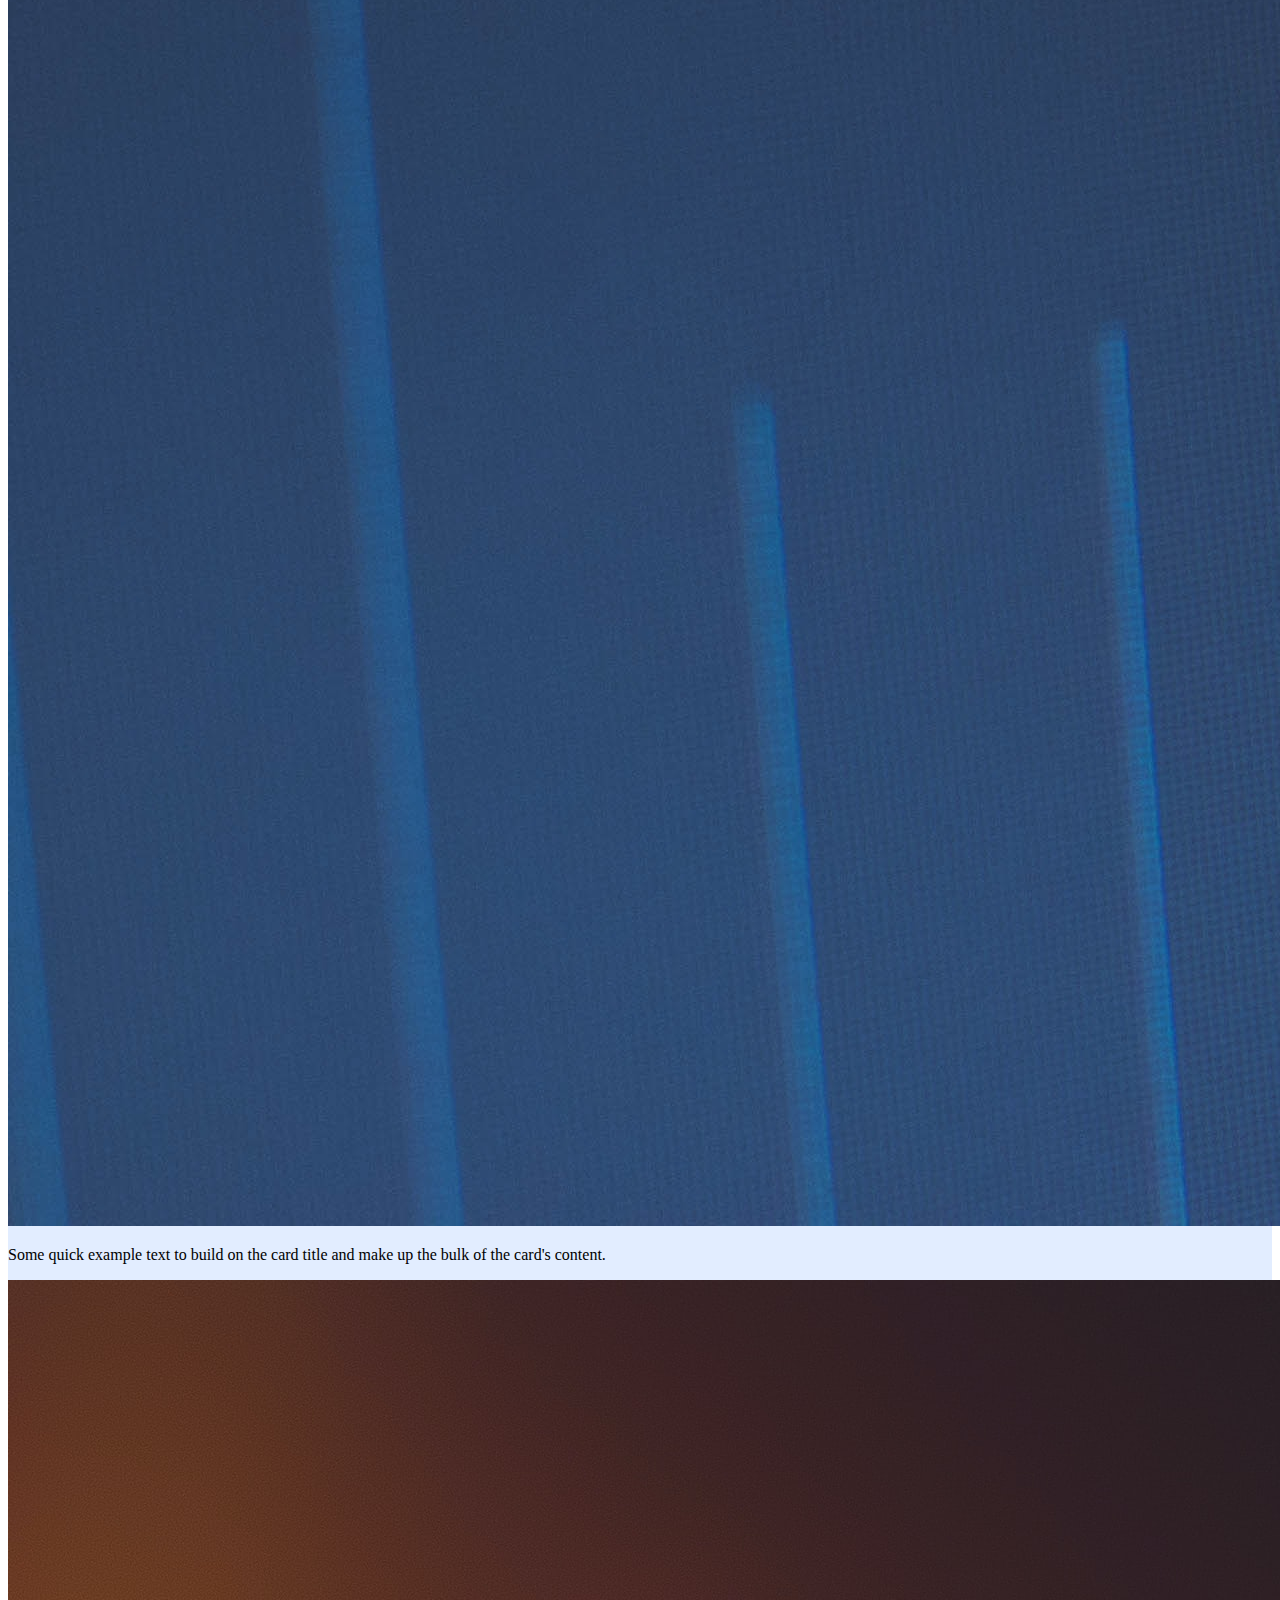
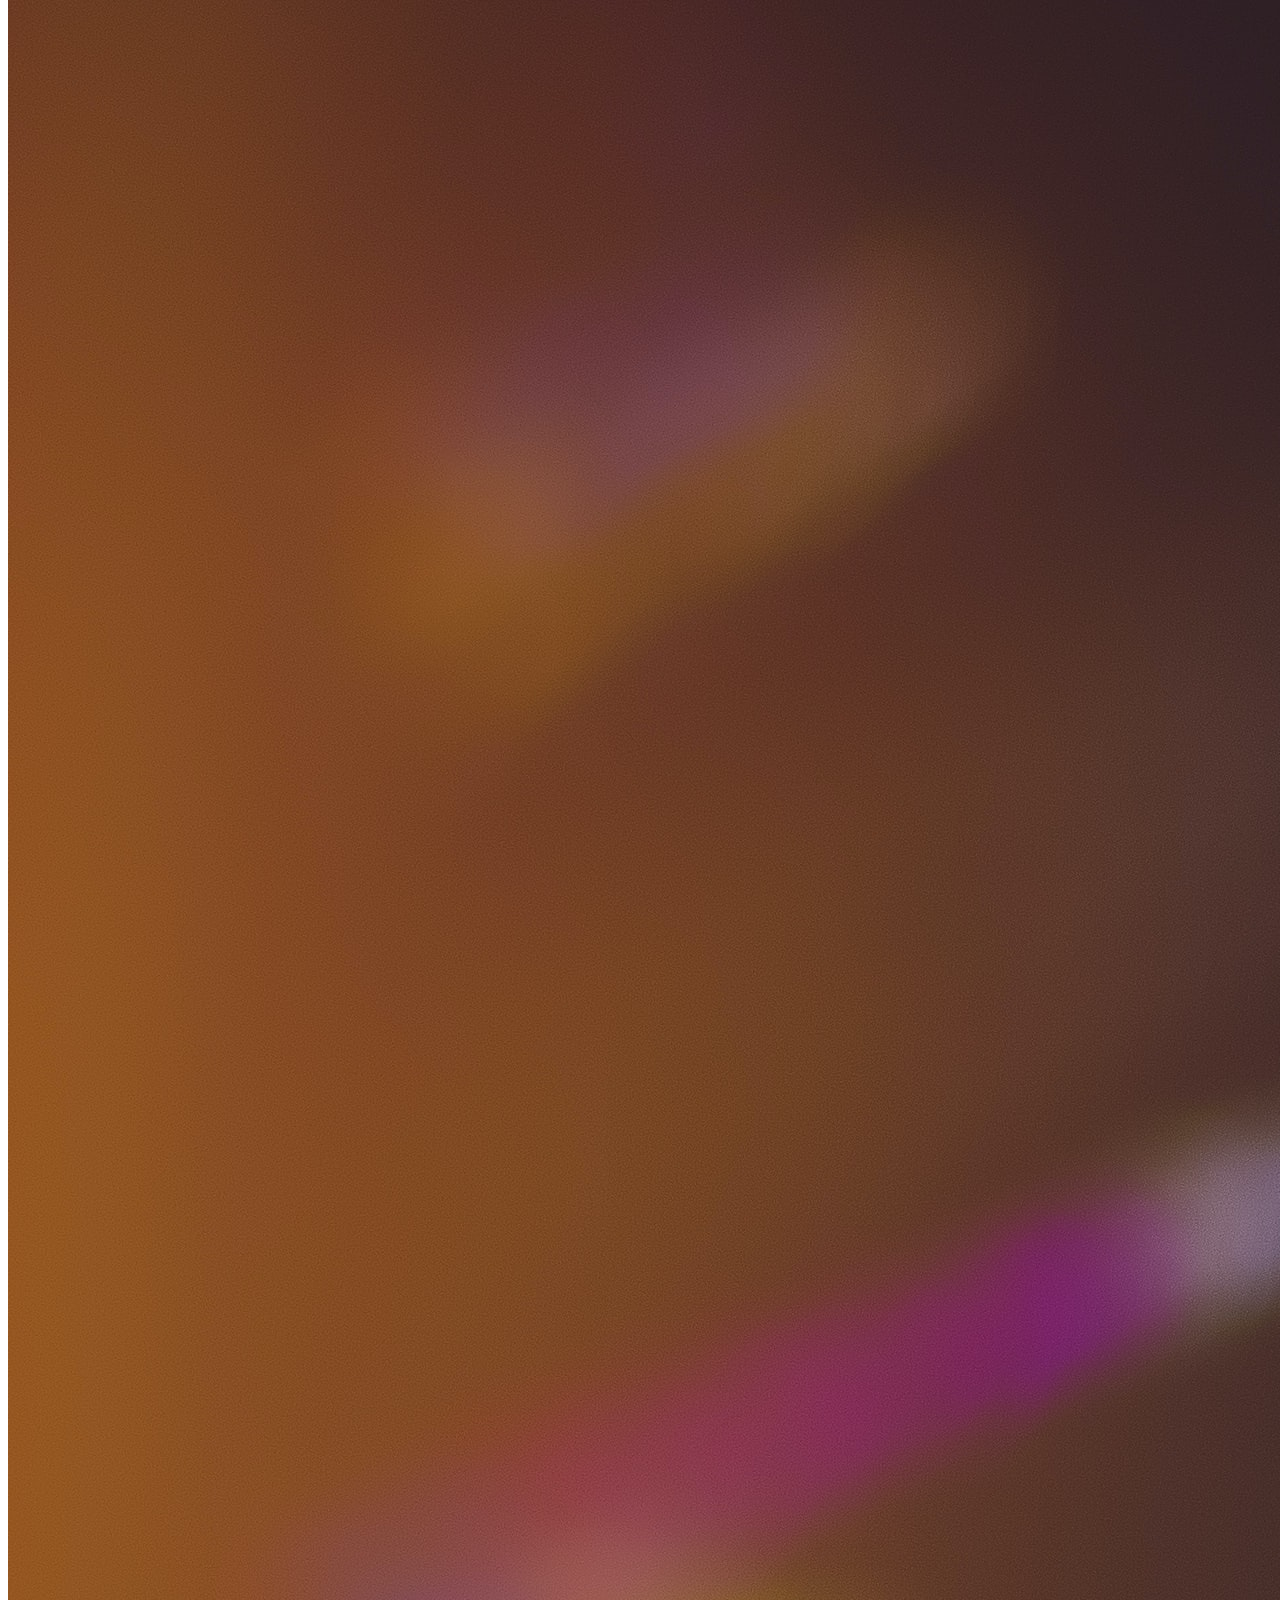
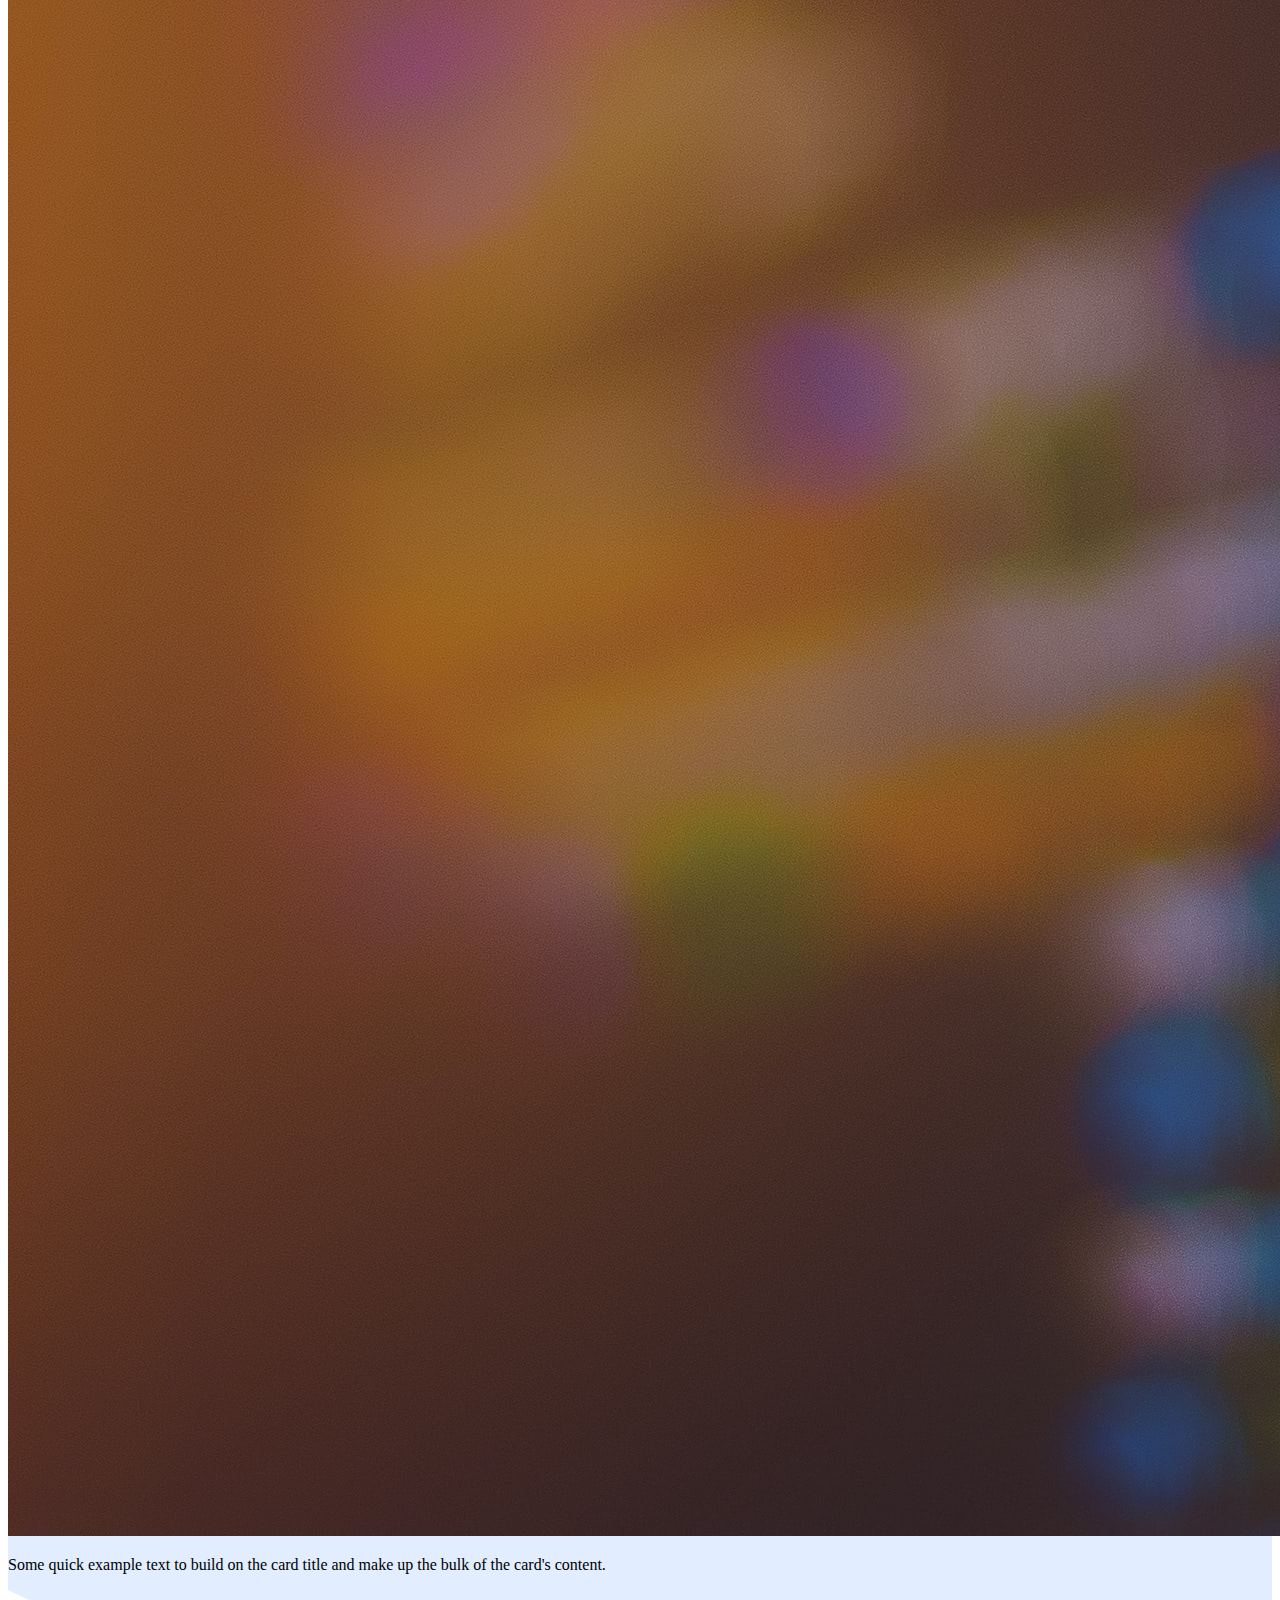
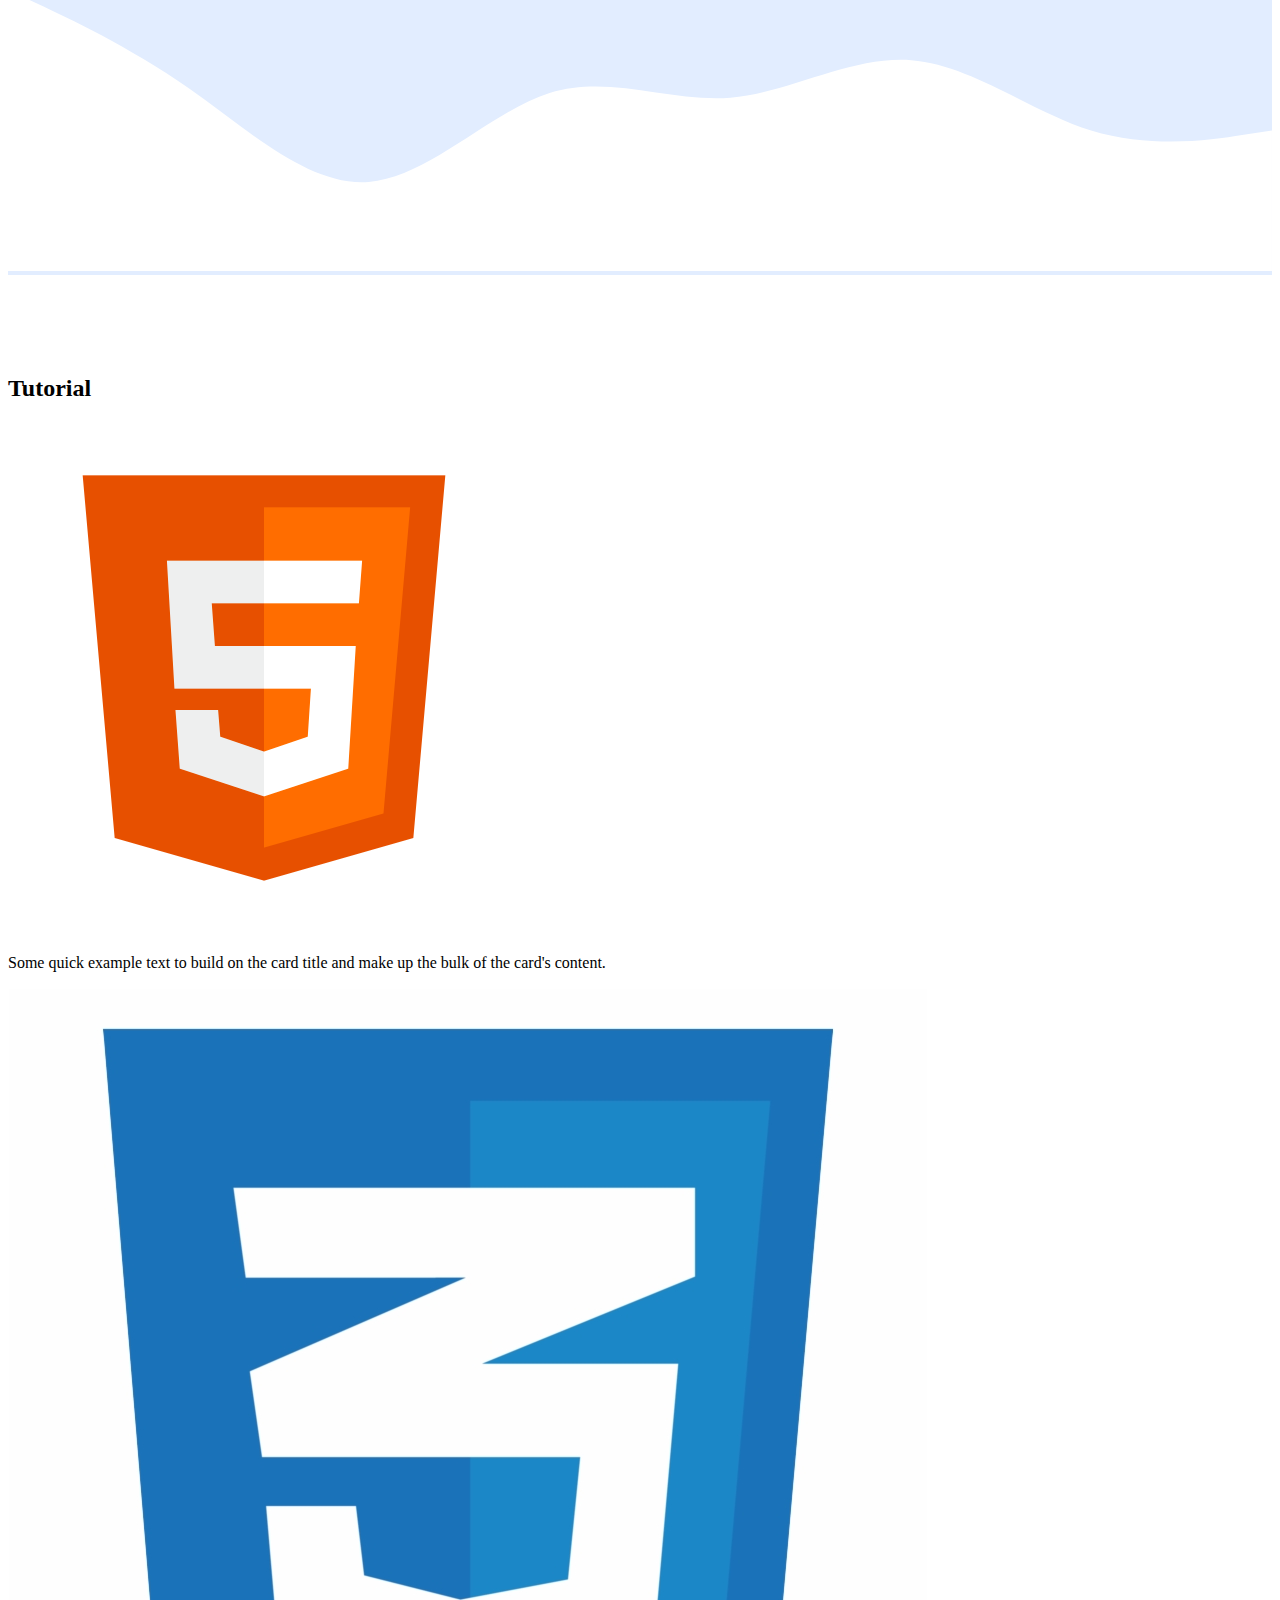
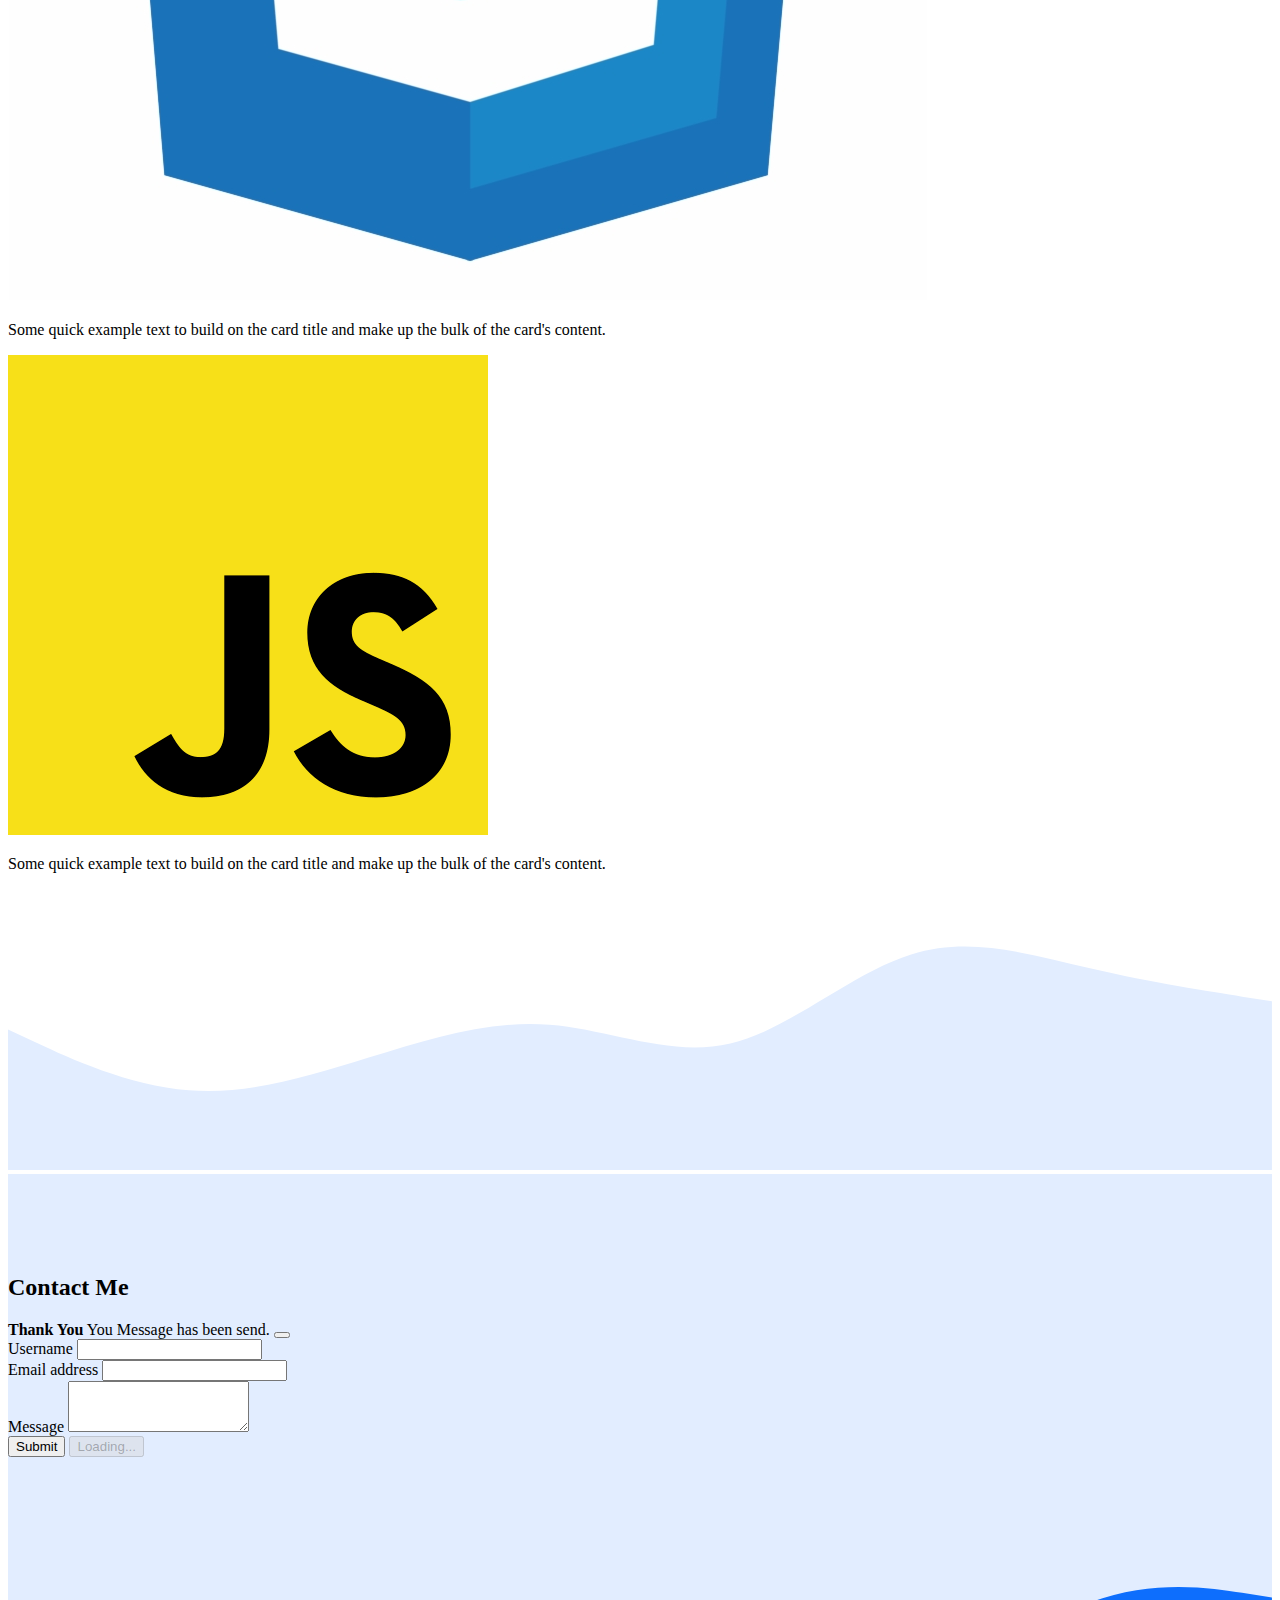
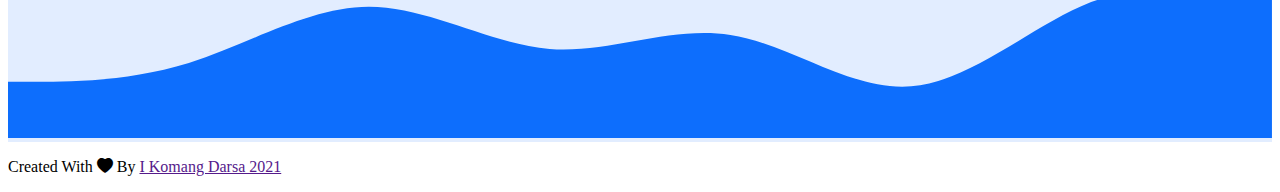
==== commit 4d9aaa52: "menambahkan fitur kirim form" ====
--- a/index.html
+++ b/index.html
@@ -212,20 +212,31 @@
 				</div>
 				<div class="row justify-content-center">
 					<div class="col-md-8">
-						<form>
+
+						<!-- alert -->
+						<div class="alert alert-success alert-dismissible fade show d-none my-alert" role="alert">
+							<strong>Thank You</strong> You Message has been send.
+							<button type="button" class="btn-close" data-bs-dismiss="alert" aria-label="Close"></button>
+						  </div>
+						  <!-- form -->
+						<form name="nsc-contact-form">
 							<div class="mb-3">
 								<label for="name" class="form-label">Username</label>
-								<input type="text" class="form-control" id="name" aria-describedby="name" />
+								<input type="text" class="form-control" id="name" aria-describedby="name" name="username"/>
 							</div>
 							<div class="mb-3">
 								<label for="exampleInputEmail1" class="form-label">Email address</label>
-								<input type="email" class="form-control" id="exampleInputEmail1" aria-describedby="emailHelp" />
+								<input type="email" class="form-control" id="exampleInputEmail1" aria-describedby="emailHelp" name="email"/>
 							</div>
 							<div class="mb-3">
 								<label for="pesan" class="form-label">Message</label>
-								<textarea class="form-control" id="pesan" rows="3"></textarea>
-							</div>
-							<button type="submit" class="btn btn-primary">Submit</button>
+								<textarea class="form-control" id="pesan" rows="3" name="message"></textarea>
+							</div>
+							<button type="submit" class="btn btn-primary btn-kirim">Submit</button>
+							<button class="btn btn-primary btn-loading d-none" type="button" disabled>
+								<span class="spinner-border spinner-border-sm " role="status" aria-hidden="true"></span>
+								Loading...
+							  </button>
 						</form>
 					</div>
 				</div>
@@ -256,5 +267,33 @@
     <script src="https://cdn.jsdelivr.net/npm/@popperjs/core@2.9.2/dist/umd/popper.min.js" integrity="sha384-IQsoLXl5PILFhosVNubq5LC7Qb9DXgDA9i+tQ8Zj3iwWAwPtgFTxbJ8NT4GN1R8p" crossorigin="anonymous"></script>
     <script src="https://cdn.jsdelivr.net/npm/bootstrap@5.0.0/dist/js/bootstrap.min.js" integrity="sha384-lpyLfhYuitXl2zRZ5Bn2fqnhNAKOAaM/0Kr9laMspuaMiZfGmfwRNFh8HlMy49eQ" crossorigin="anonymous"></script>
     -->
+	<script>
+		const scriptURL = 'https://script.google.com/macros/s/AKfycbz7Y-Nb4aH36e7VFe13VnmoTRmAo4JB_H144u_rUR6_lUKPtk2Pr6Zg8sT1I4bLRnSd/exec';
+		const form = document.forms['nsc-contact-form'];
+	  
+		const btnKirim = document.querySelector('.btn-kirim');
+		const btnLoading = document.querySelector('.btn-loading');
+		const myAlert = document.querySelector('.my-alert');
+
+		form.addEventListener('submit', e => {
+		  e.preventDefault();
+		//   ketika timbol kirim diklik
+		// tampilkan tombol loading, hilangkan tombol kirim
+		btnLoading.classList.toggle('d-none');
+		btnKirim.classList.toggle('d-none');
+		  fetch(scriptURL, { method: 'POST', body: new FormData(form)})
+			.then(response => {
+				// tampilkan tombol kirim, hilangkan tombol loading
+				btnLoading.classList.toggle('d-none');
+				btnKirim.classList.toggle('d-none');
+				// tampilkan alert
+				myAlert.classList.toggle('d-none');
+				// reset form nya
+				form.reset();
+				console.log('Success!', response); 
+			})
+			.catch(error => console.error('Error!', error.message))
+		});
+	  </script>
 	</body>
 </html>
